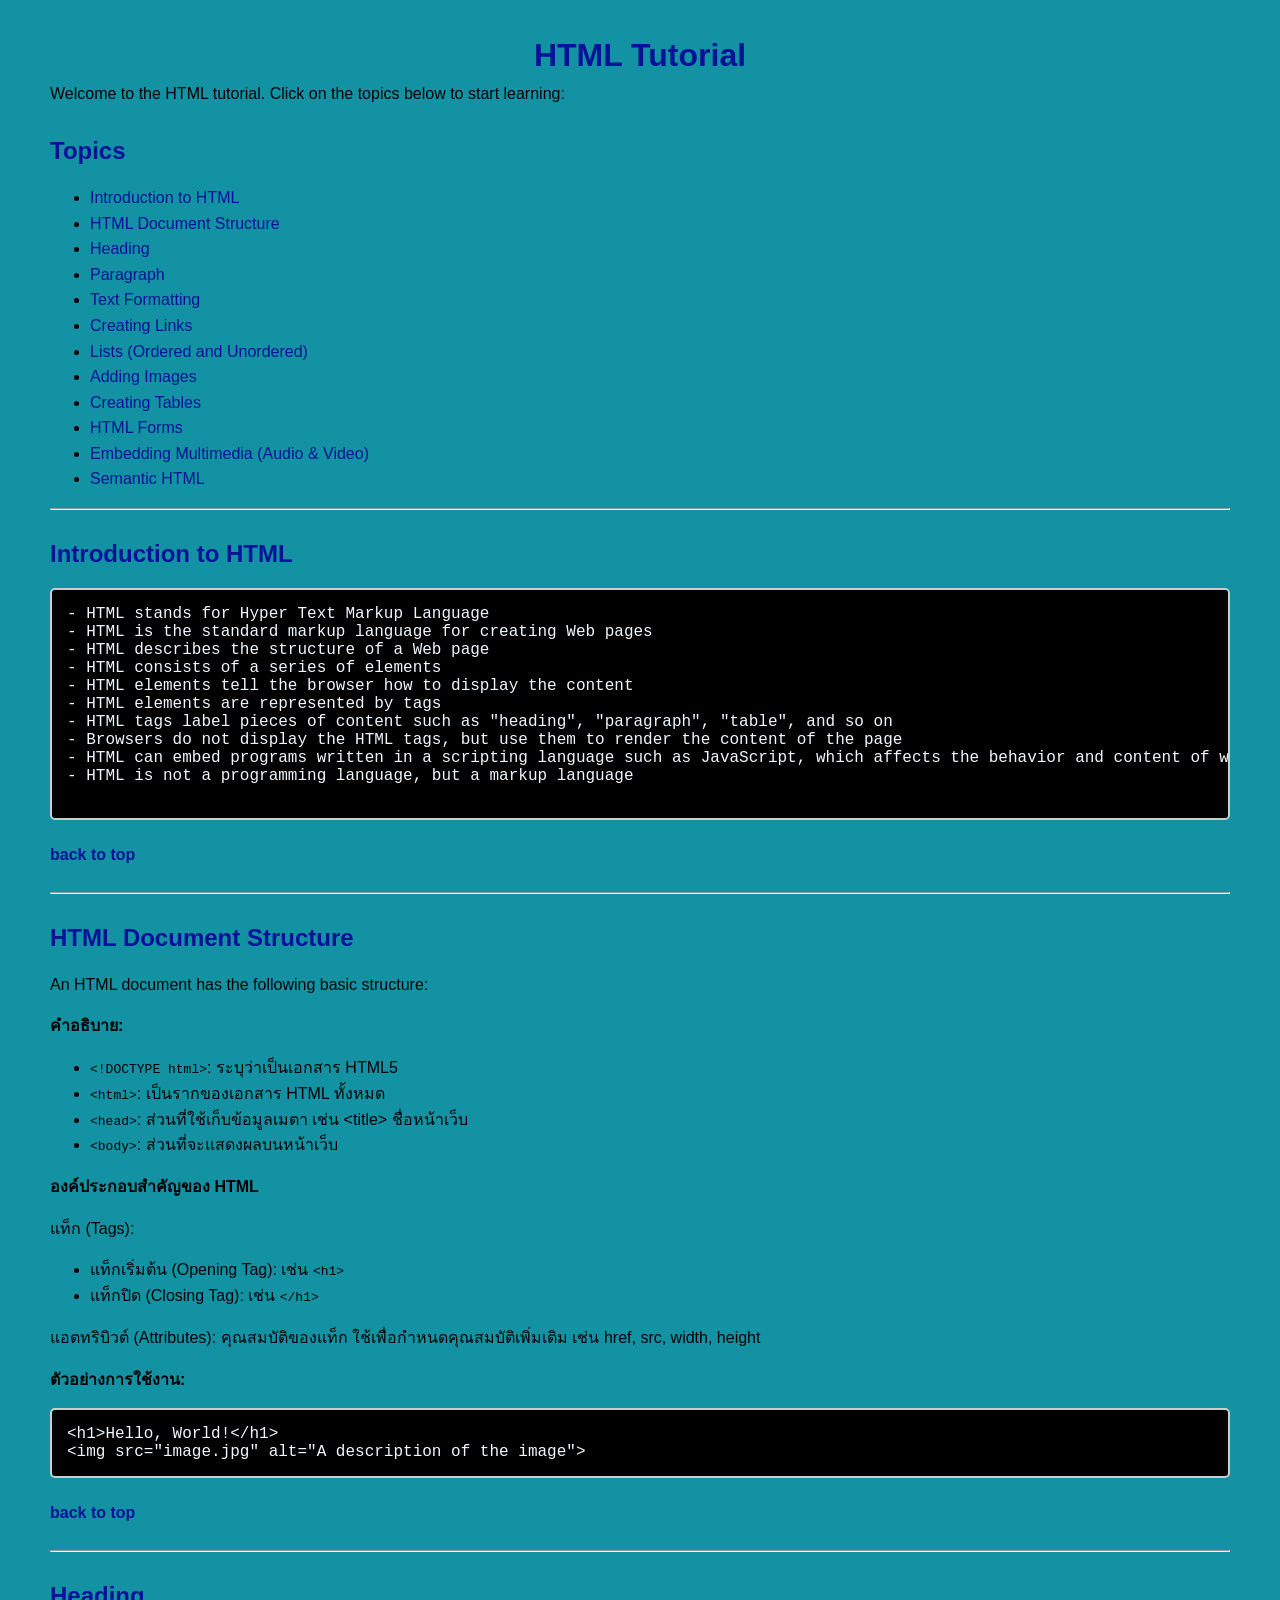
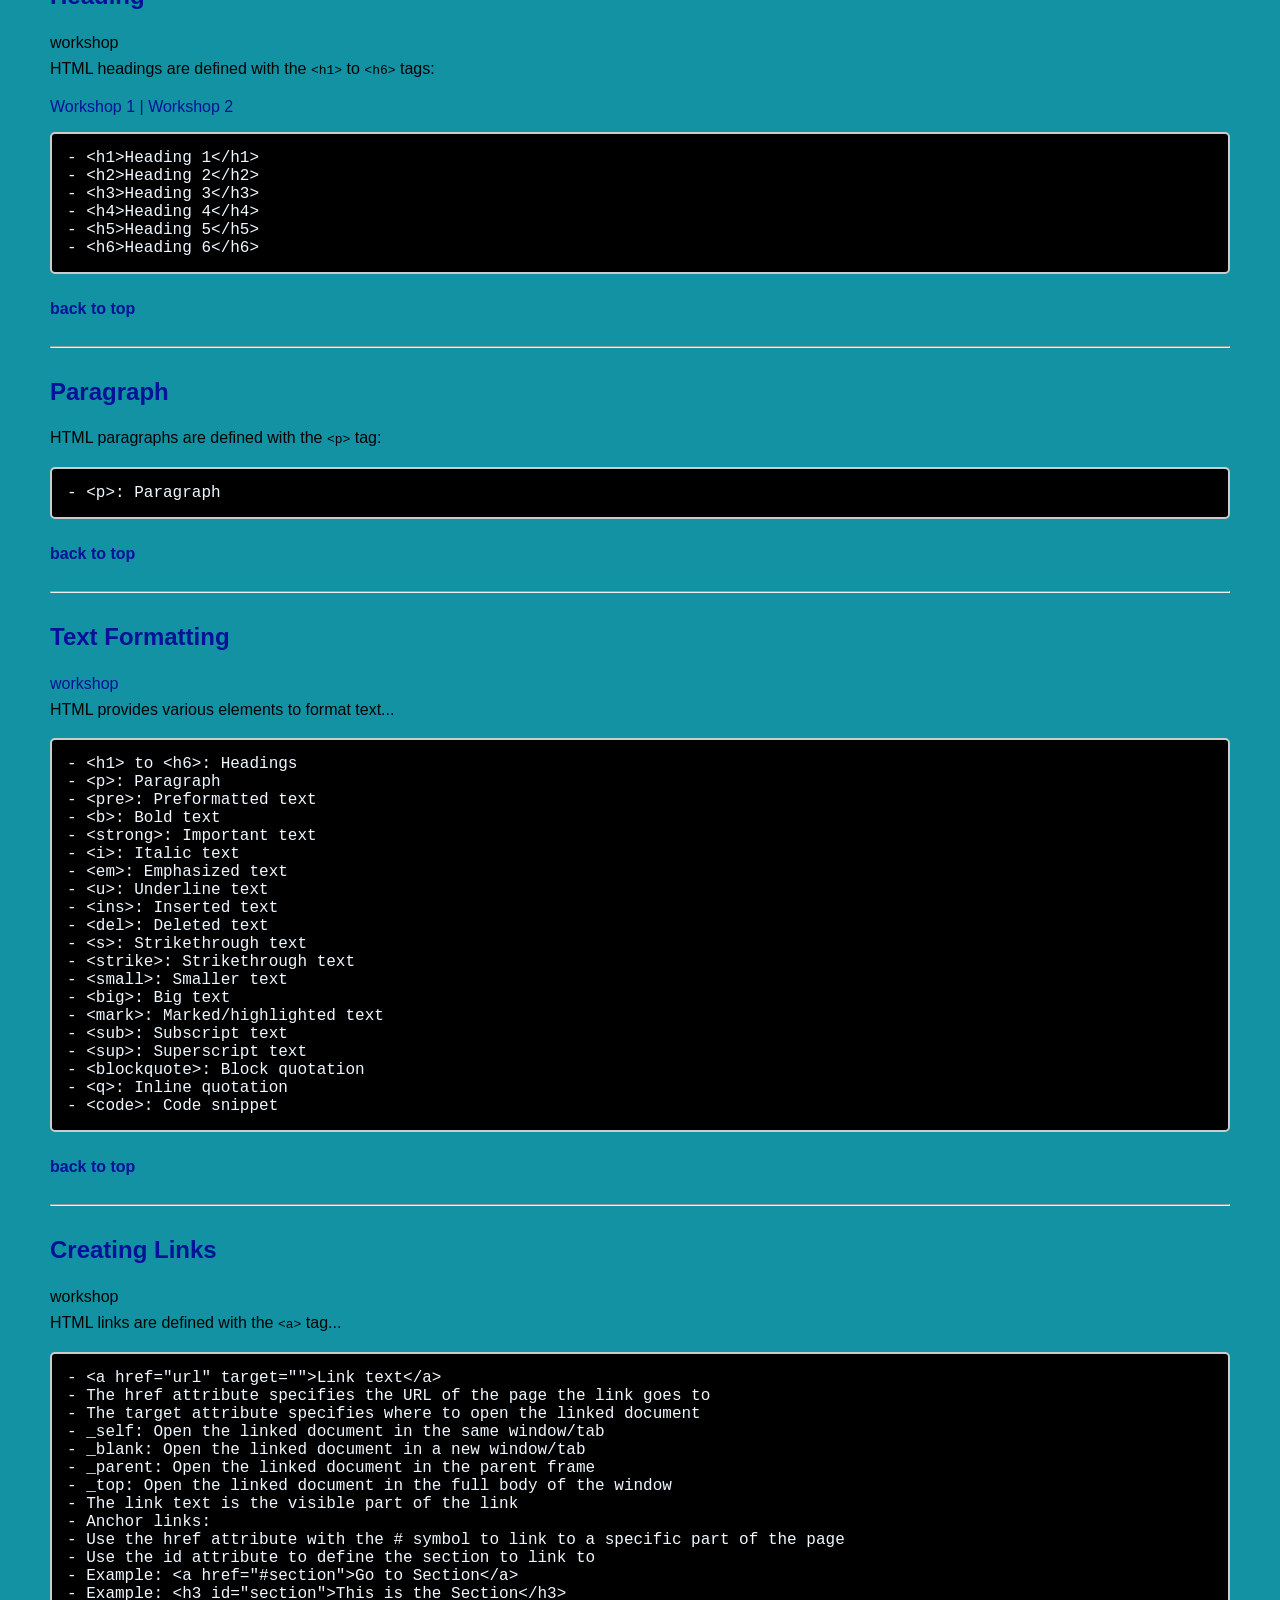
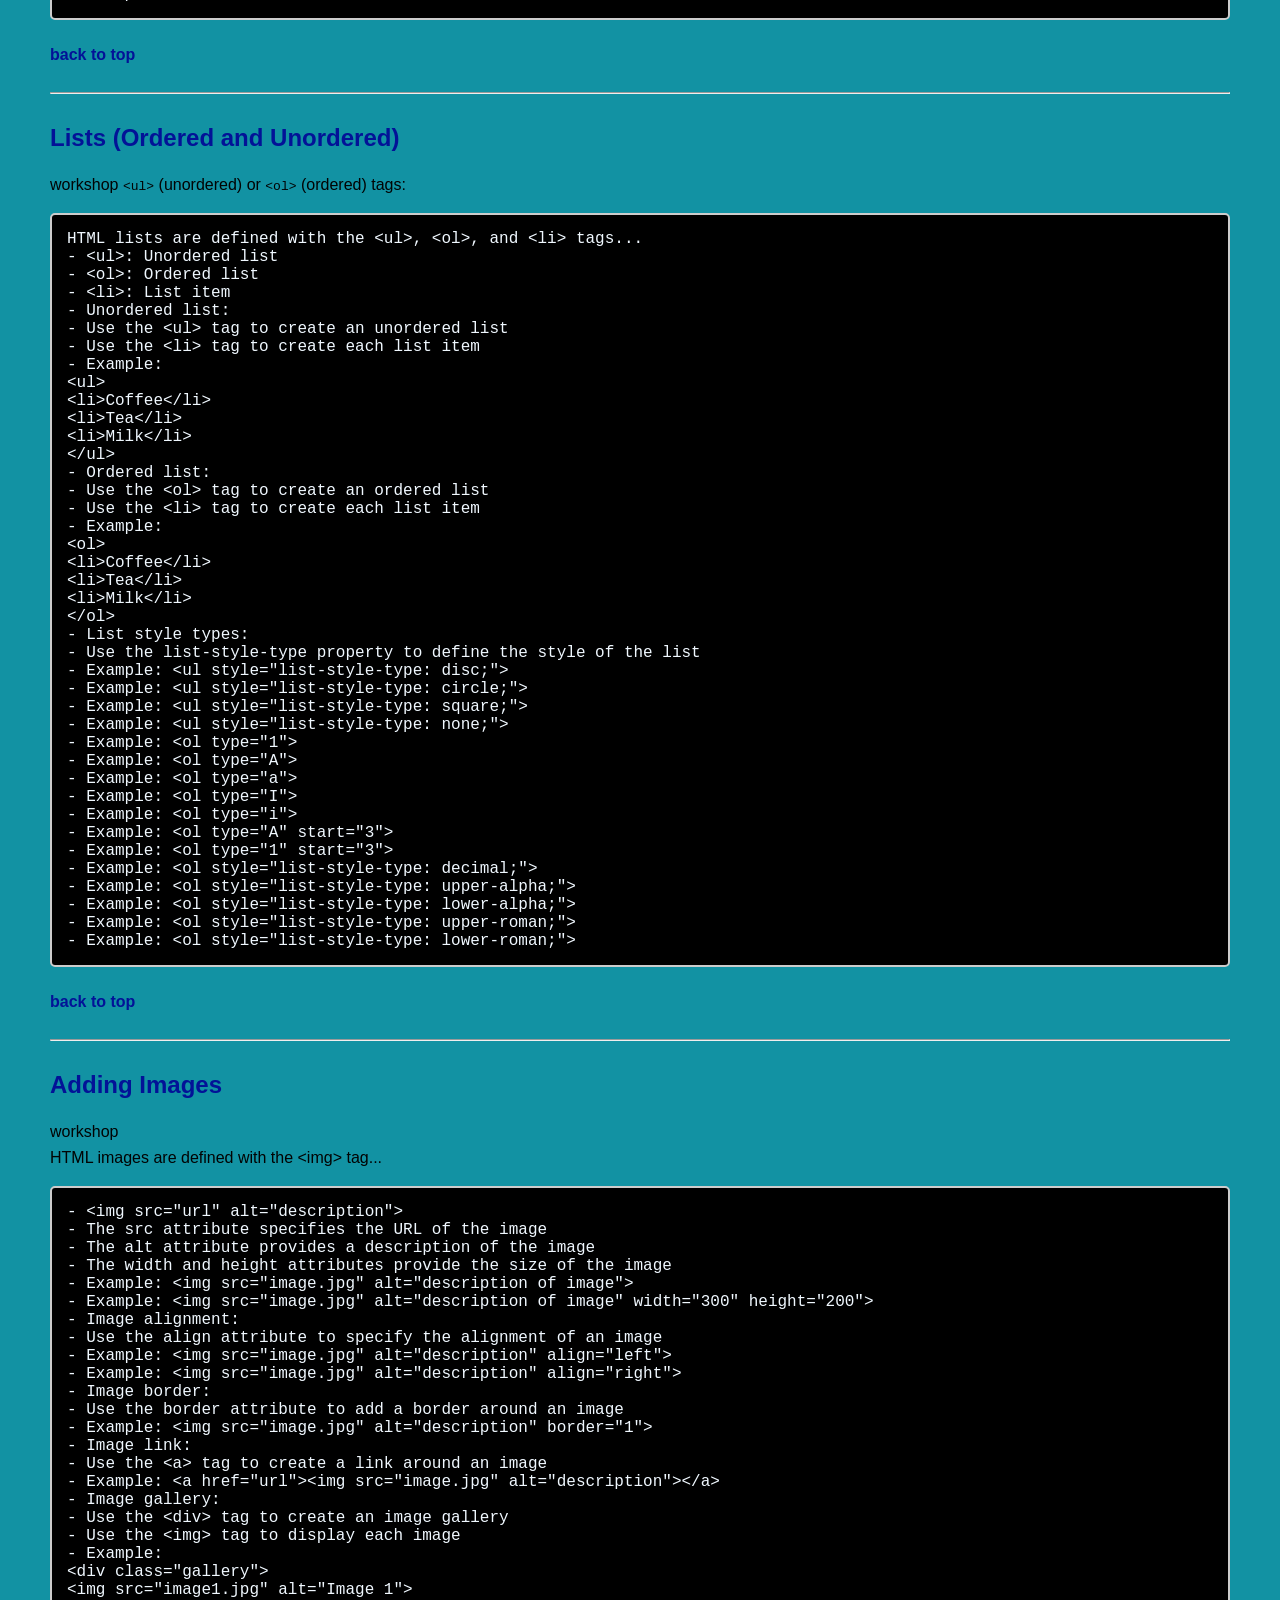
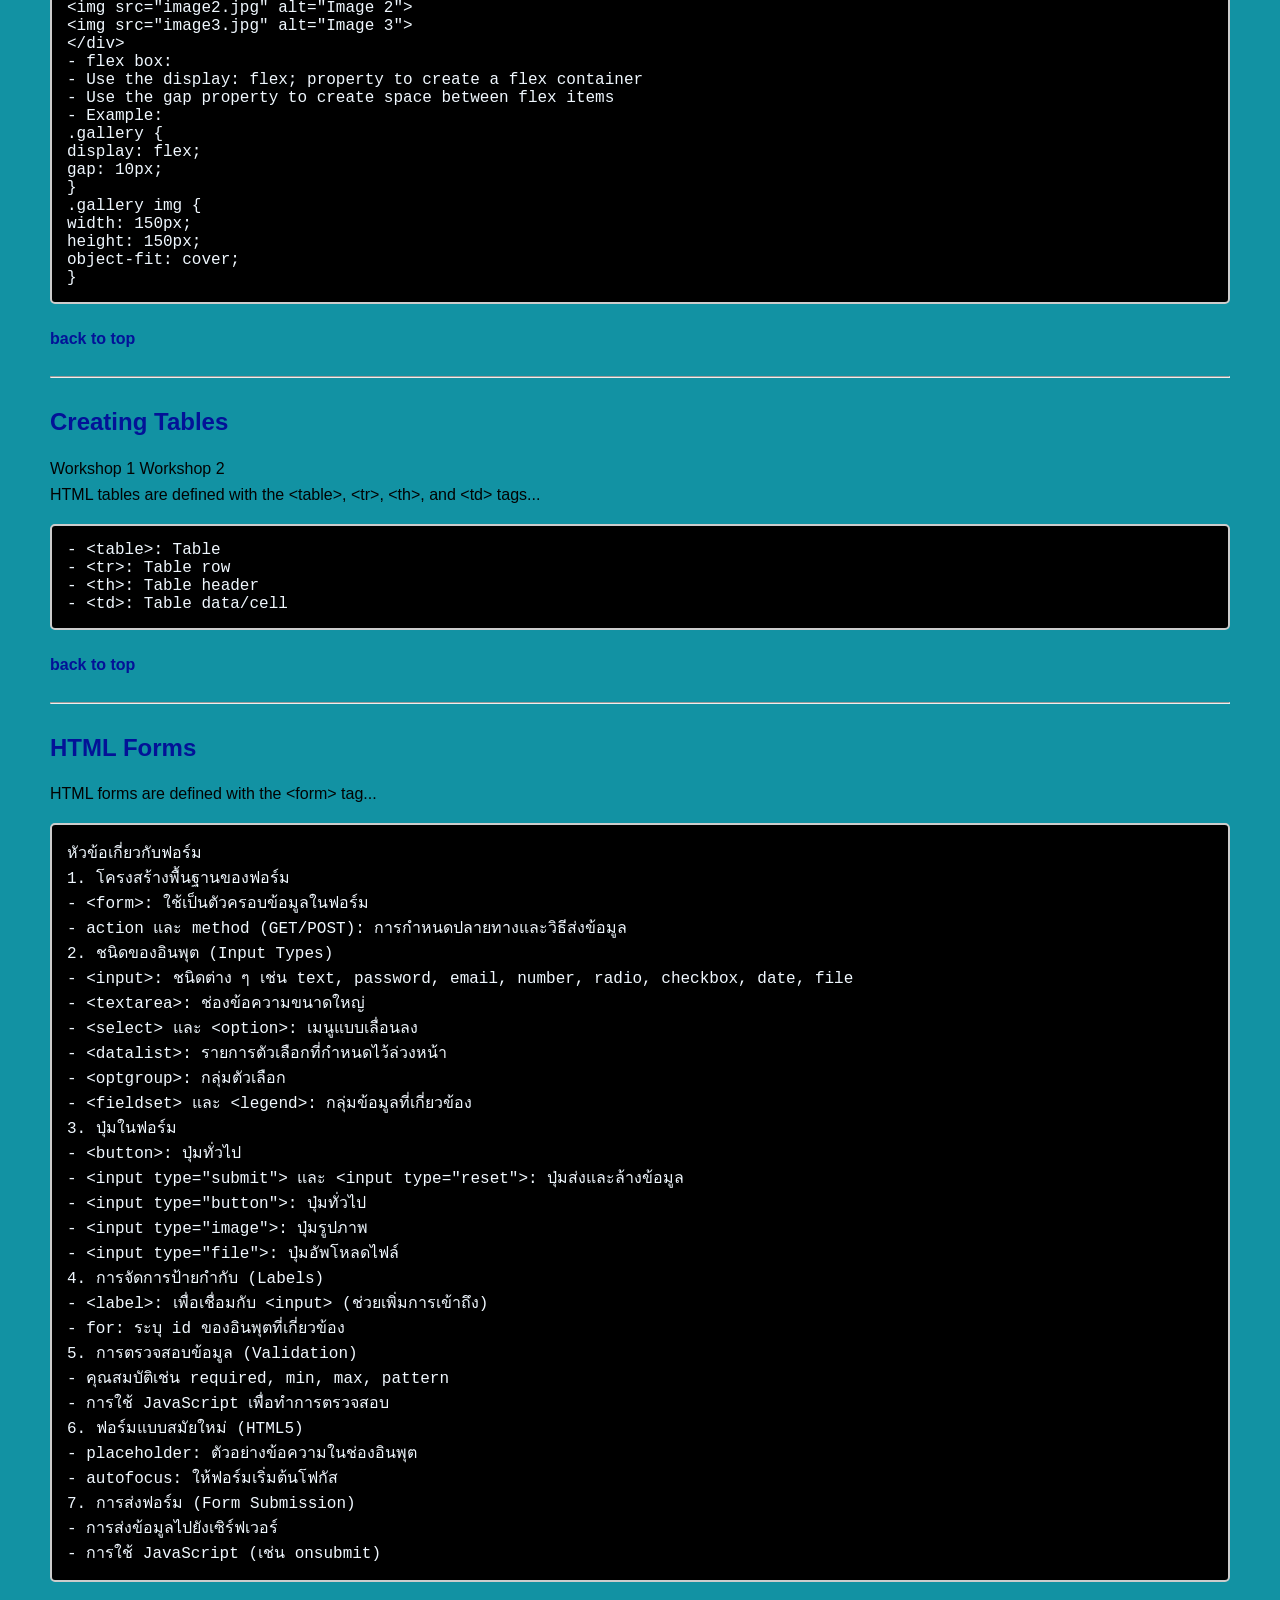
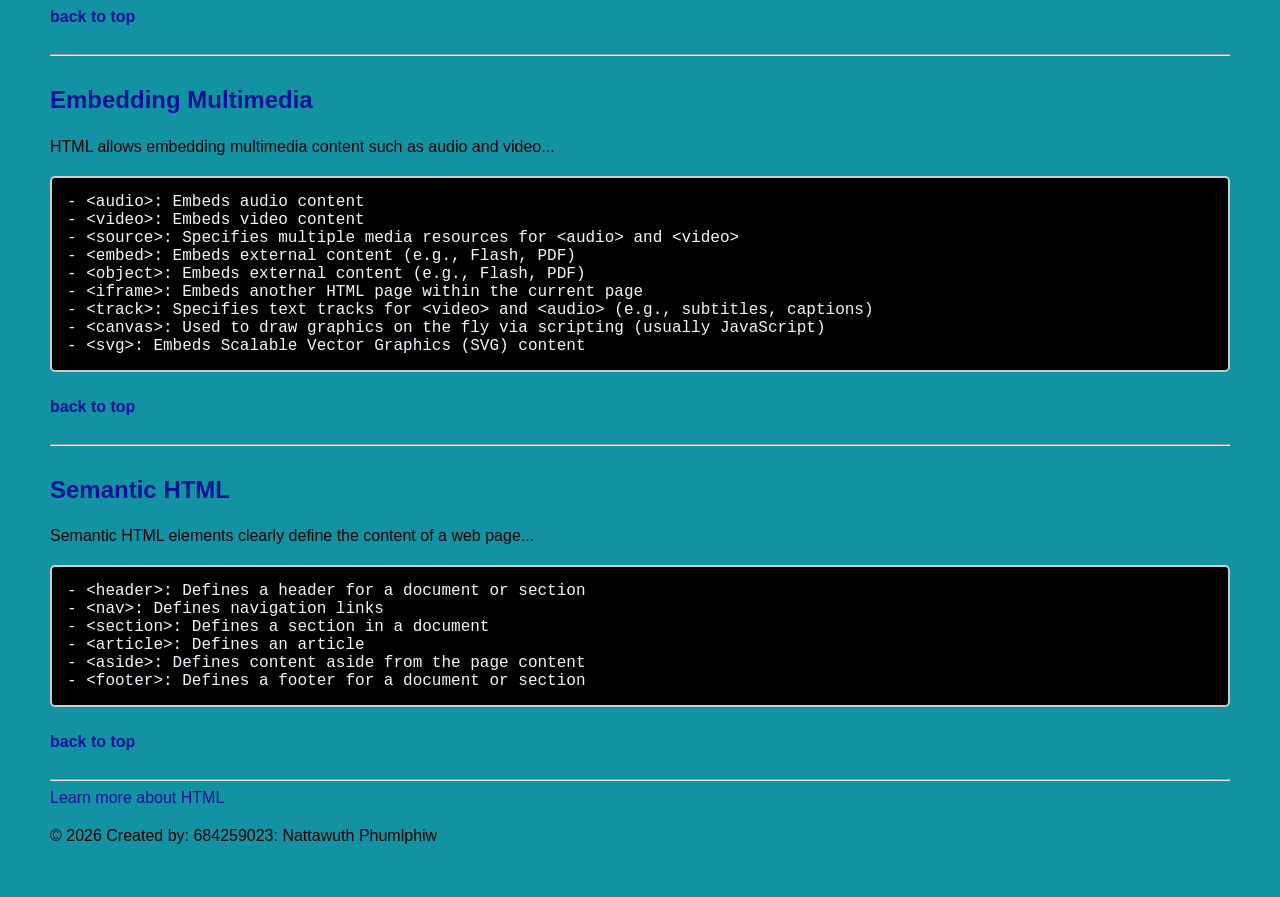
==== index.html @ 4678fd96 "formatting card2" ====
<!DOCTYPE html>
<html lang="en">
<head>
    <meta charset="UTF-8">
    <meta name="viewport" content="width=device-width, initial-scale=1.0">
    <meta name="description" content="Learning about HTML"> 
    <title>HTML Tutorial : 684259023</title>
    
    <style>
        html {
            scroll-behavior: smooth;
        }
        body {
            font-family: Arial, Helvetica, sans-serif;
            background-color: #1292a3;
            margin: 50px;
            scroll-behavior: smooth;
        }
        h1 {
            color: rgb(3, 18, 151);
            text-align: center;
        line-height: 10px;
        }
        h2 {
            color: rgb(3, 18, 151);
            margin-top: 30px;
        }
        ul, p {
            color: rgb(2, 3, 3);
            line-height: 1.6;
        }
        pre {
            font-family: 'Courier New', Courier, monospace;
            color: aliceblue;
            background-color: rgb(0, 0, 0);
            padding: 15px;
            border-radius: 5px;
            overflow-x: auto;
            border: 2px solid #ccc;
        }
        .back-to-top {
            display: inline-block;
            margin-top: 10px;
            margin-bottom: 20px;
            color: rgb(3, 18, 151);
            text-decoration: none;
            font-weight: bold;
        }
        .back-to-top:hover {
            text-decoration: underline;
        }
        a {
            color: rgb(3, 18, 151);
            text-decoration: none;
        }
        a:hover {
            color: red;
            /* text-decoration: underline; */
        }
        .text-center {
            text-align: center;
        }
    </style>
</head>
<body>

    <h1 id="top">HTML Tutorial</h1>
    <p>Welcome to the HTML tutorial. Click on the topics below to start learning:</p>
    <h2>Topics</h2>
    <ul>
        <li><a href="#Introduction">Introduction to HTML</a></li>
        <li><a href="#Structure">HTML Document Structure</a></li>
        <li><a href="#Heading">Heading</a></li>
        <li><a href="#Paragraph">Paragraph</a></li>
        <li><a href="#TextFormatting">Text Formatting</a></li>
        <li><a href="#CreatingLinks">Creating Links</a></li>
        <li><a href="#Lists">Lists (Ordered and Unordered)</a></li>
        <li><a href="#AddingImages">Adding Images</a></li>
        <li><a href="#CreatingTables">Creating Tables</a></li>
        <li><a href="#HTMLForms">HTML Forms</a></li>
        <li><a href="#EmbeddingMultimedia">Embedding Multimedia (Audio & Video)</a></li>
        <li><a href="#SemanticHTML">Semantic HTML</a></li>
    </ul>
    <hr>

    <h2 id="Introduction">Introduction to HTML</h2>
    <pre>
- HTML stands for Hyper Text Markup Language
- HTML is the standard markup language for creating Web pages
- HTML describes the structure of a Web page
- HTML consists of a series of elements
- HTML elements tell the browser how to display the content
- HTML elements are represented by tags
- HTML tags label pieces of content such as "heading", "paragraph", "table", and so on
- Browsers do not display the HTML tags, but use them to render the content of the page
- HTML can embed programs written in a scripting language such as JavaScript, which affects the behavior and content of web pages
- HTML is not a programming language, but a markup language
    </pre>
    <a href="#top" class="back-to-top">back to top</a>
    <hr>

    <h2 id="Structure">HTML Document Structure</h2>
    <p>An HTML document has the following basic structure:</p>
    
    <p><strong>คำอธิบาย:</strong></p>
    <ul>
        <li><code>&lt;!DOCTYPE html&gt;</code>: ระบุว่าเป็นเอกสาร HTML5</li>
        <li><code>&lt;html&gt;</code>: เป็นรากของเอกสาร HTML ทั้งหมด</li>
        <li><code>&lt;head&gt;</code>: ส่วนที่ใช้เก็บข้อมูลเมตา เช่น &lt;title&gt; ชื่อหน้าเว็บ</li>
        <li><code>&lt;body&gt;</code>: ส่วนที่จะแสดงผลบนหน้าเว็บ</li>
    </ul>

    <p><strong>องค์ประกอบสำคัญของ HTML</strong></p>
    <p>แท็ก (Tags):</p>
    <ul>
        <li>แท็กเริ่มต้น (Opening Tag): เช่น <code>&lt;h1&gt;</code></li>
        <li>แท็กปิด (Closing Tag): เช่น <code>&lt;/h1&gt;</code></li>
    </ul>
    
    <p>แอตทริบิวต์ (Attributes): คุณสมบัติของแท็ก ใช้เพื่อกำหนดคุณสมบัติเพิ่มเติม เช่น href, src, width, height</p>
    
    <p><strong>ตัวอย่างการใช้งาน:</strong></p>
    <pre>&lt;h1&gt;Hello, World!&lt;/h1&gt;
&lt;img src="image.jpg" alt="A description of the image"&gt;</pre>
    
    <a href="#top" class="back-to-top">back to top</a>
    <hr>

    <h2 id="Heading">Heading</h2>
    <p>workshop <br>HTML headings are defined with the <code>&lt;h1&gt;</code> to <code>&lt;h6&gt;</code> tags:</p>
    <a href="W03-01-heading.html">Workshop 1</a>
    <a href="W03-02-heading.html">| Workshop 2</a>
    <pre>
- &lt;h1&gt;Heading 1&lt;/h1&gt;
- &lt;h2&gt;Heading 2&lt;/h2&gt;
- &lt;h3&gt;Heading 3&lt;/h3&gt;
- &lt;h4&gt;Heading 4&lt;/h4&gt;
- &lt;h5&gt;Heading 5&lt;/h5&gt;
- &lt;h6&gt;Heading 6&lt;/h6&gt;</pre>
    
    <a href="#top" class="back-to-top">back to top</a>
    <hr>

    <h2 id="Paragraph">Paragraph</h2>
    <p>HTML paragraphs are defined with the <code>&lt;p&gt;</code> tag:</p>
    <pre>
- &lt;p&gt;: Paragraph</pre>
    <a href="#top" class="back-to-top">back to top</a>
    <hr>

    <h2 id="TextFormatting">Text Formatting</h2>
    <!-- โค้ดที่แก้ไขแล้ว -->
<p><a href="w04-01-formatting.html">workshop</a> <br>HTML provides various elements to format text...</p>
    <pre>
- &lt;h1&gt; to &lt;h6&gt;: Headings
- &lt;p&gt;: Paragraph
- &lt;pre&gt;: Preformatted text
- &lt;b&gt;: Bold text
- &lt;strong&gt;: Important text
- &lt;i&gt;: Italic text
- &lt;em&gt;: Emphasized text
- &lt;u&gt;: Underline text
- &lt;ins&gt;: Inserted text
- &lt;del&gt;: Deleted text
- &lt;s&gt;: Strikethrough text
- &lt;strike&gt;: Strikethrough text
- &lt;small&gt;: Smaller text
- &lt;big&gt;: Big text
- &lt;mark&gt;: Marked/highlighted text
- &lt;sub&gt;: Subscript text
- &lt;sup&gt;: Superscript text
- &lt;blockquote&gt;: Block quotation
- &lt;q&gt;: Inline quotation
- &lt;code&gt;: Code snippet</pre>
    <a href="#top" class="back-to-top">back to top</a>
    <hr>

    <h2 id="CreatingLinks">Creating Links</h2>
    <p>workshop <br>HTML links are defined with the <code>&lt;a&gt;</code> tag...</p>
    <pre>
- &lt;a href="url" target=""&gt;Link text&lt;/a&gt;
- The href attribute specifies the URL of the page the link goes to
- The target attribute specifies where to open the linked document
- _self: Open the linked document in the same window/tab
- _blank: Open the linked document in a new window/tab
- _parent: Open the linked document in the parent frame
- _top: Open the linked document in the full body of the window
- The link text is the visible part of the link
- Anchor links:
- Use the href attribute with the # symbol to link to a specific part of the page
- Use the id attribute to define the section to link to
- Example: &lt;a href="#section"&gt;Go to Section&lt;/a&gt;
- Example: &lt;h3 id="section"&gt;This is the Section&lt;/h3&gt;</pre>
    <a href="#top" class="back-to-top">back to top</a>
    <hr>

    <h2 id="Lists">Lists (Ordered and Unordered)</h2>
    <p>workshop <code>&lt;ul&gt;</code> (unordered) or <code>&lt;ol&gt;</code> (ordered) tags:</p>
    <pre>
HTML lists are defined with the &lt;ul&gt;, &lt;ol&gt;, and &lt;li&gt; tags...
- &lt;ul&gt;: Unordered list
- &lt;ol&gt;: Ordered list
- &lt;li&gt;: List item
- Unordered list:
- Use the &lt;ul&gt; tag to create an unordered list
- Use the &lt;li&gt; tag to create each list item
- Example:
&lt;ul&gt;
&lt;li&gt;Coffee&lt;/li&gt;
&lt;li&gt;Tea&lt;/li&gt;
&lt;li&gt;Milk&lt;/li&gt;
&lt;/ul>
- Ordered list:
- Use the &lt;ol&gt; tag to create an ordered list
- Use the &lt;li&gt; tag to create each list item
- Example:
&lt;ol&gt;
&lt;li&gt;Coffee&lt;/li&gt;
&lt;li&gt;Tea&lt;/li&gt;
&lt;li&gt;Milk&lt;/li&gt;
&lt;/ol>
- List style types:
- Use the list-style-type property to define the style of the list
- Example: &lt;ul style="list-style-type: disc;"&gt;
- Example: &lt;ul style="list-style-type: circle;"&gt;
- Example: &lt;ul style="list-style-type: square;"&gt;
- Example: &lt;ul style="list-style-type: none;"&gt;
- Example: &lt;ol type="1"&gt;
- Example: &lt;ol type="A"&gt;
- Example: &lt;ol type="a"&gt;
- Example: &lt;ol type="I"&gt;
- Example: &lt;ol type="i"&gt;
- Example: &lt;ol type="A" start="3"&gt;
- Example: &lt;ol type="1" start="3"&gt;
- Example: &lt;ol style="list-style-type: decimal;"&gt;
- Example: &lt;ol style="list-style-type: upper-alpha;"&gt;
- Example: &lt;ol style="list-style-type: lower-alpha;"&gt;
- Example: &lt;ol style="list-style-type: upper-roman;"&gt;
- Example: &lt;ol style="list-style-type: lower-roman;"&gt;</pre>
    <a href="#top" class="back-to-top">back to top</a>
    <hr>

    <h2 id="AddingImages">Adding Images</h2>
    <p>workshop <br>HTML images are defined with the &lt;img&gt; tag...</p>
    <pre>
- &lt;img src="url" alt="description"&gt;
- The src attribute specifies the URL of the image
- The alt attribute provides a description of the image
- The width and height attributes provide the size of the image
- Example: &lt;img src="image.jpg" alt="description of image"&gt;
- Example: &lt;img src="image.jpg" alt="description of image" width="300" height="200"&gt;
- Image alignment:
- Use the align attribute to specify the alignment of an image
- Example: &lt;img src="image.jpg" alt="description" align="left"&gt;
- Example: &lt;img src="image.jpg" alt="description" align="right"&gt;
- Image border:
- Use the border attribute to add a border around an image
- Example: &lt;img src="image.jpg" alt="description" border="1"&gt;
- Image link:
- Use the &lt;a&gt; tag to create a link around an image
- Example: &lt;a href="url"&gt;&lt;img src="image.jpg" alt="description"&gt;&lt;/a&gt;
- Image gallery:
- Use the &lt;div&gt; tag to create an image gallery
- Use the &lt;img&gt; tag to display each image
- Example:
&lt;div class="gallery"&gt;
&lt;img src="image1.jpg" alt="Image 1"&gt;
&lt;img src="image2.jpg" alt="Image 2"&gt;
&lt;img src="image3.jpg" alt="Image 3"&gt;
&lt;/div&gt;
- flex box:
- Use the display: flex; property to create a flex container
- Use the gap property to create space between flex items
- Example:
.gallery {
display: flex;
gap: 10px;
}
.gallery img {
width: 150px;
height: 150px;
object-fit: cover;
}</pre>
    <a href="#top" class="back-to-top">back to top</a>
    <hr>

    <h2 id="CreatingTables">Creating Tables</h2>
    <p>Workshop 1 Workshop 2 <br>HTML tables are defined with the &lt;table&gt;, &lt;tr&gt;, &lt;th&gt;, and &lt;td&gt; tags...</p>
    <pre>
- &lt;table&gt;: Table
- &lt;tr&gt;: Table row
- &lt;th&gt;: Table header
- &lt;td&gt;: Table data/cell</pre>
    <a href="#top" class="back-to-top">back to top</a>
    <hr>

    <h2 id="HTMLForms">HTML Forms</h2>
    <p>HTML forms are defined with the &lt;form&gt; tag...</p>
    <pre>
หัวข้อเกี่ยวกับฟอร์ม
1. โครงสร้างพื้นฐานของฟอร์ม
- &lt;form>: ใช้เป็นตัวครอบข้อมูลในฟอร์ม
- action และ method (GET/POST): การกำหนดปลายทางและวิธีส่งข้อมูล
2. ชนิดของอินพุต (Input Types)
- &lt;input>: ชนิดต่าง ๆ เช่น text, password, email, number, radio, checkbox, date, file
- &lt;textarea>: ช่องข้อความขนาดใหญ่
- &lt;select> และ &lt;option>: เมนูแบบเลื่อนลง
- &lt;datalist>: รายการตัวเลือกที่กำหนดไว้ล่วงหน้า
- &lt;optgroup>: กลุ่มตัวเลือก
- &lt;fieldset> และ &lt;legend>: กลุ่มข้อมูลที่เกี่ยวข้อง
3. ปุ่มในฟอร์ม
- &lt;button>: ปุ่มทั่วไป
- &lt;input type="submit"> และ &lt;input type="reset">: ปุ่มส่งและล้างข้อมูล
- &lt;input type="button">: ปุ่มทั่วไป
- &lt;input type="image">: ปุ่มรูปภาพ
- &lt;input type="file">: ปุ่มอัพโหลดไฟล์
4. การจัดการป้ายกำกับ (Labels)
- &lt;label>: เพื่อเชื่อมกับ &lt;input> (ช่วยเพิ่มการเข้าถึง)
- for: ระบุ id ของอินพุตที่เกี่ยวข้อง
5. การตรวจสอบข้อมูล (Validation)
- คุณสมบัติเช่น required, min, max, pattern
- การใช้ JavaScript เพื่อทำการตรวจสอบ
6. ฟอร์มแบบสมัยใหม่ (HTML5)
- placeholder: ตัวอย่างข้อความในช่องอินพุต
- autofocus: ให้ฟอร์มเริ่มต้นโฟกัส
7. การส่งฟอร์ม (Form Submission)
- การส่งข้อมูลไปยังเซิร์ฟเวอร์
- การใช้ JavaScript (เช่น onsubmit)</pre>
    <a href="#top" class="back-to-top">back to top</a>
    <hr>

    <h2 id="EmbeddingMultimedia">Embedding Multimedia</h2>
    <p>HTML allows embedding multimedia content such as audio and video...</p>
    <pre>
- &lt;audio&gt;: Embeds audio content
- &lt;video&gt;: Embeds video content
- &lt;source&gt;: Specifies multiple media resources for &lt;audio&gt; and &lt;video&gt;
- &lt;embed&gt;: Embeds external content (e.g., Flash, PDF)
- &lt;object&gt;: Embeds external content (e.g., Flash, PDF)
- &lt;iframe&gt;: Embeds another HTML page within the current page
- &lt;track&gt;: Specifies text tracks for &lt;video&gt; and &lt;audio&gt; (e.g., subtitles, captions)
- &lt;canvas&gt;: Used to draw graphics on the fly via scripting (usually JavaScript)
- &lt;svg&gt;: Embeds Scalable Vector Graphics (SVG) content</pre>
    <a href="#top" class="back-to-top">back to top</a>
    <hr>

    <h2 id="SemanticHTML">Semantic HTML</h2>
    <p>Semantic HTML elements clearly define the content of a web page...</p>
    <pre>
- &lt;header&gt;: Defines a header for a document or section
- &lt;nav&gt;: Defines navigation links
- &lt;section&gt;: Defines a section in a document
- &lt;article&gt;: Defines an article
- &lt;aside&gt;: Defines content aside from the page content
- &lt;footer&gt;: Defines a footer for a document or section</pre>
    <a href="#top" class="back-to-top">back to top</a>
    <hr>
        <a href="https://www.w3schools.com/html/default.asp">Learn more about HTML
        </a>
    <p>&copy; 2026 Created by: 684259023: Nattawuth Phumlphiw</p>

</body>
</html>
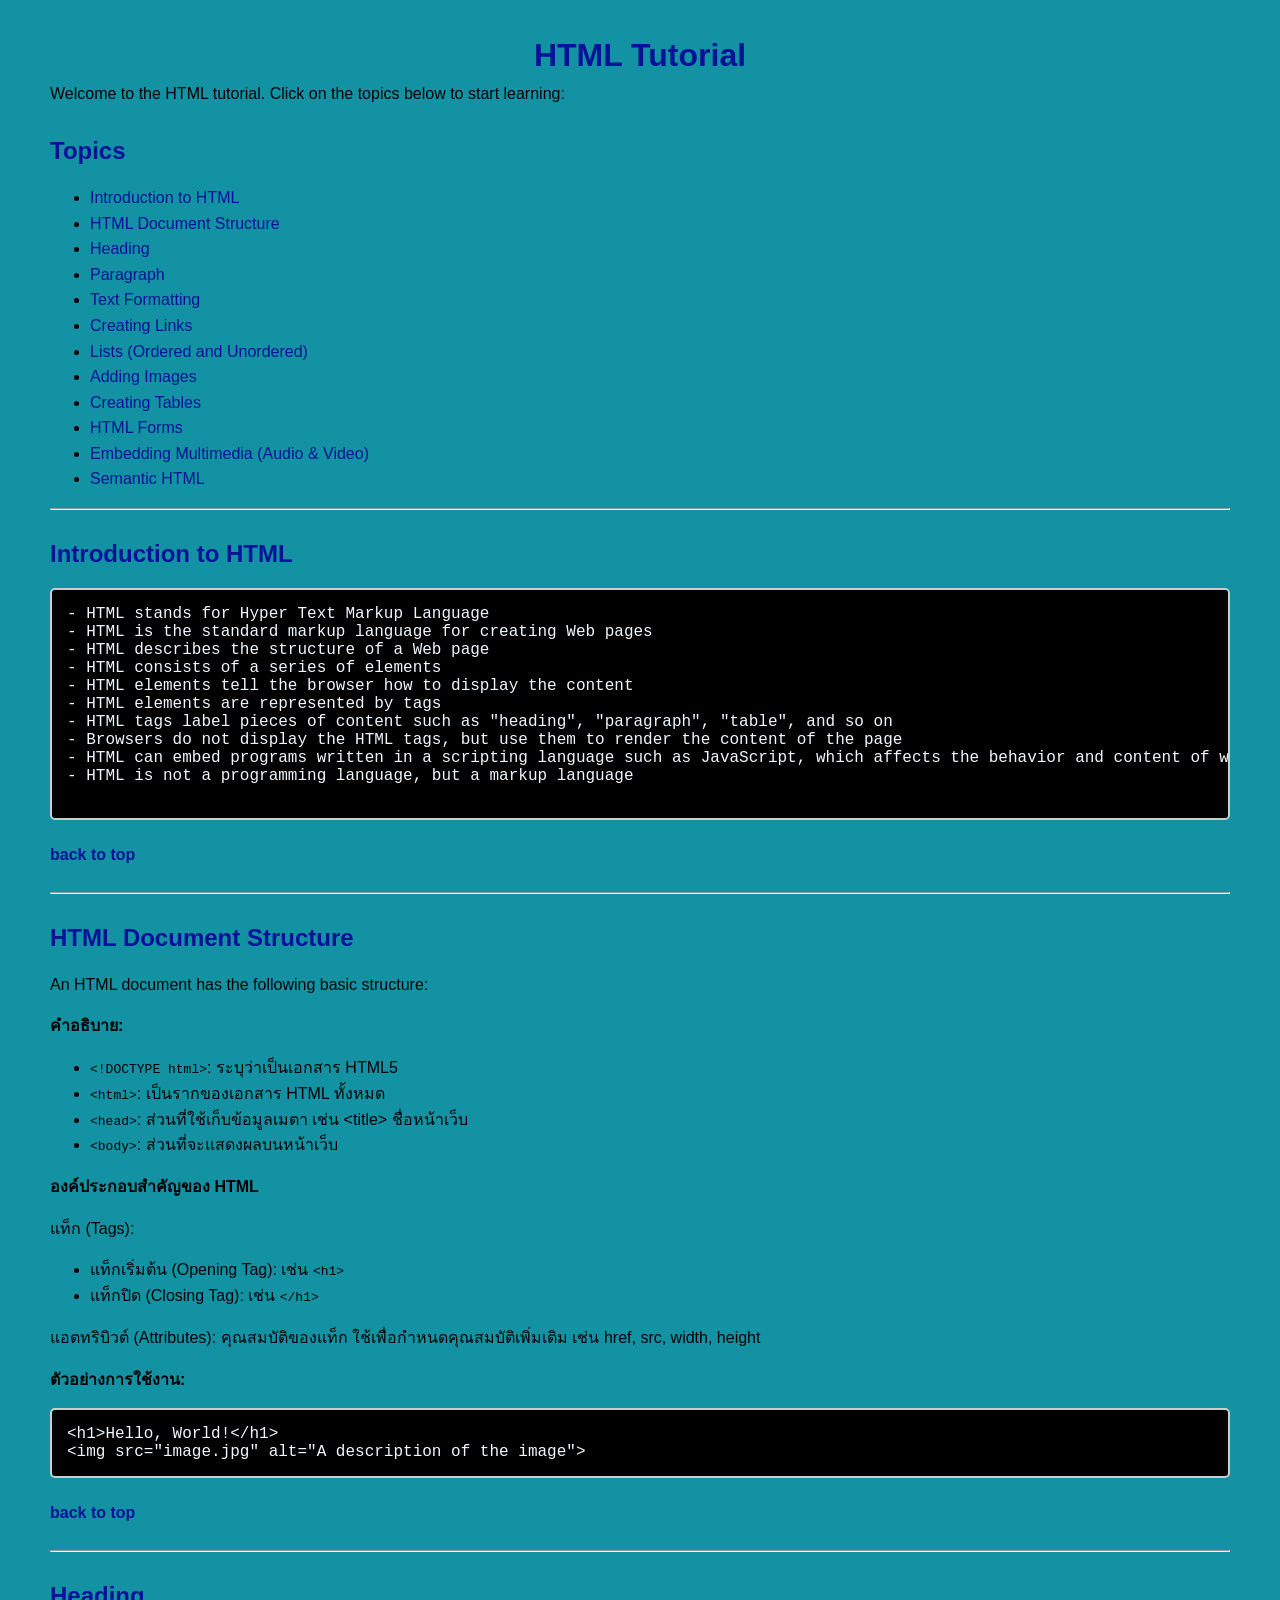
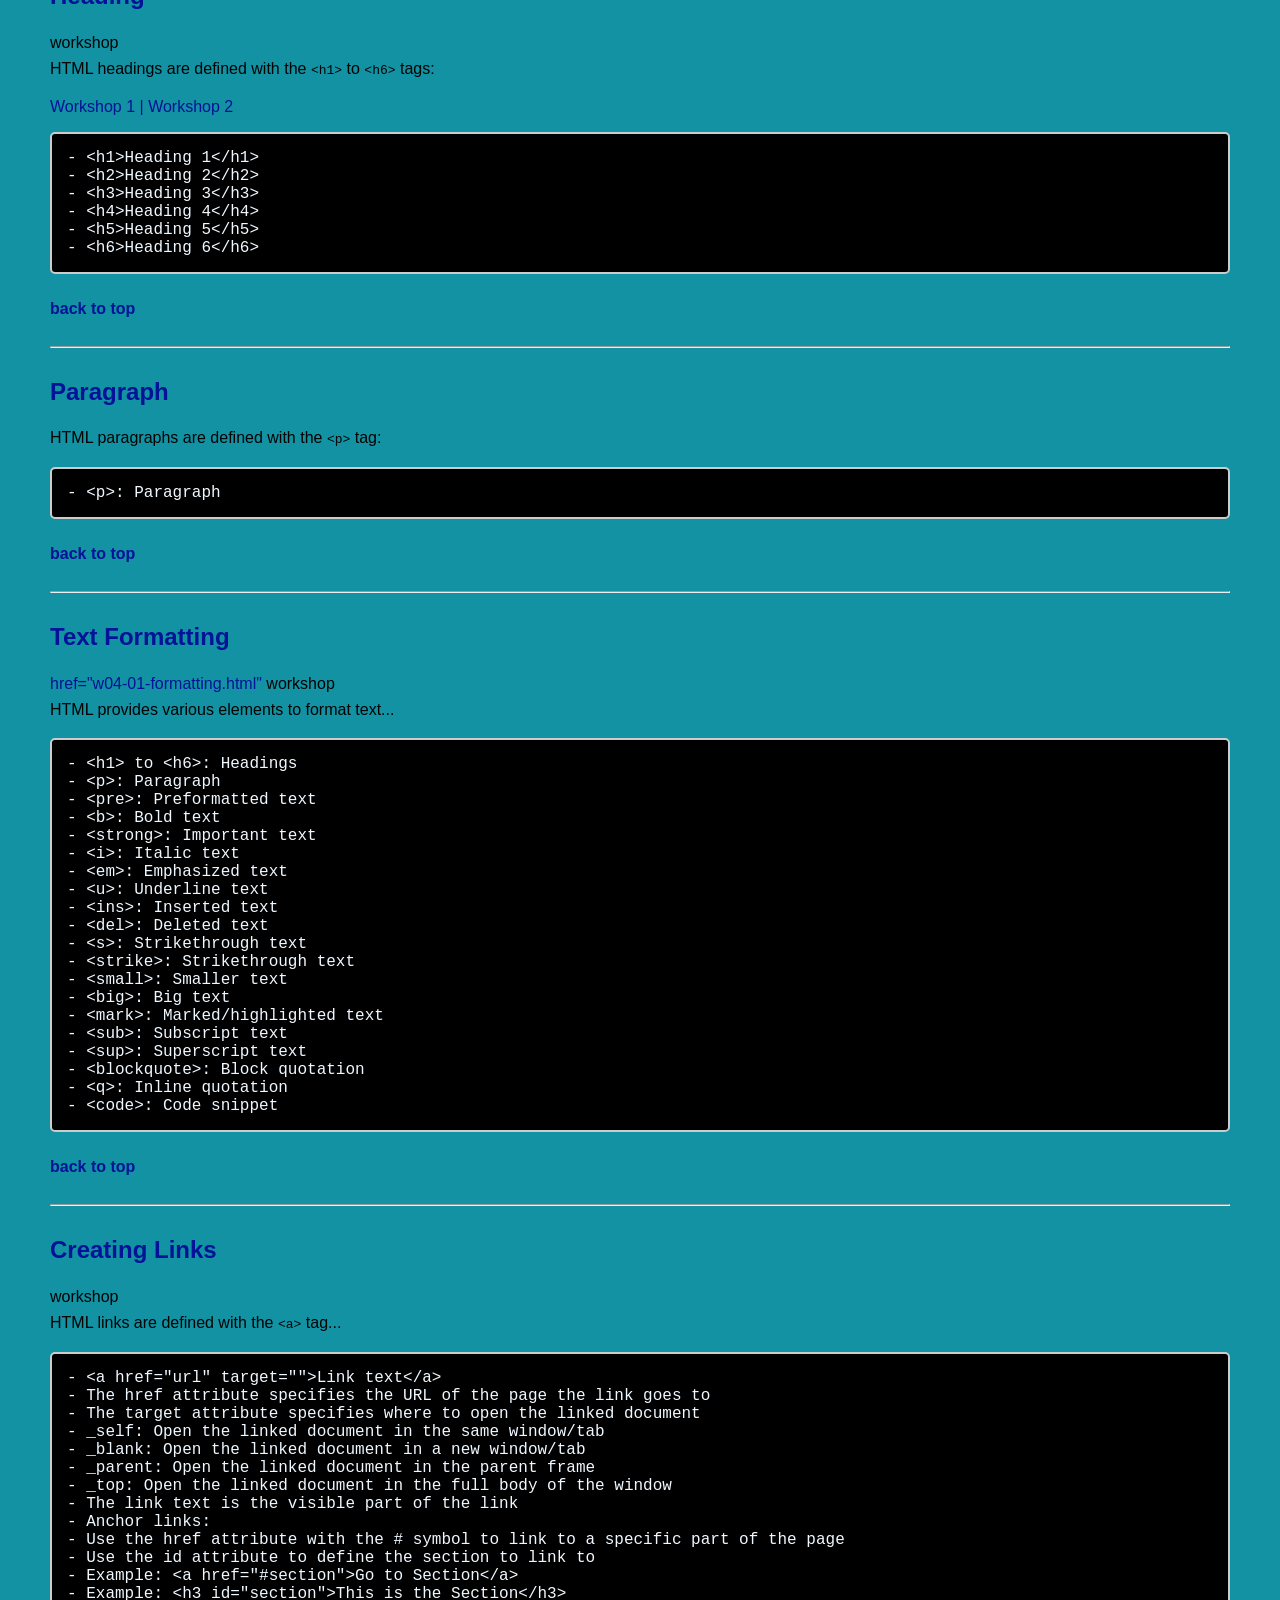
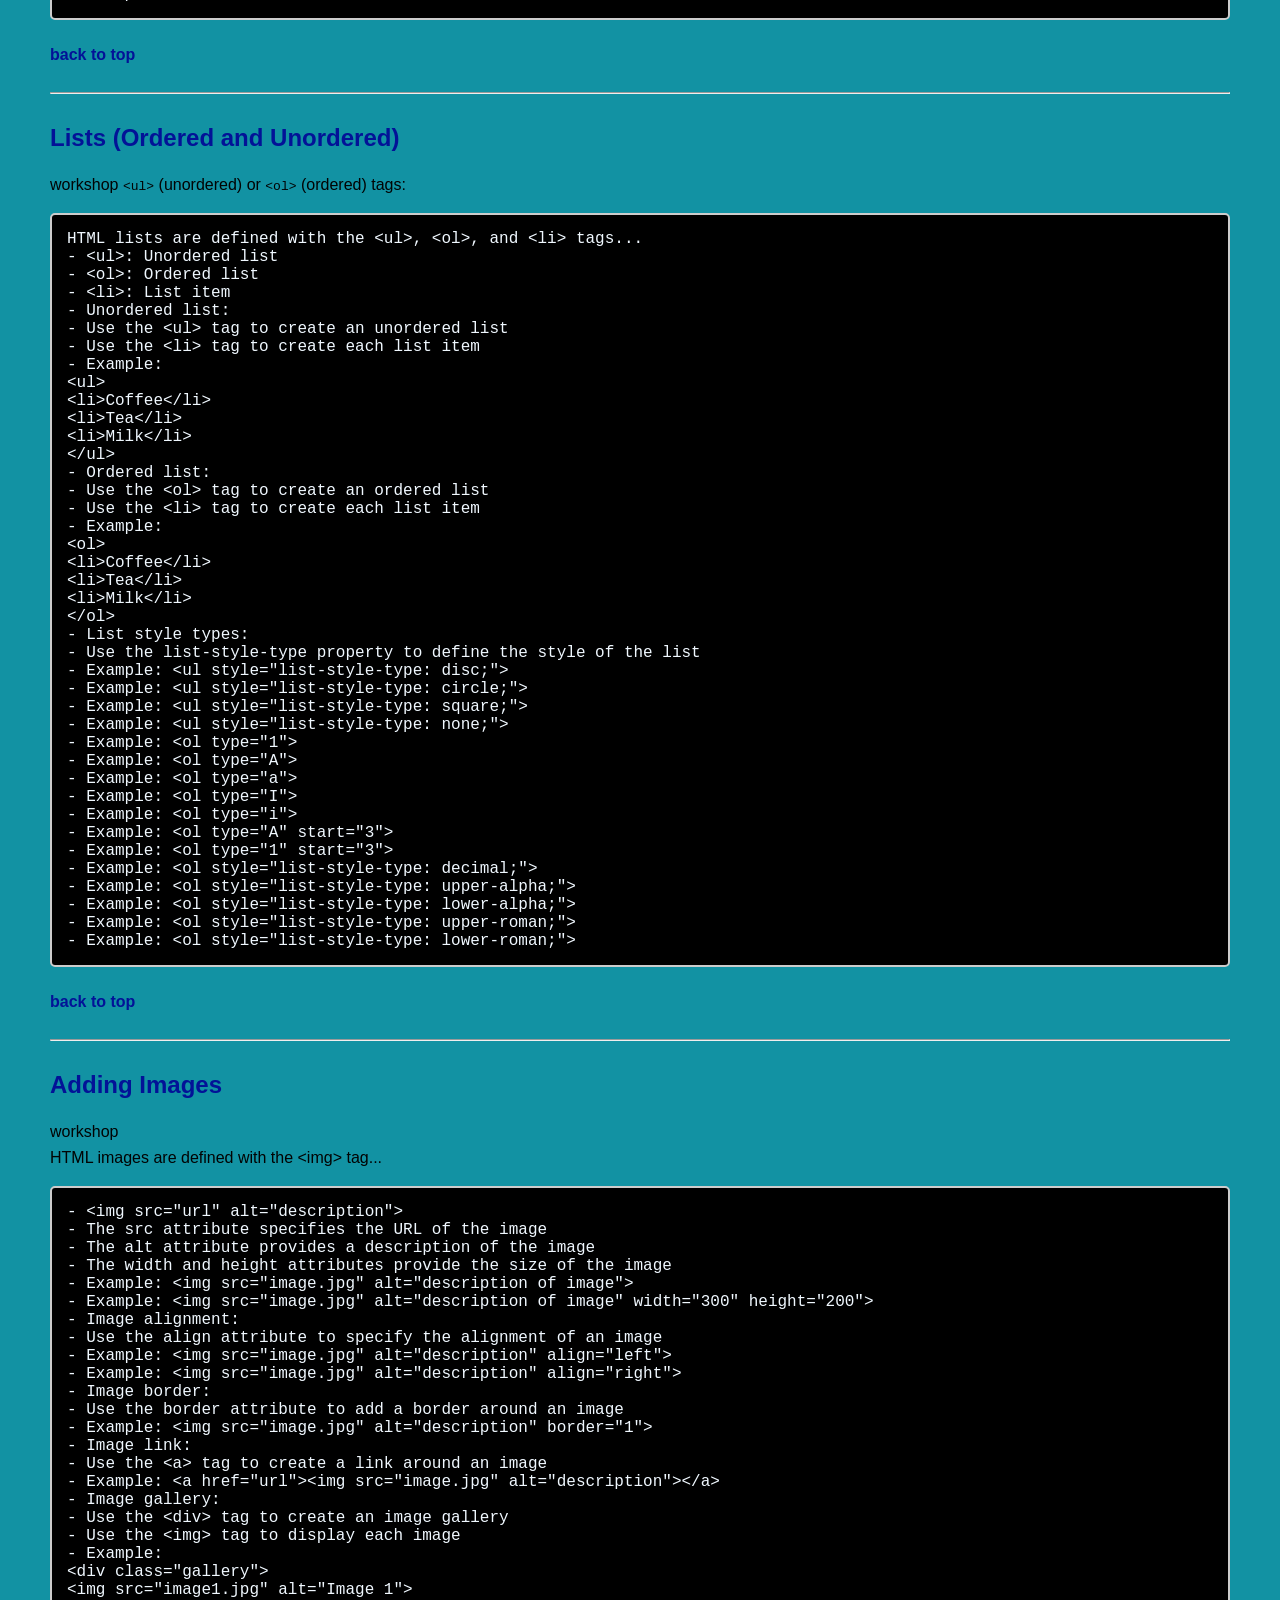
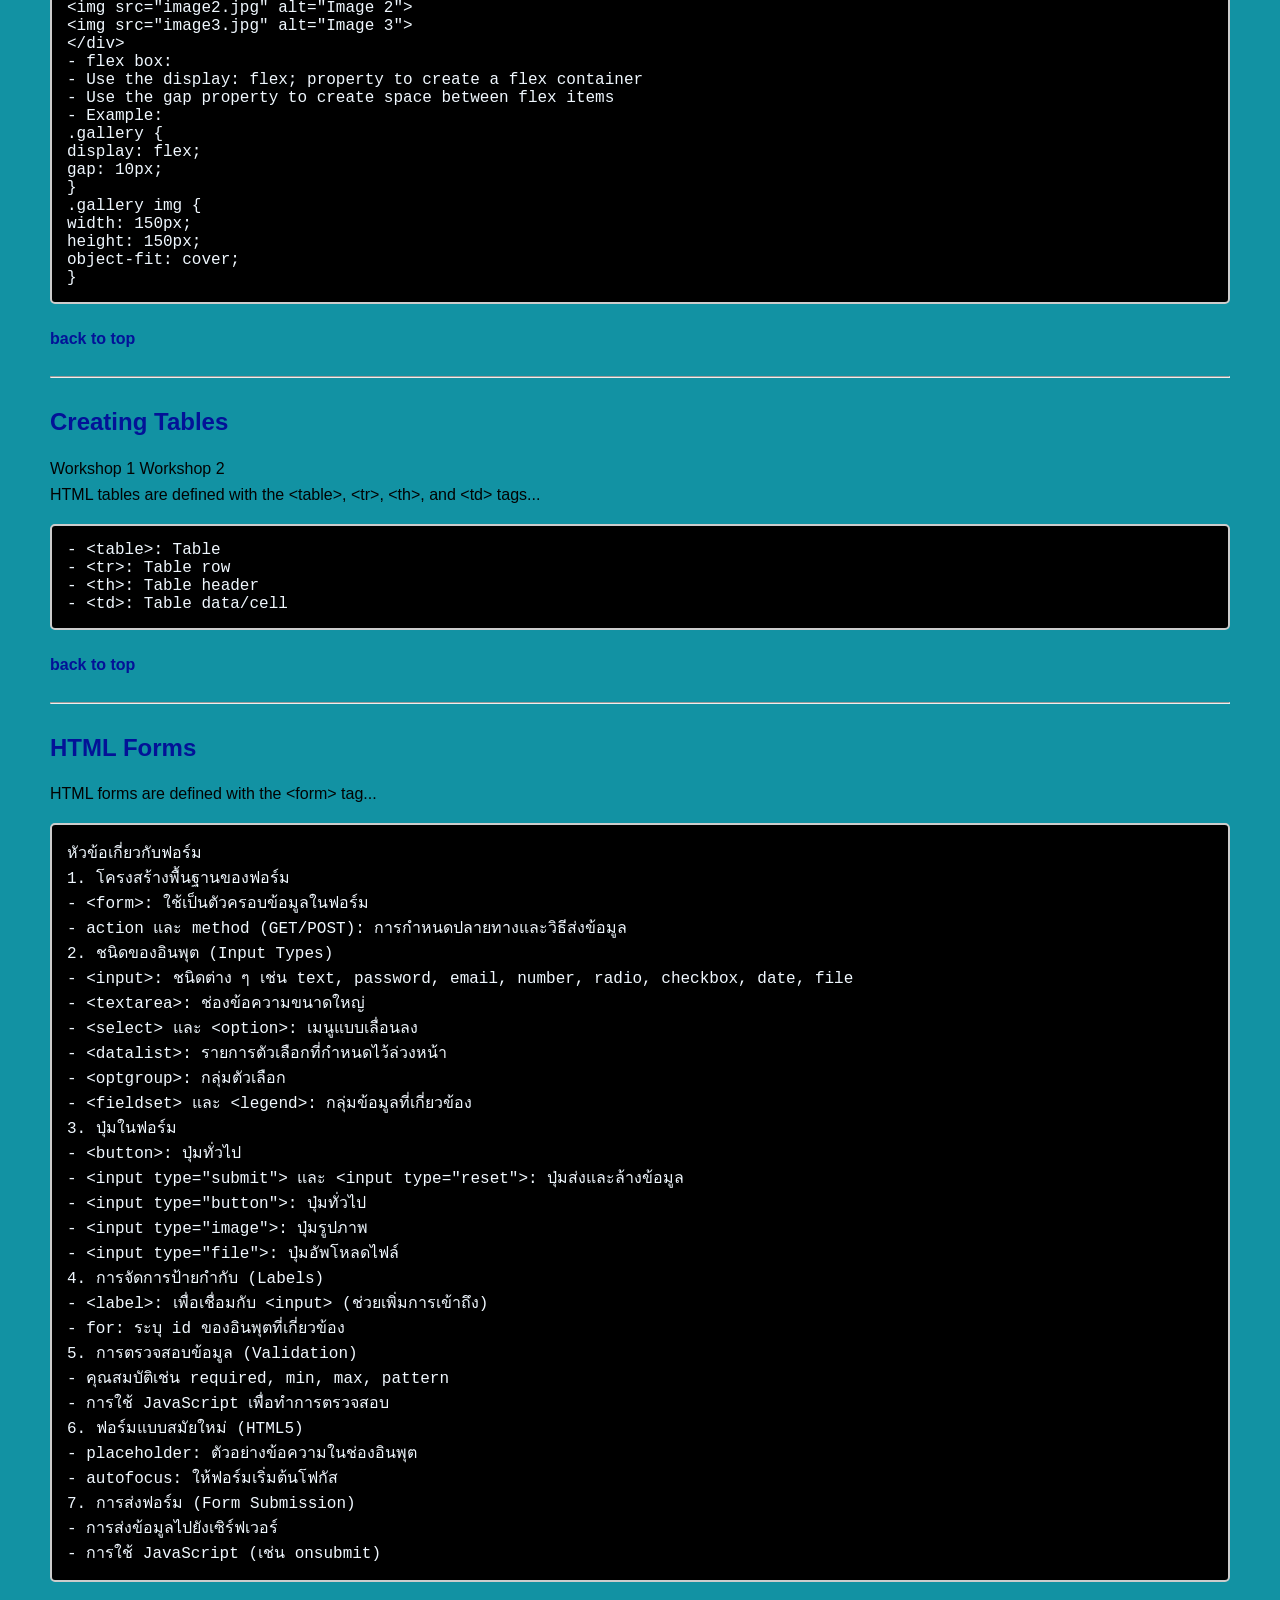
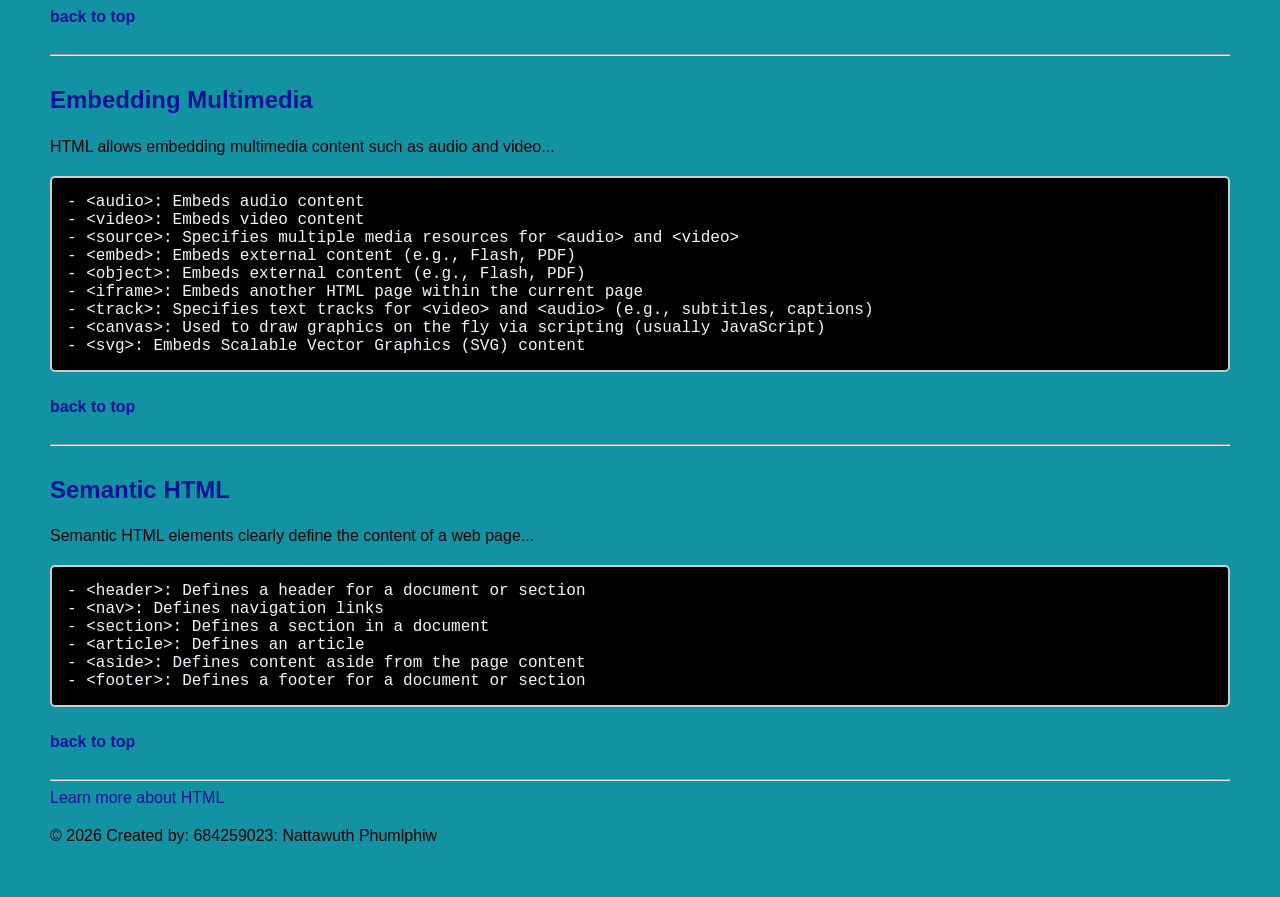
==== commit 719f4cf2: "fix merge" ====
--- a/index.html
+++ b/index.html
@@ -149,8 +149,7 @@
     <hr>
 
     <h2 id="TextFormatting">Text Formatting</h2>
-    <!-- โค้ดที่แก้ไขแล้ว -->
-<p><a href="w04-01-formatting.html">workshop</a> <br>HTML provides various elements to format text...</p>
+    <p><a>href="w04-01-formatting.html"</a> workshop <br>HTML provides various elements to format text...</p>
     <pre>
 - &lt;h1&gt; to &lt;h6&gt;: Headings
 - &lt;p&gt;: Paragraph
@@ -360,4 +359,4 @@
     <p>&copy; 2026 Created by: 684259023: Nattawuth Phumlphiw</p>
 
 </body>
-</html>+</html>
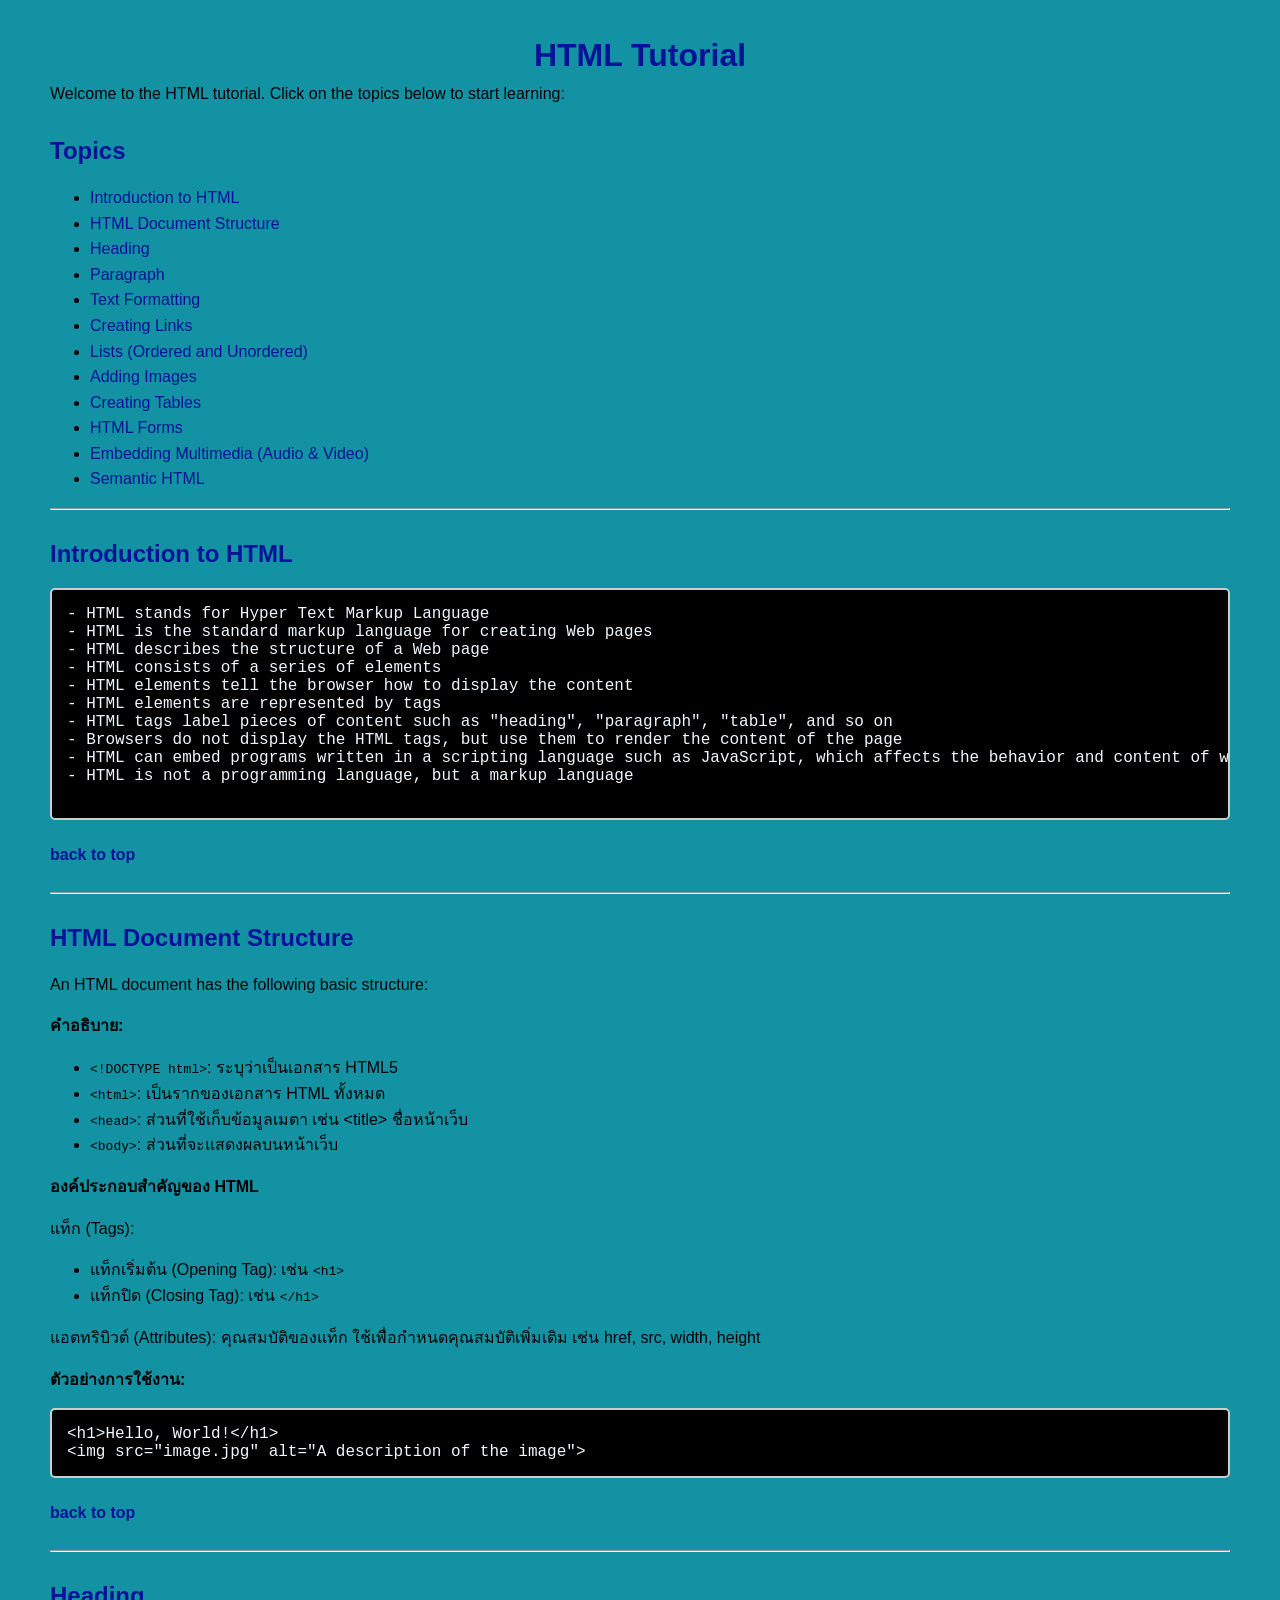
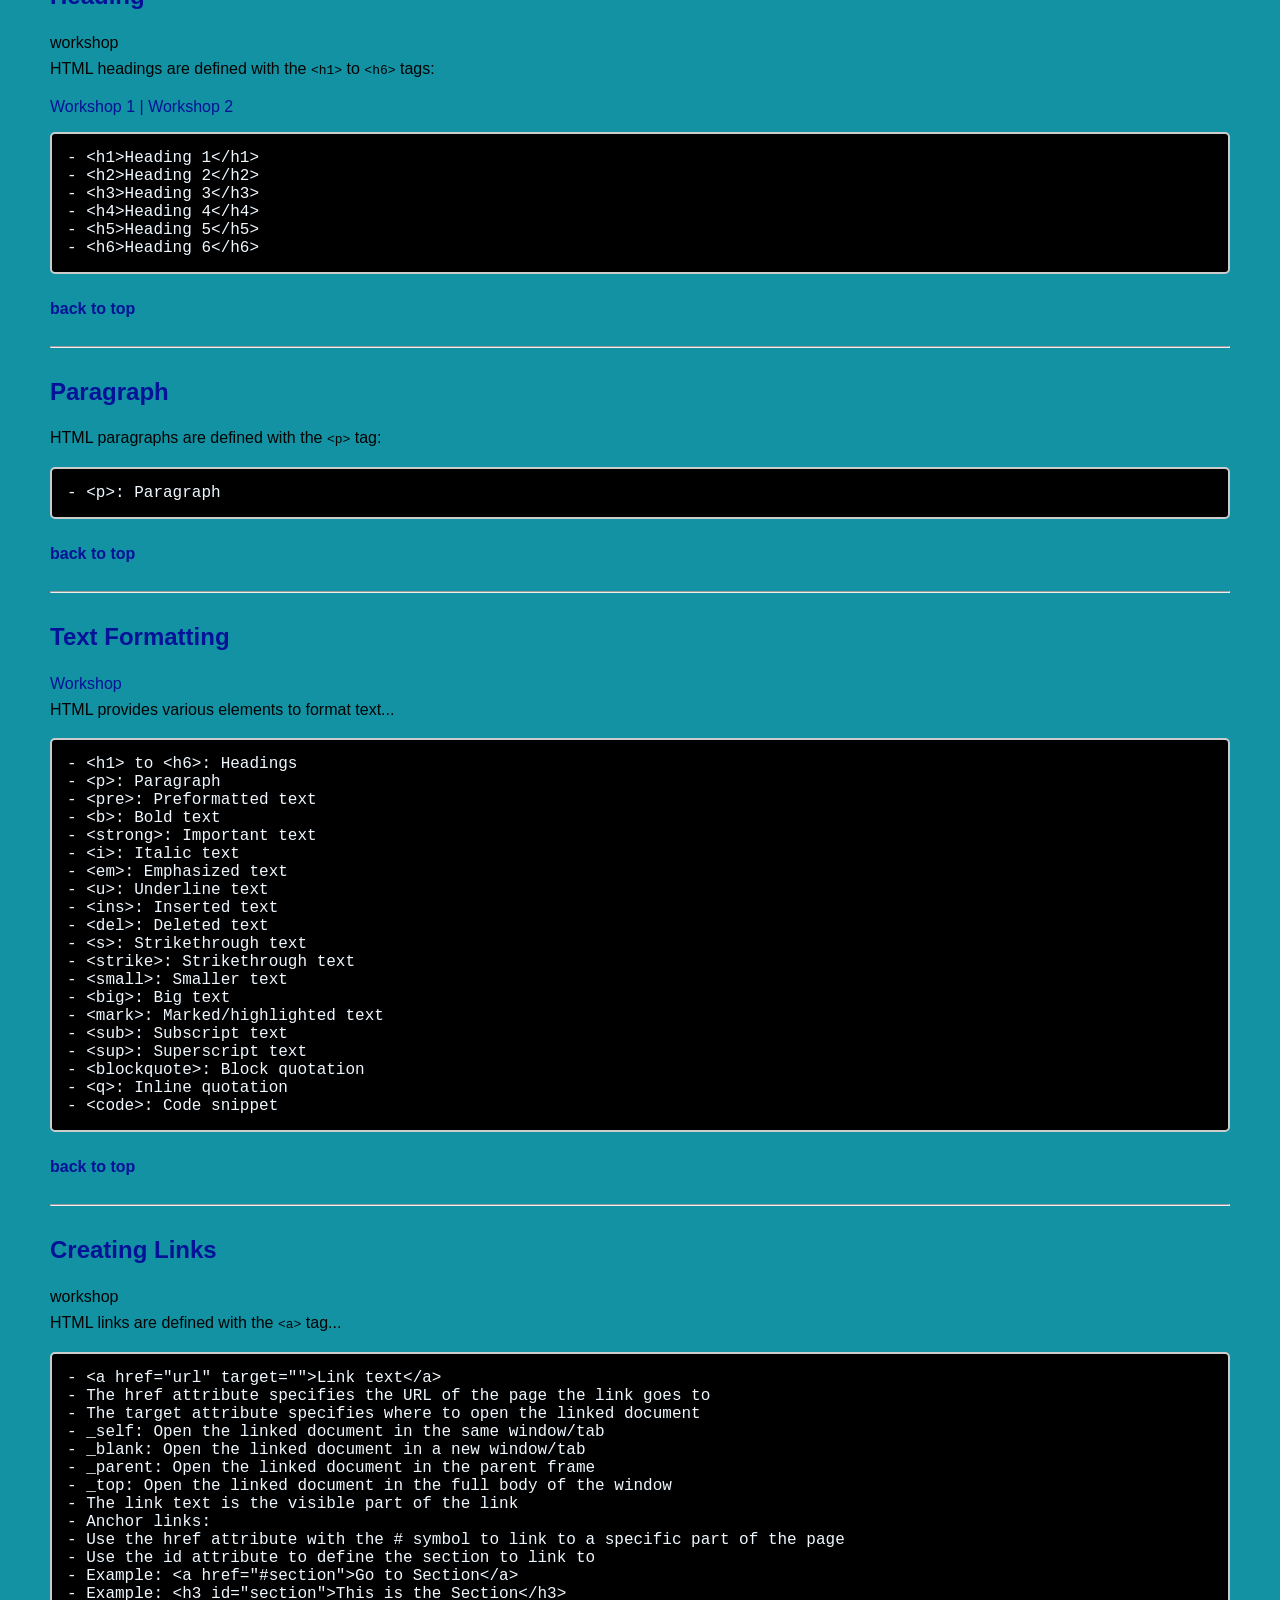
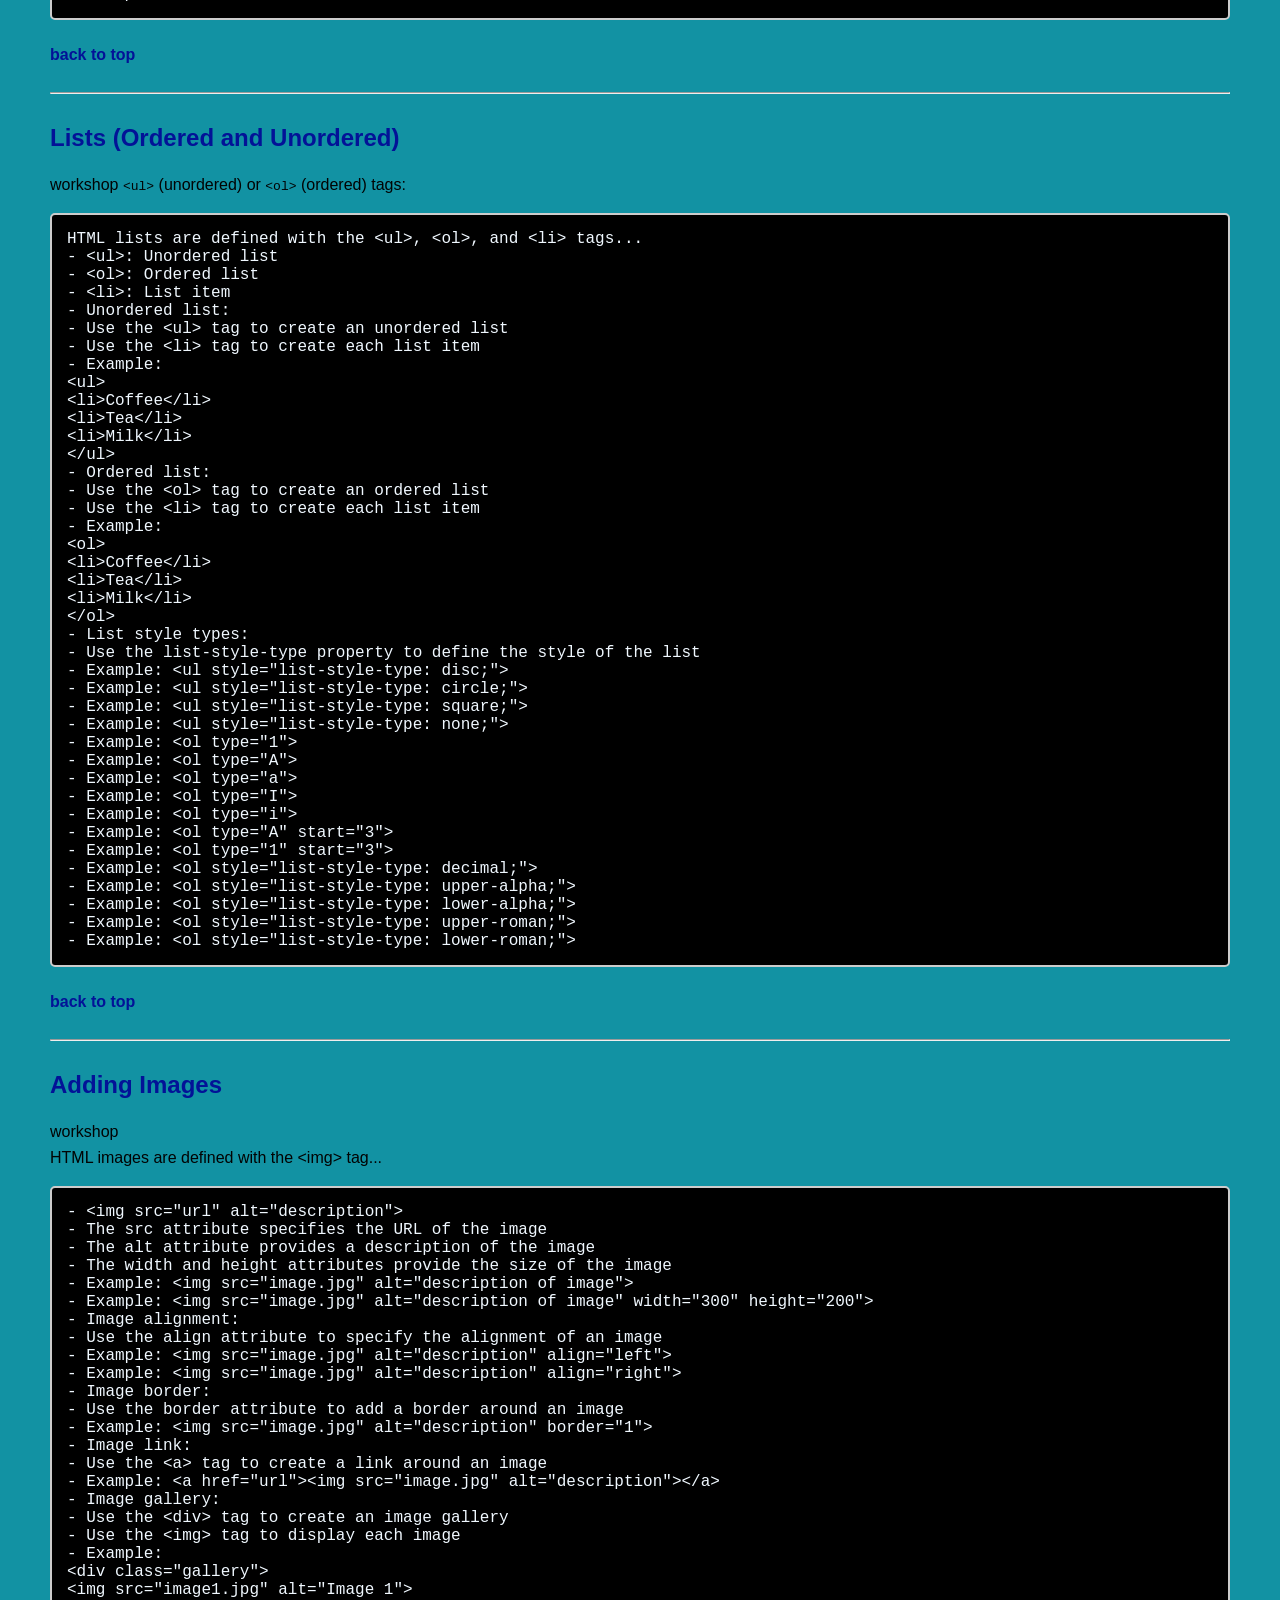
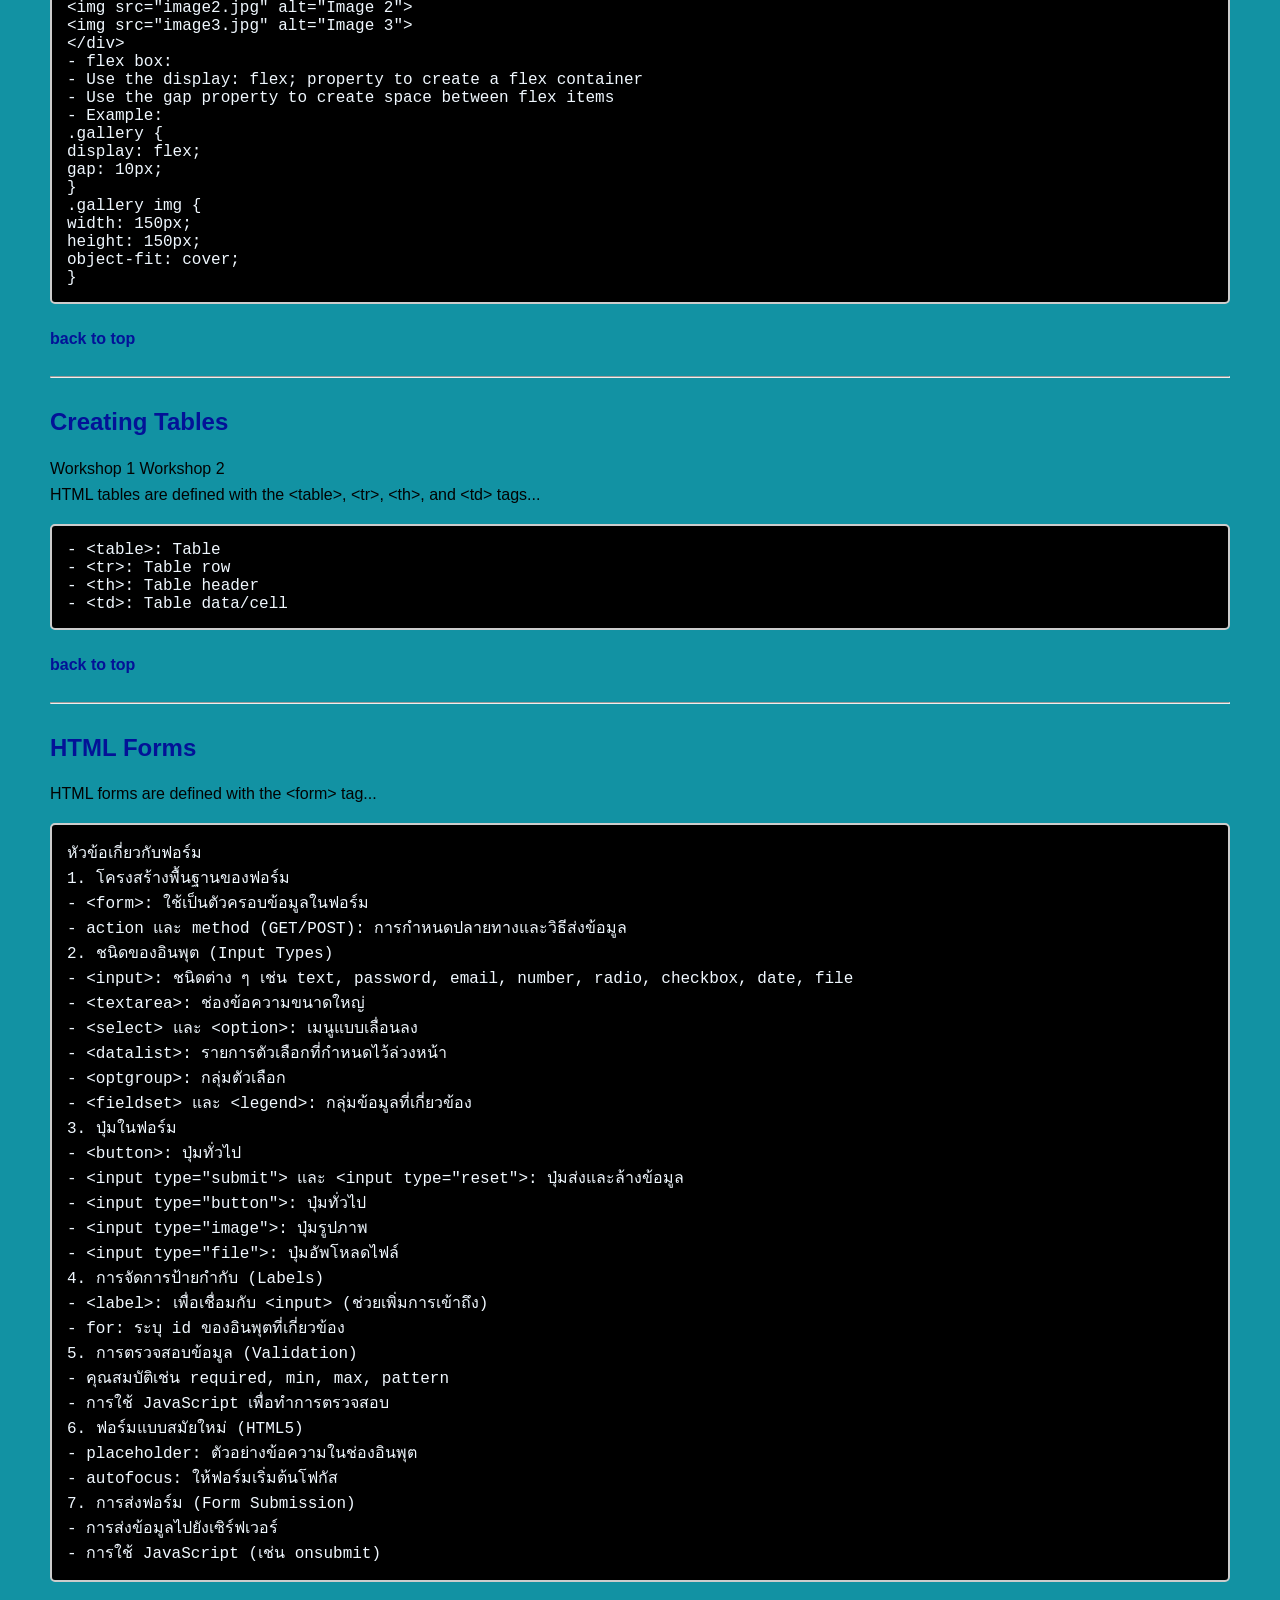
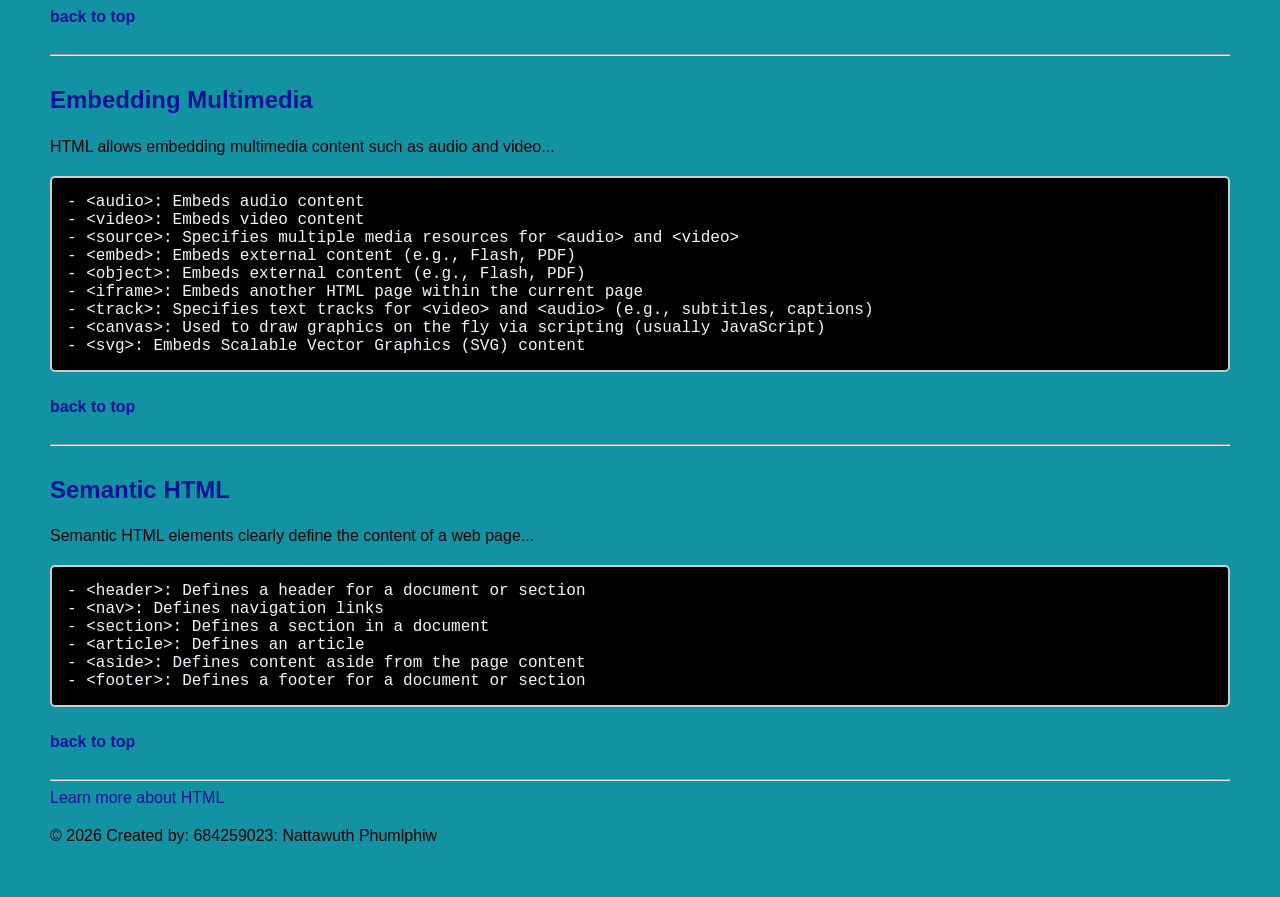
==== commit a94886ce: "finish formatting" ====
--- a/index.html
+++ b/index.html
@@ -149,7 +149,7 @@
     <hr>
 
     <h2 id="TextFormatting">Text Formatting</h2>
-    <p><a>href="w04-01-formatting.html"</a> workshop <br>HTML provides various elements to format text...</p>
+    <p><a href="w04-01-formatting.html">Workshop</a> <br>HTML provides various elements to format text...</p>
     <pre>
 - &lt;h1&gt; to &lt;h6&gt;: Headings
 - &lt;p&gt;: Paragraph
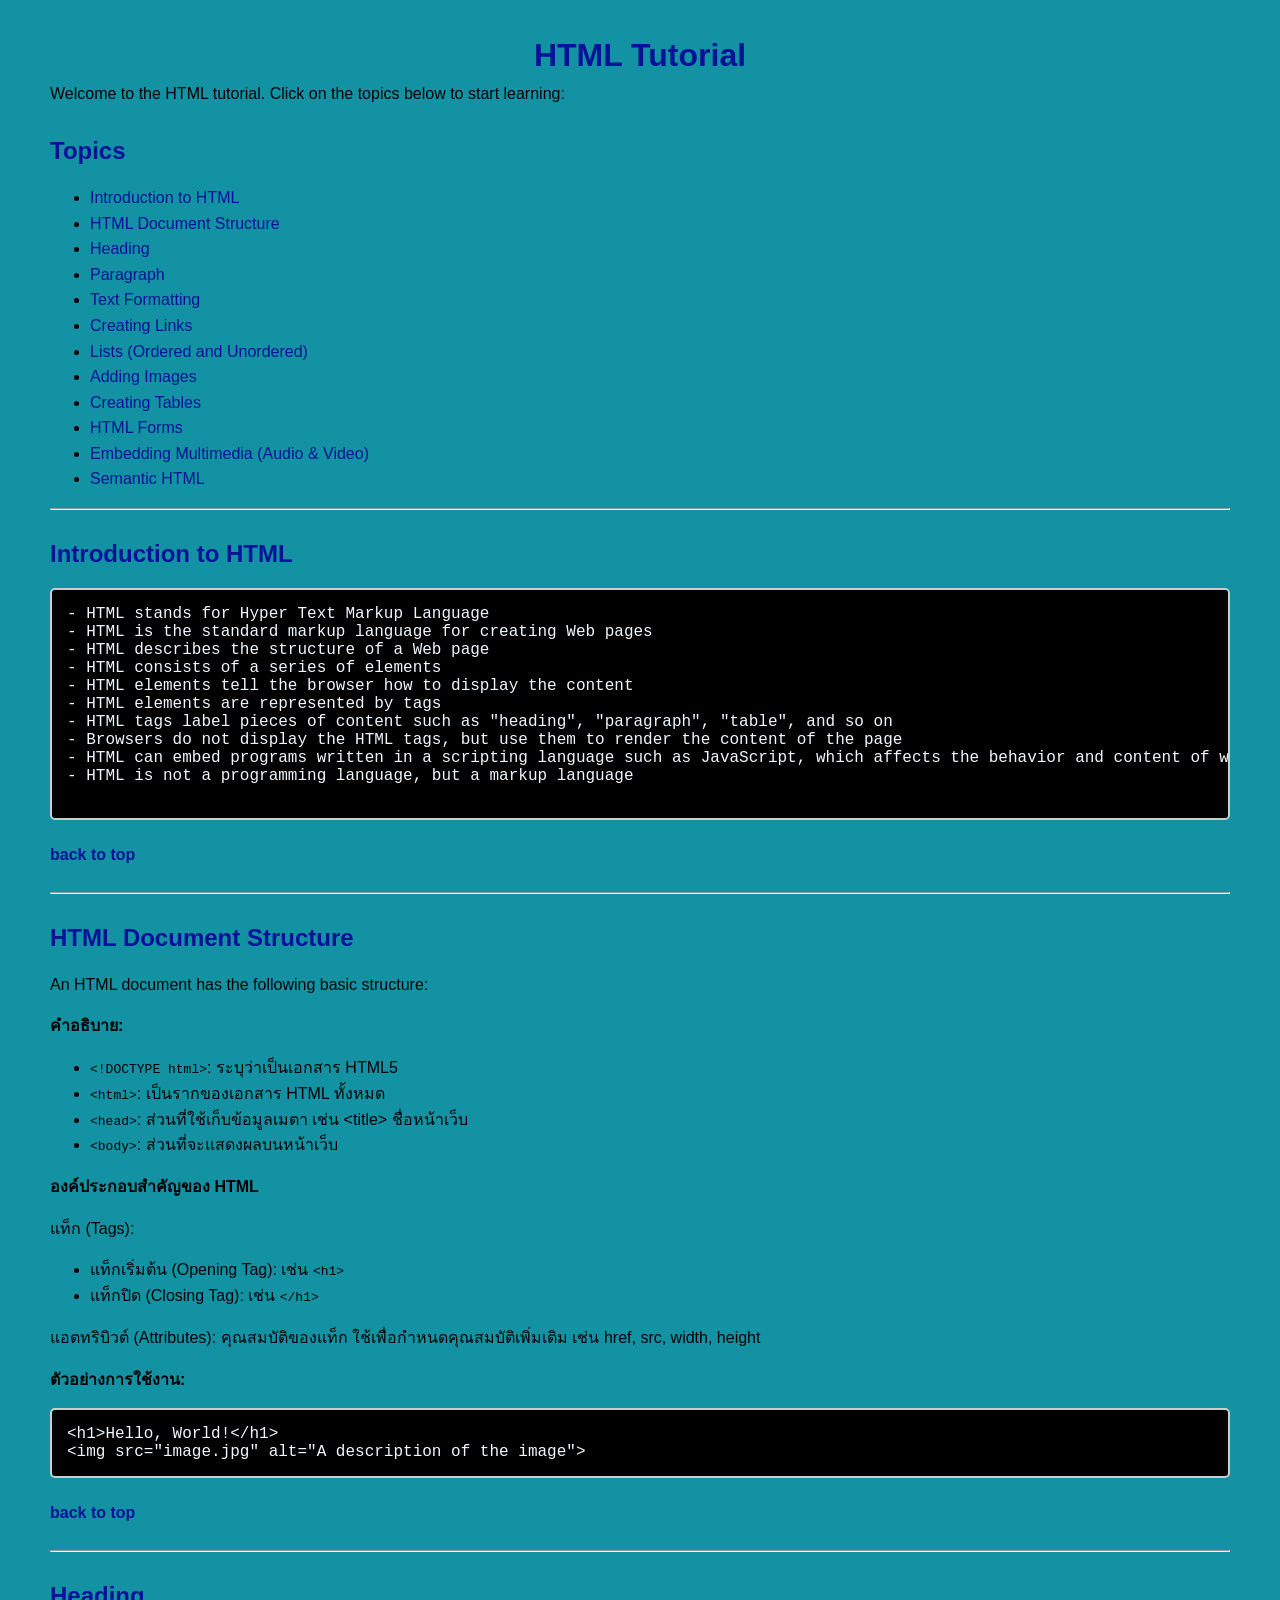
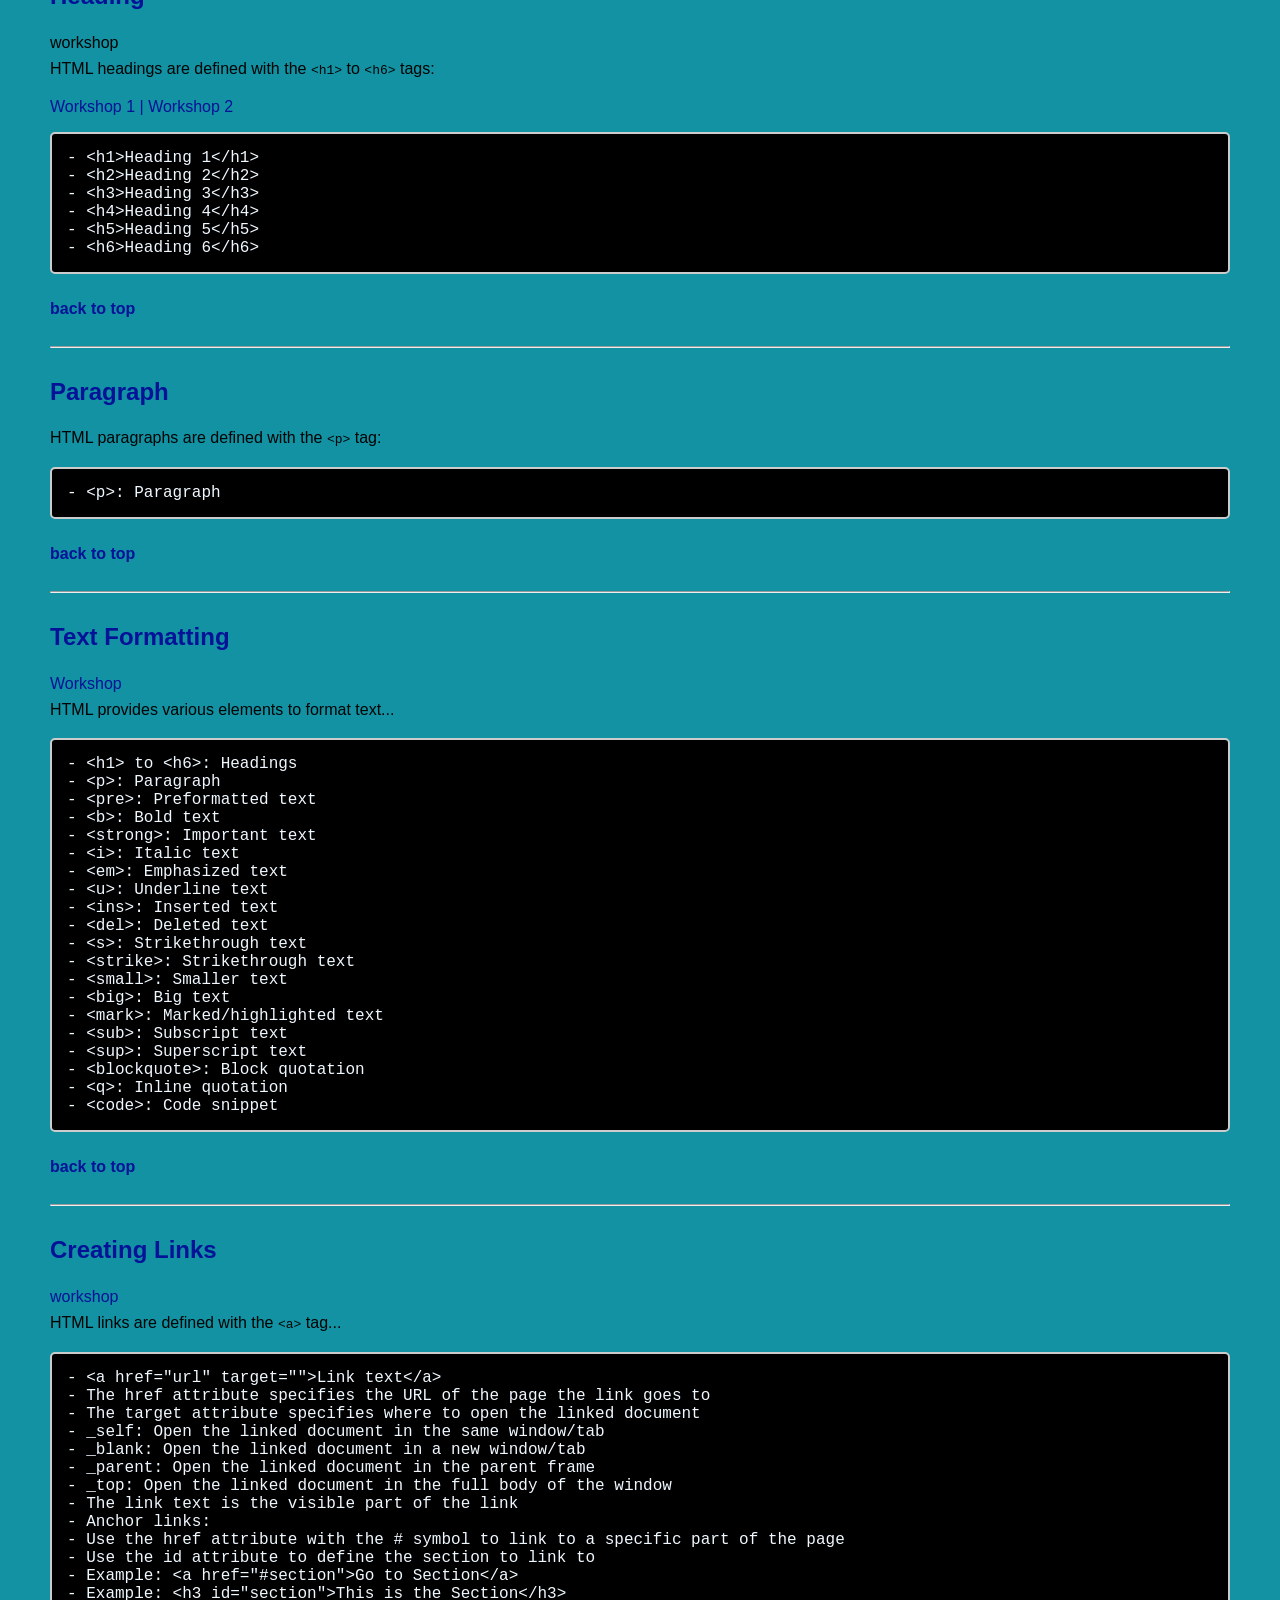
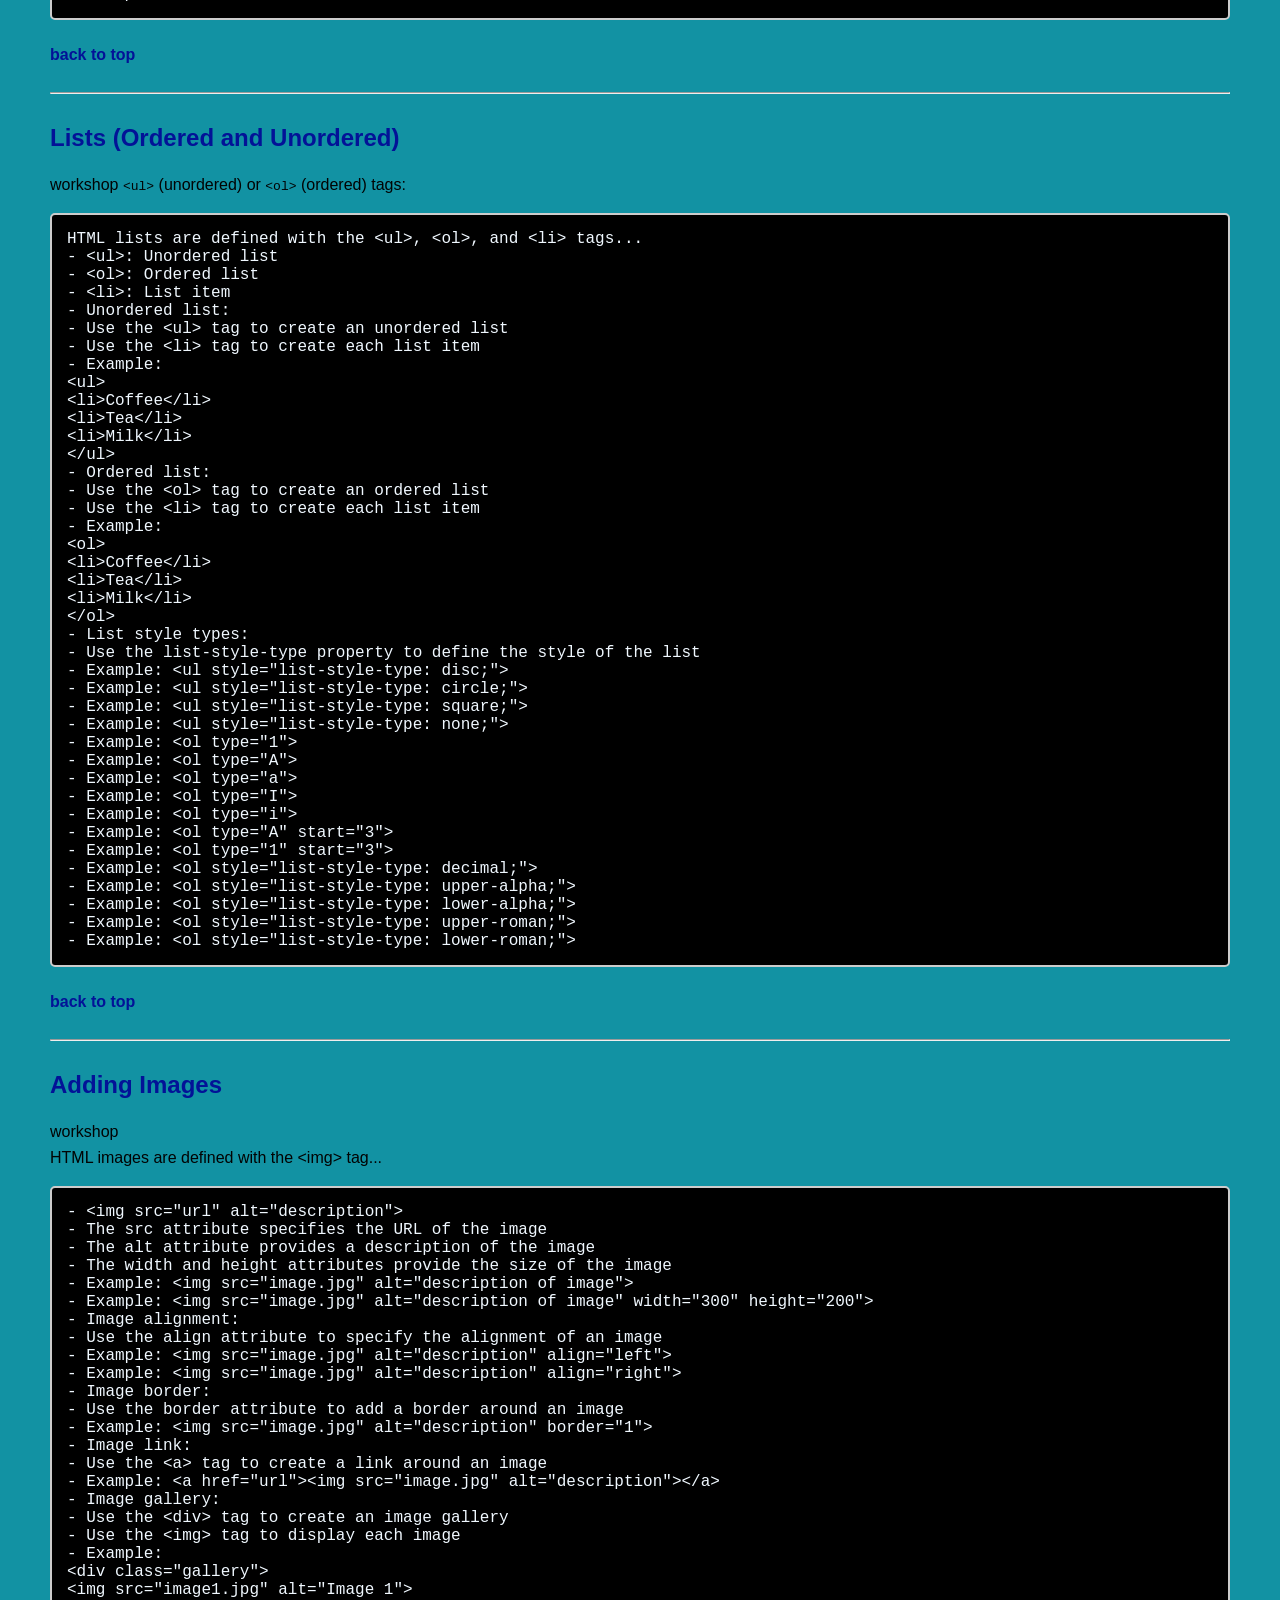
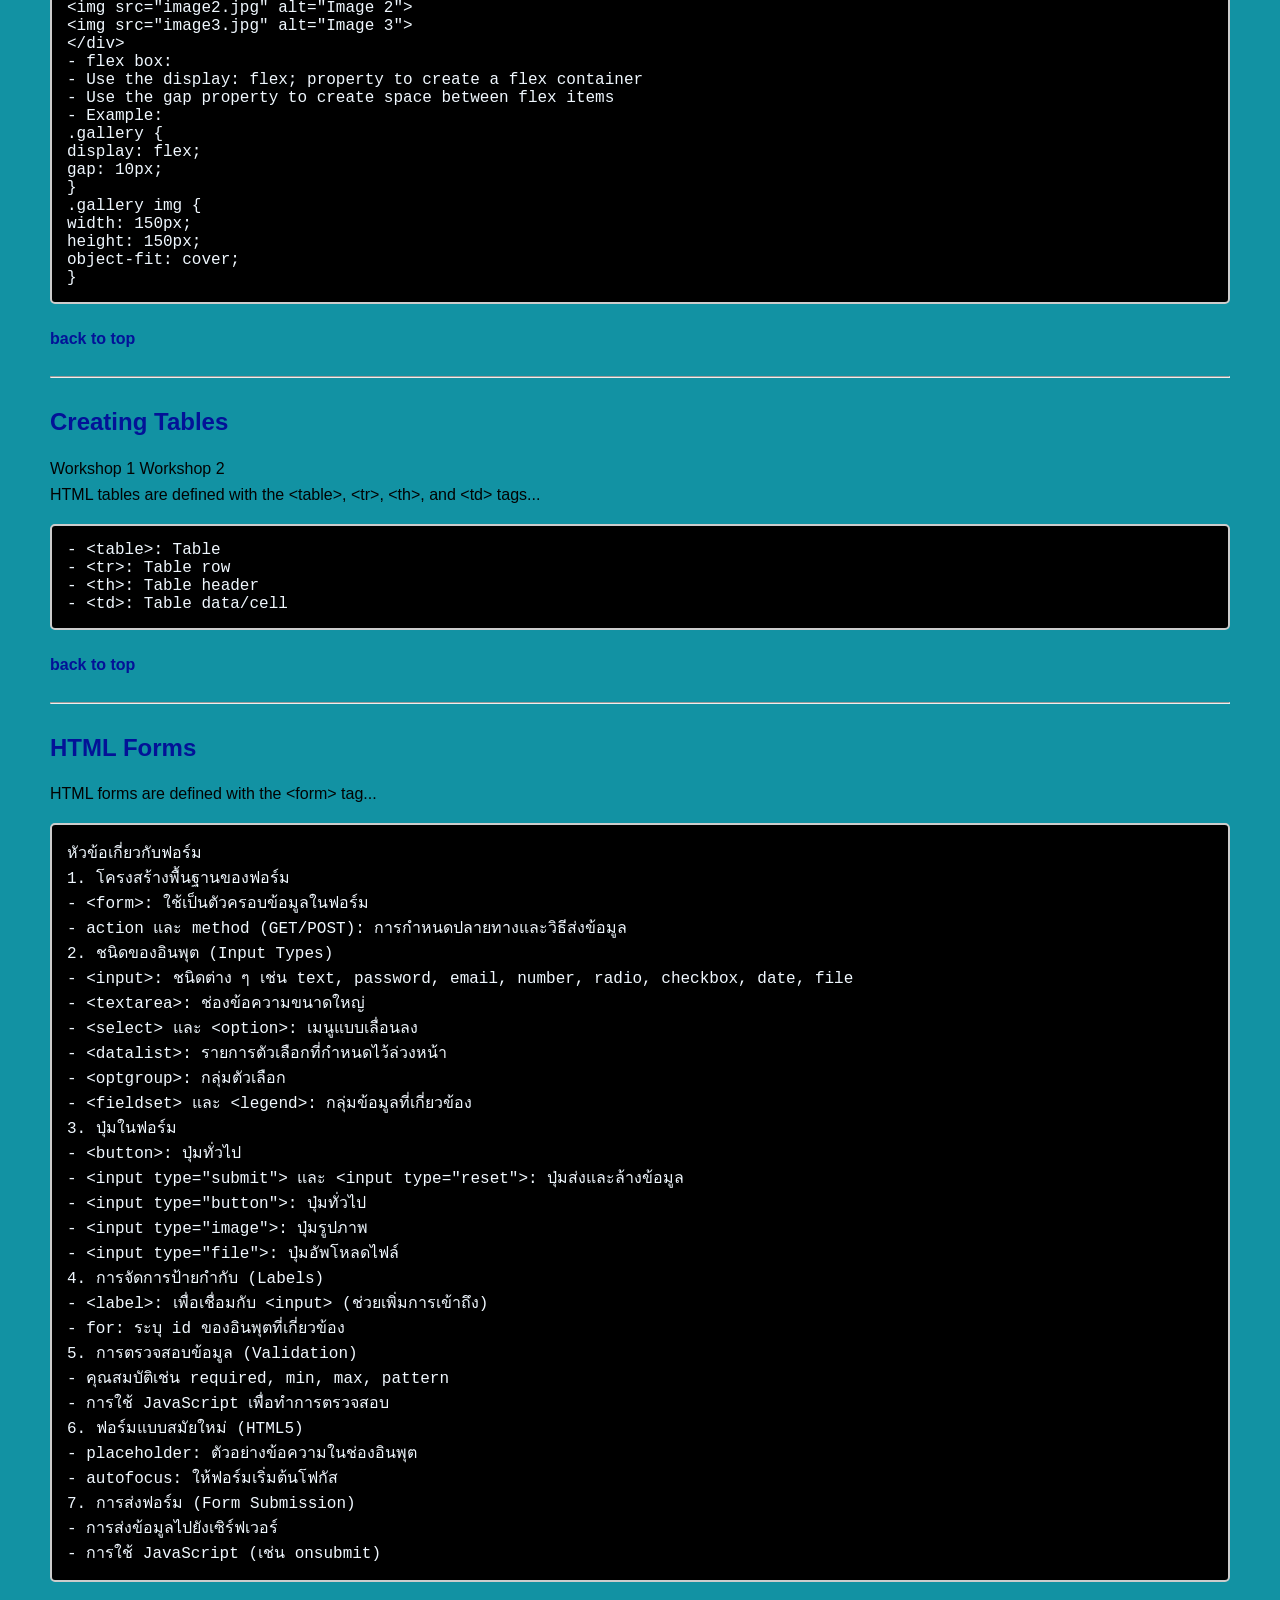
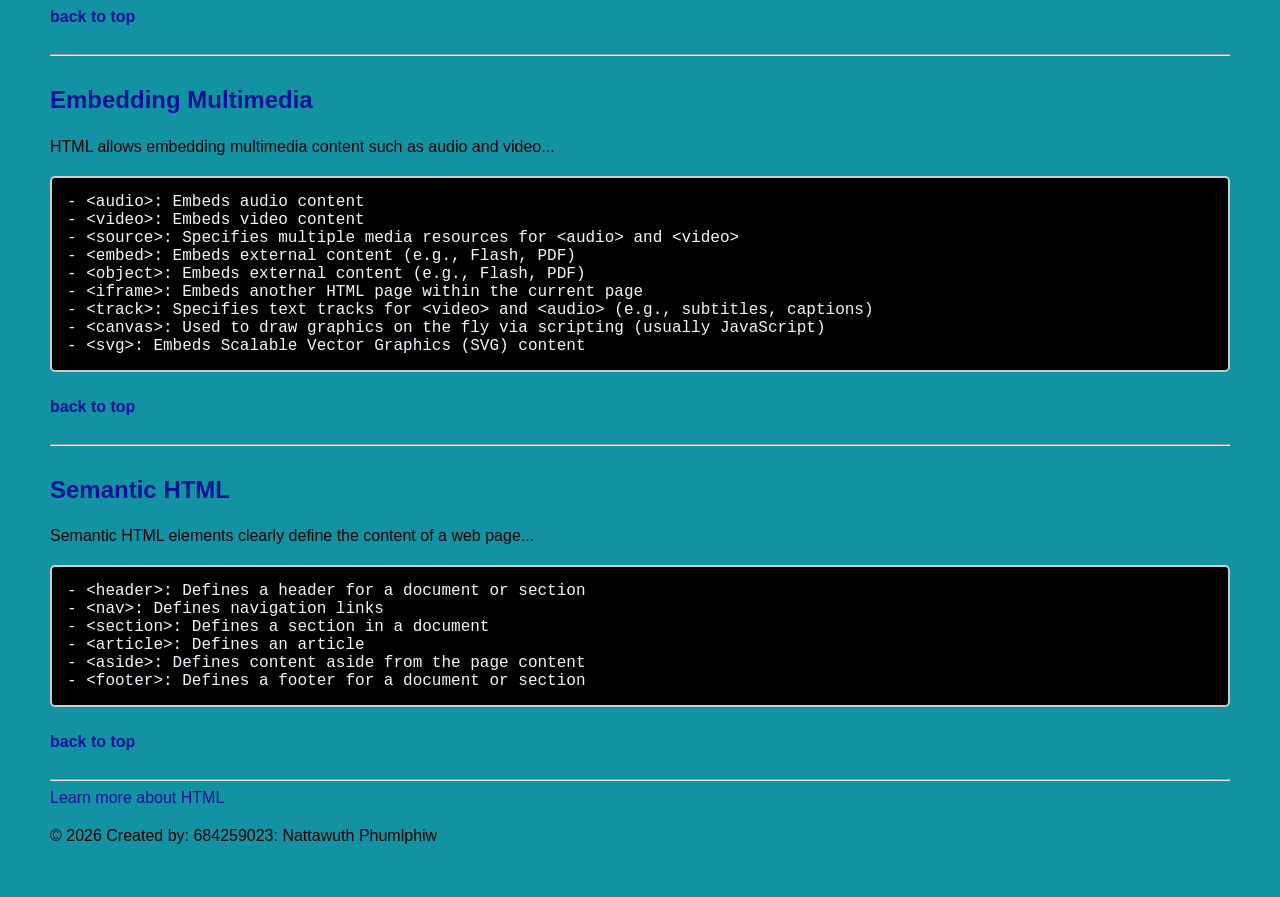
==== commit 11a09bb1: "เพิ่มงาน W06_01" ====
--- a/index.html
+++ b/index.html
@@ -175,7 +175,7 @@
     <hr>
 
     <h2 id="CreatingLinks">Creating Links</h2>
-    <p>workshop <br>HTML links are defined with the <code>&lt;a&gt;</code> tag...</p>
+    <p><a href="W06_01_link-image.html">workshop</a> <br>HTML links are defined with the <code>&lt;a&gt;</code> tag...</p>
     <pre>
 - &lt;a href="url" target=""&gt;Link text&lt;/a&gt;
 - The href attribute specifies the URL of the page the link goes to
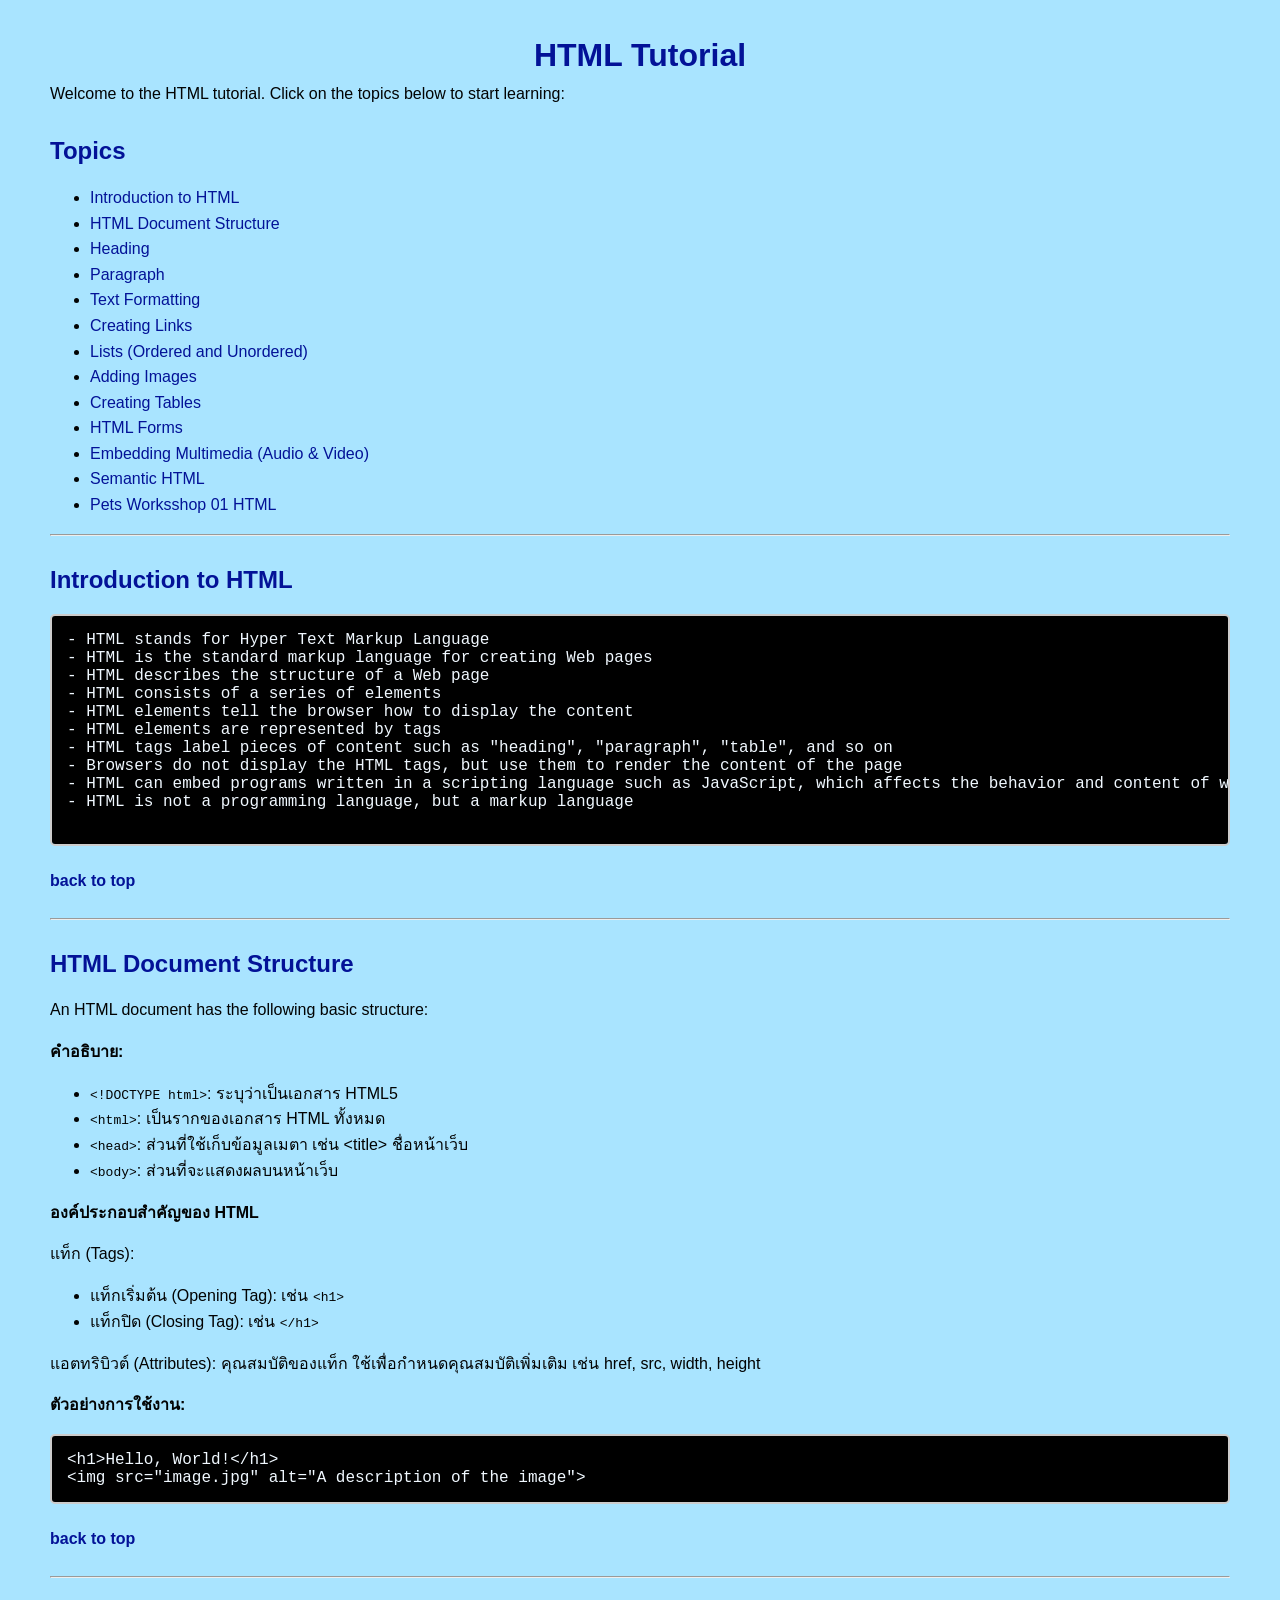
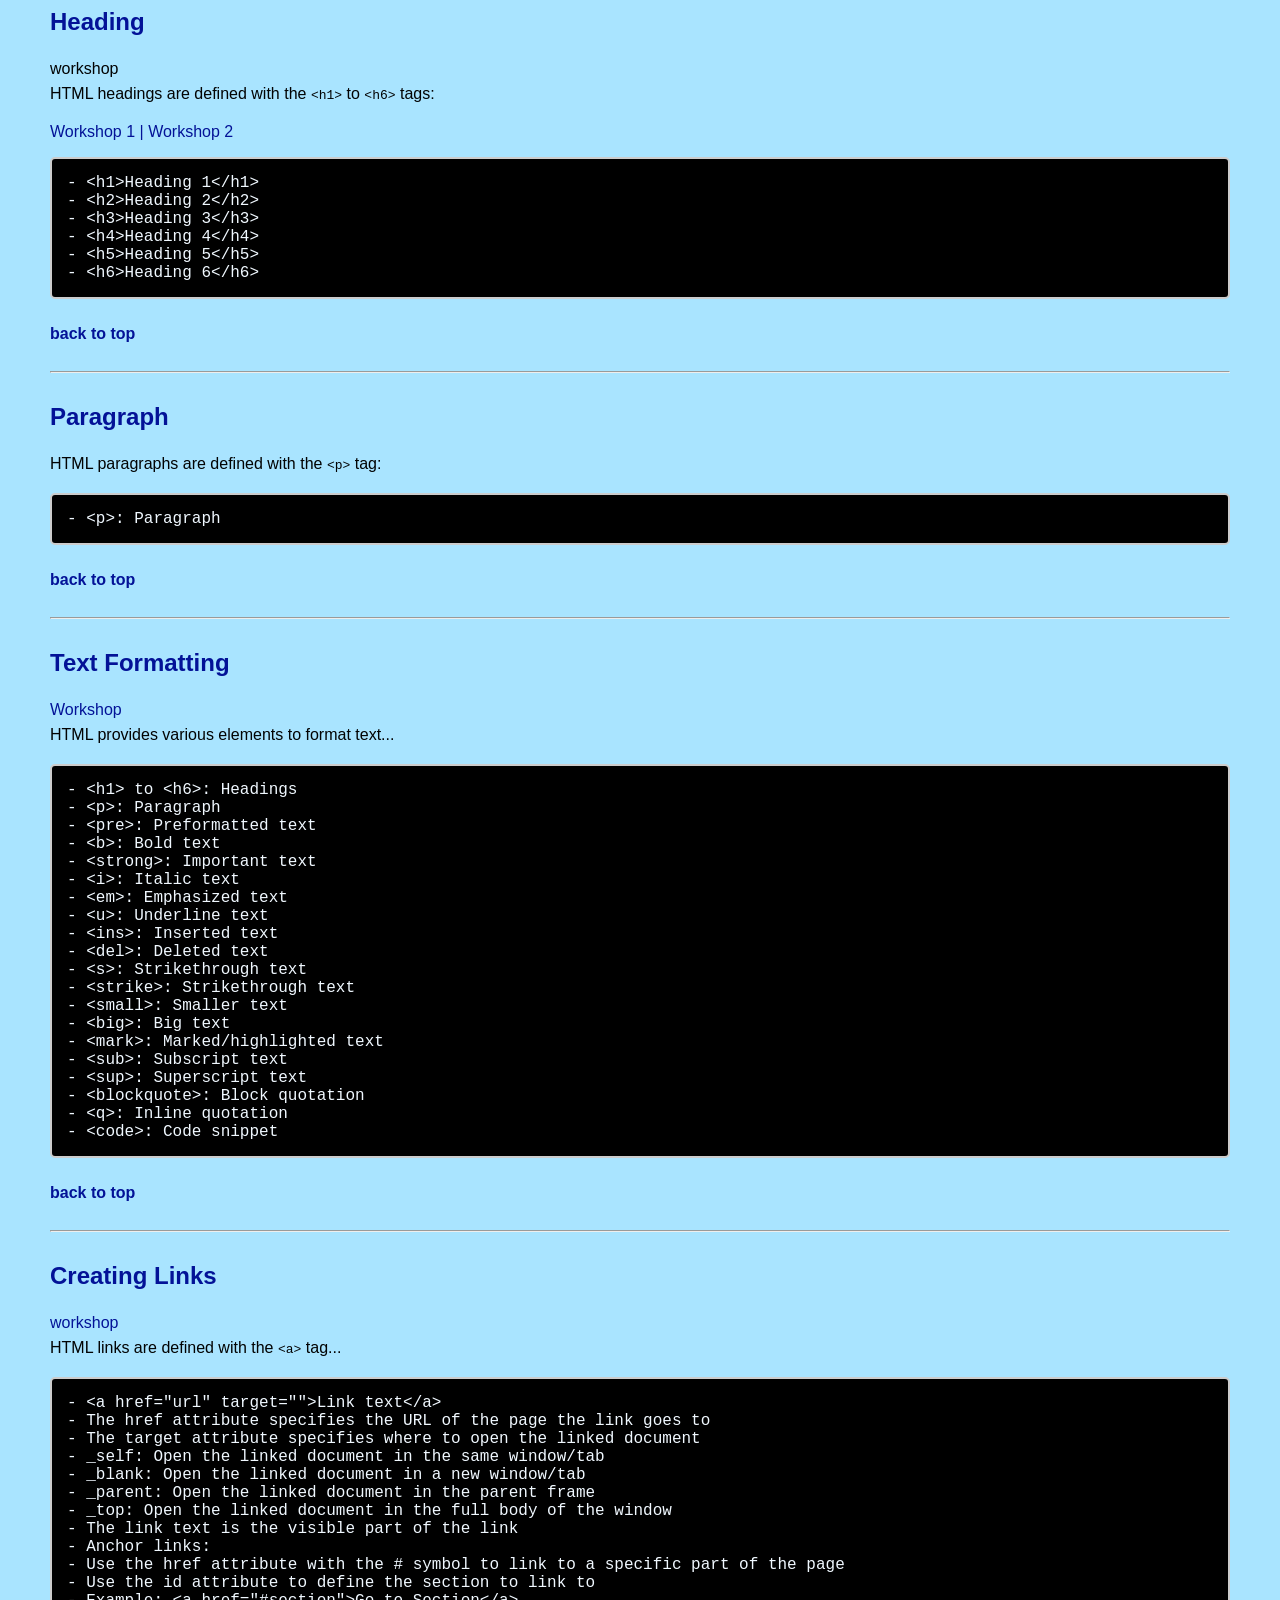
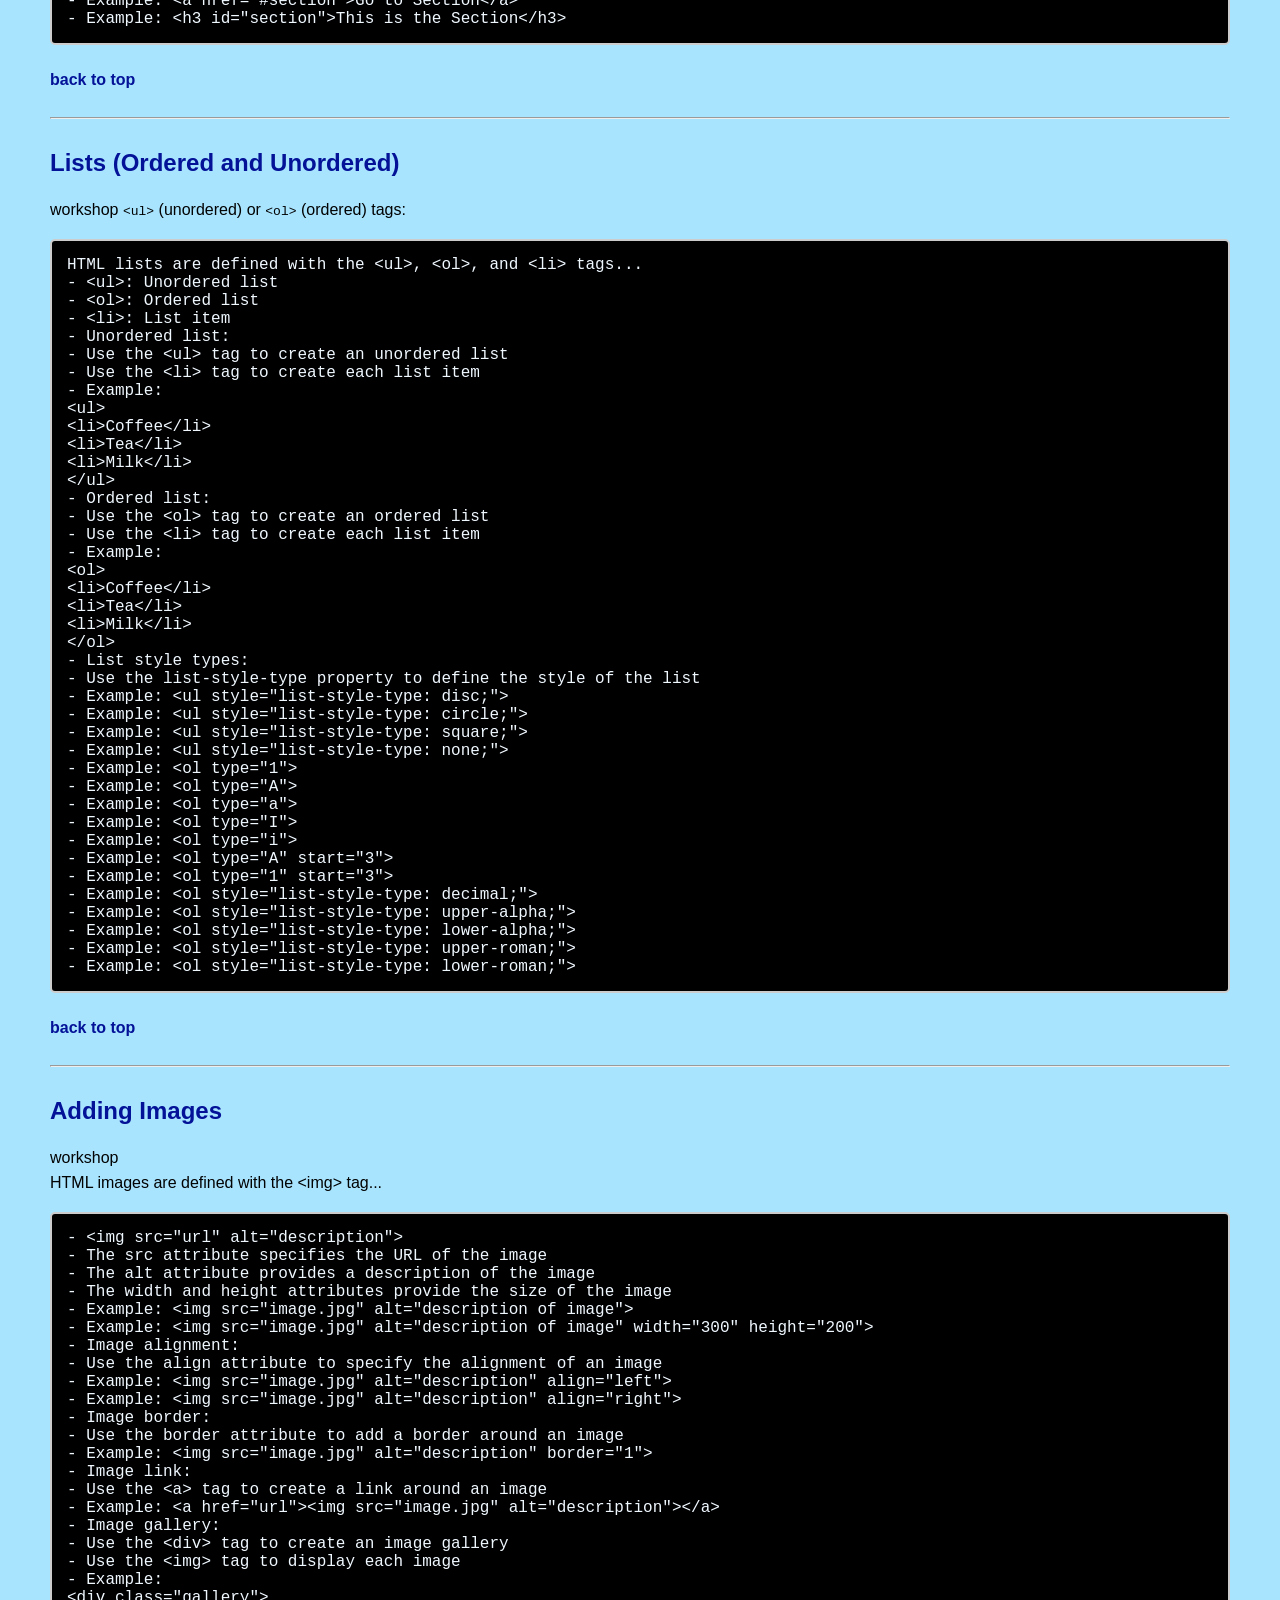
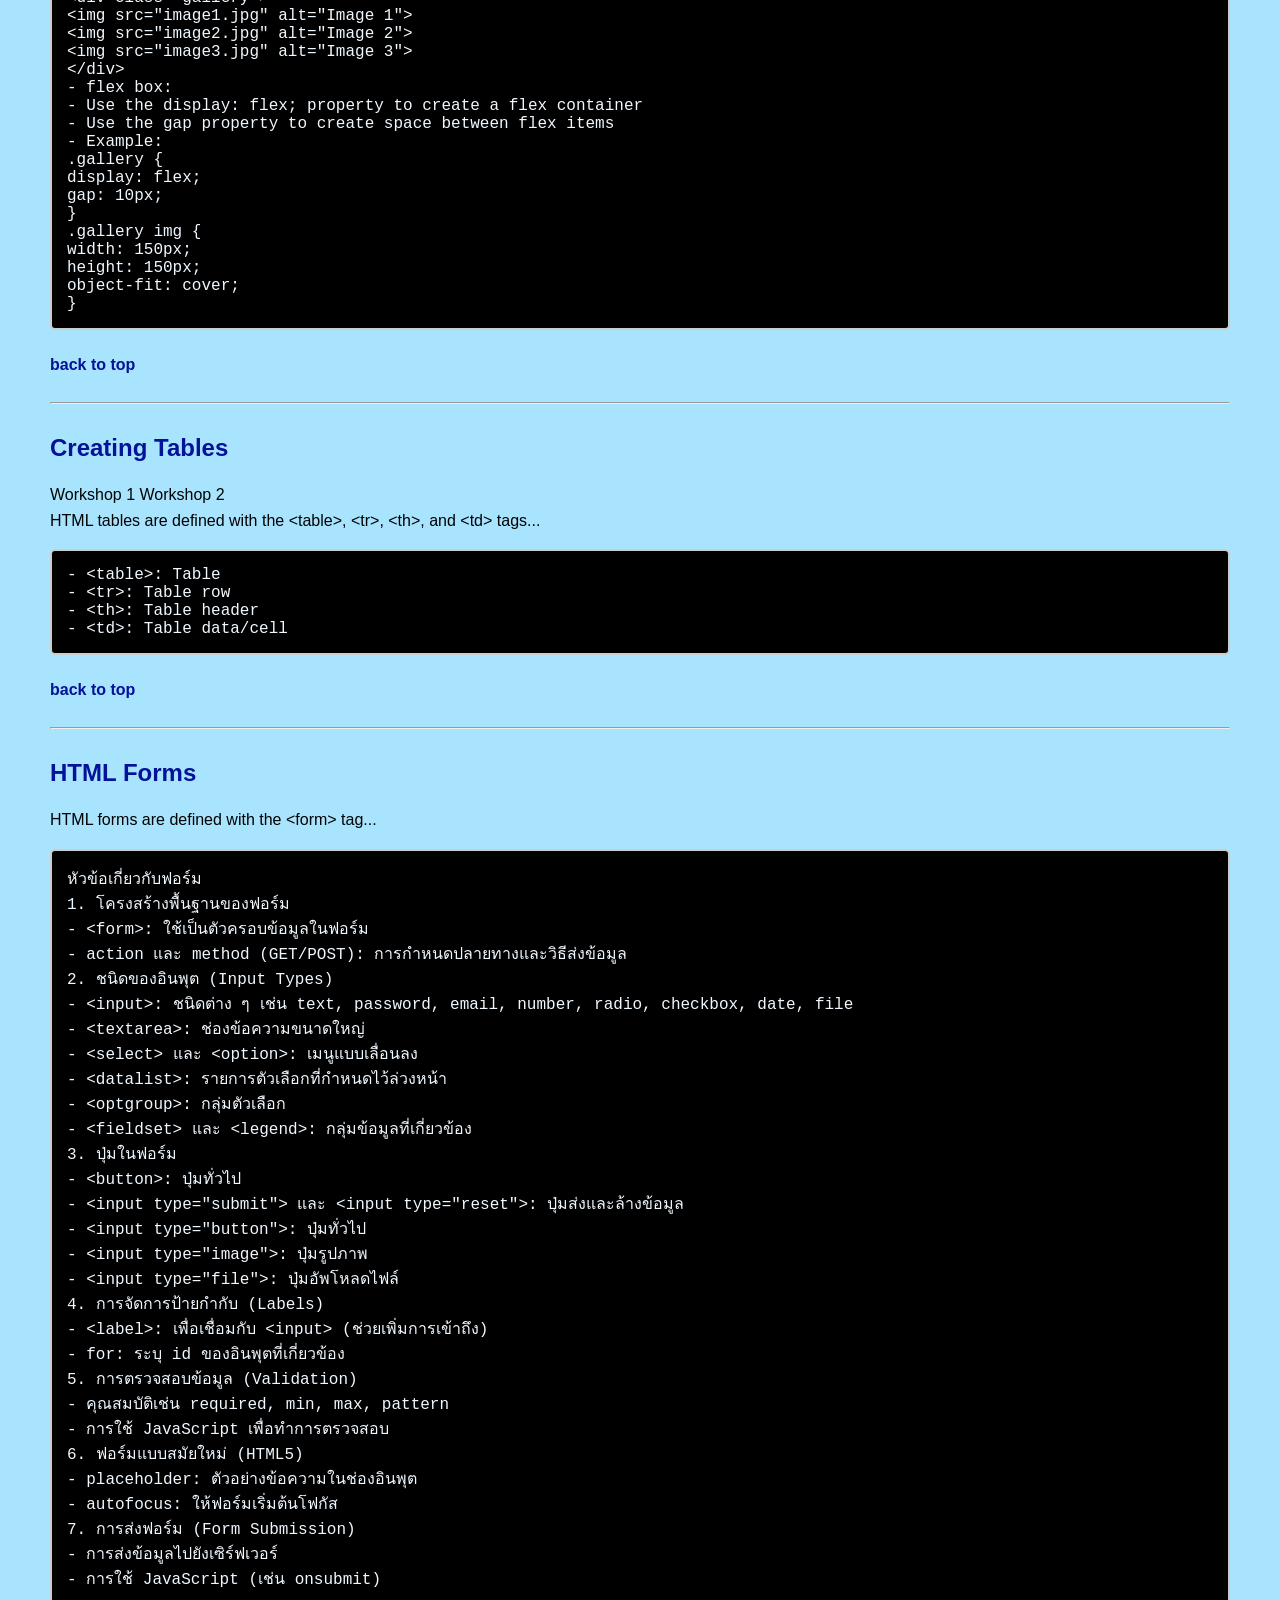
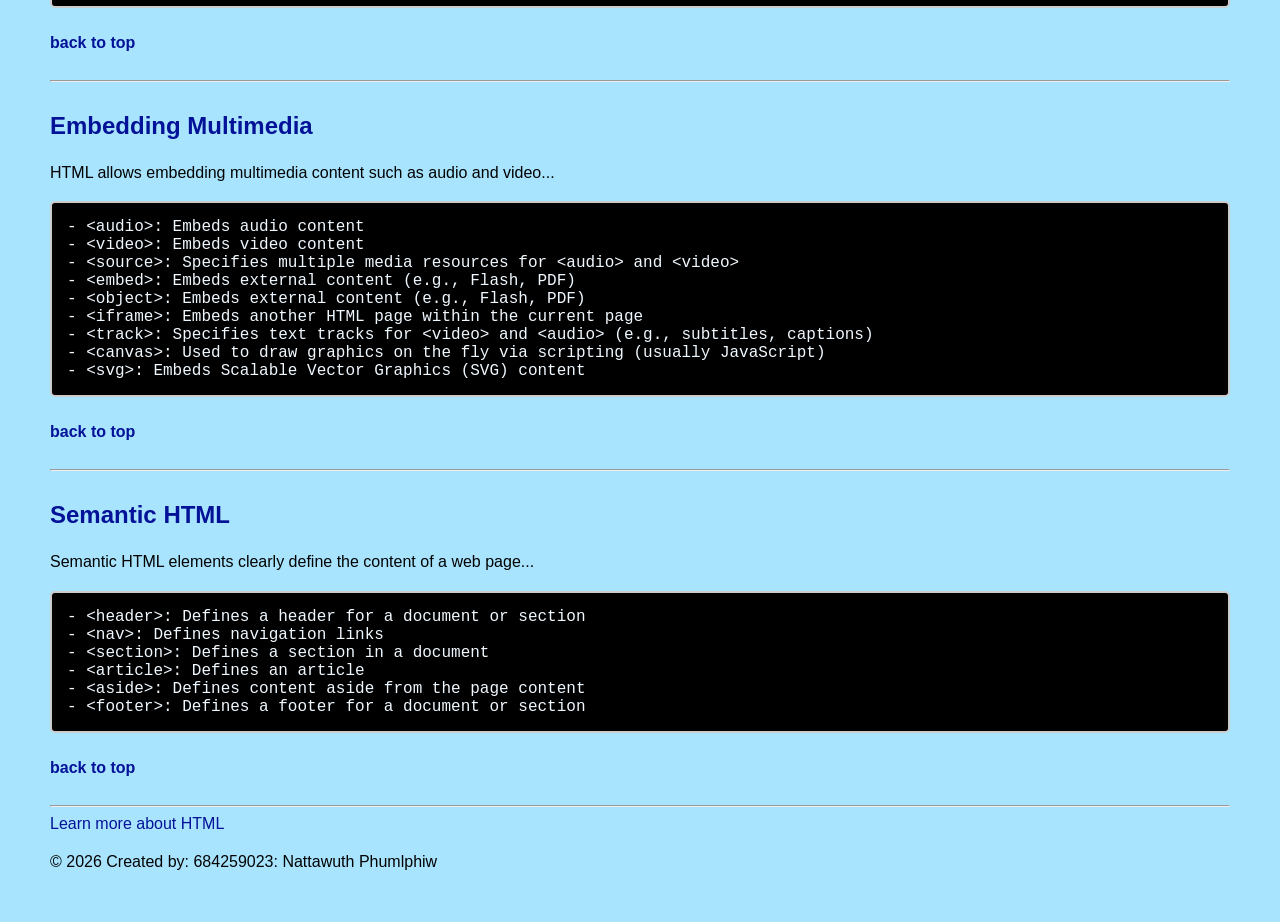
==== commit 52853887: "pet-web" ====
--- a/index.html
+++ b/index.html
@@ -12,7 +12,7 @@
         }
         body {
             font-family: Arial, Helvetica, sans-serif;
-            background-color: #1292a3;
+            background-color: #a9e4ff;
             margin: 50px;
             scroll-behavior: smooth;
         }
@@ -80,6 +80,7 @@
         <li><a href="#HTMLForms">HTML Forms</a></li>
         <li><a href="#EmbeddingMultimedia">Embedding Multimedia (Audio & Video)</a></li>
         <li><a href="#SemanticHTML">Semantic HTML</a></li>
+        <li><a href="pets01/index.html">Pets Worksshop 01 HTML</a></li>
     </ul>
     <hr>
 
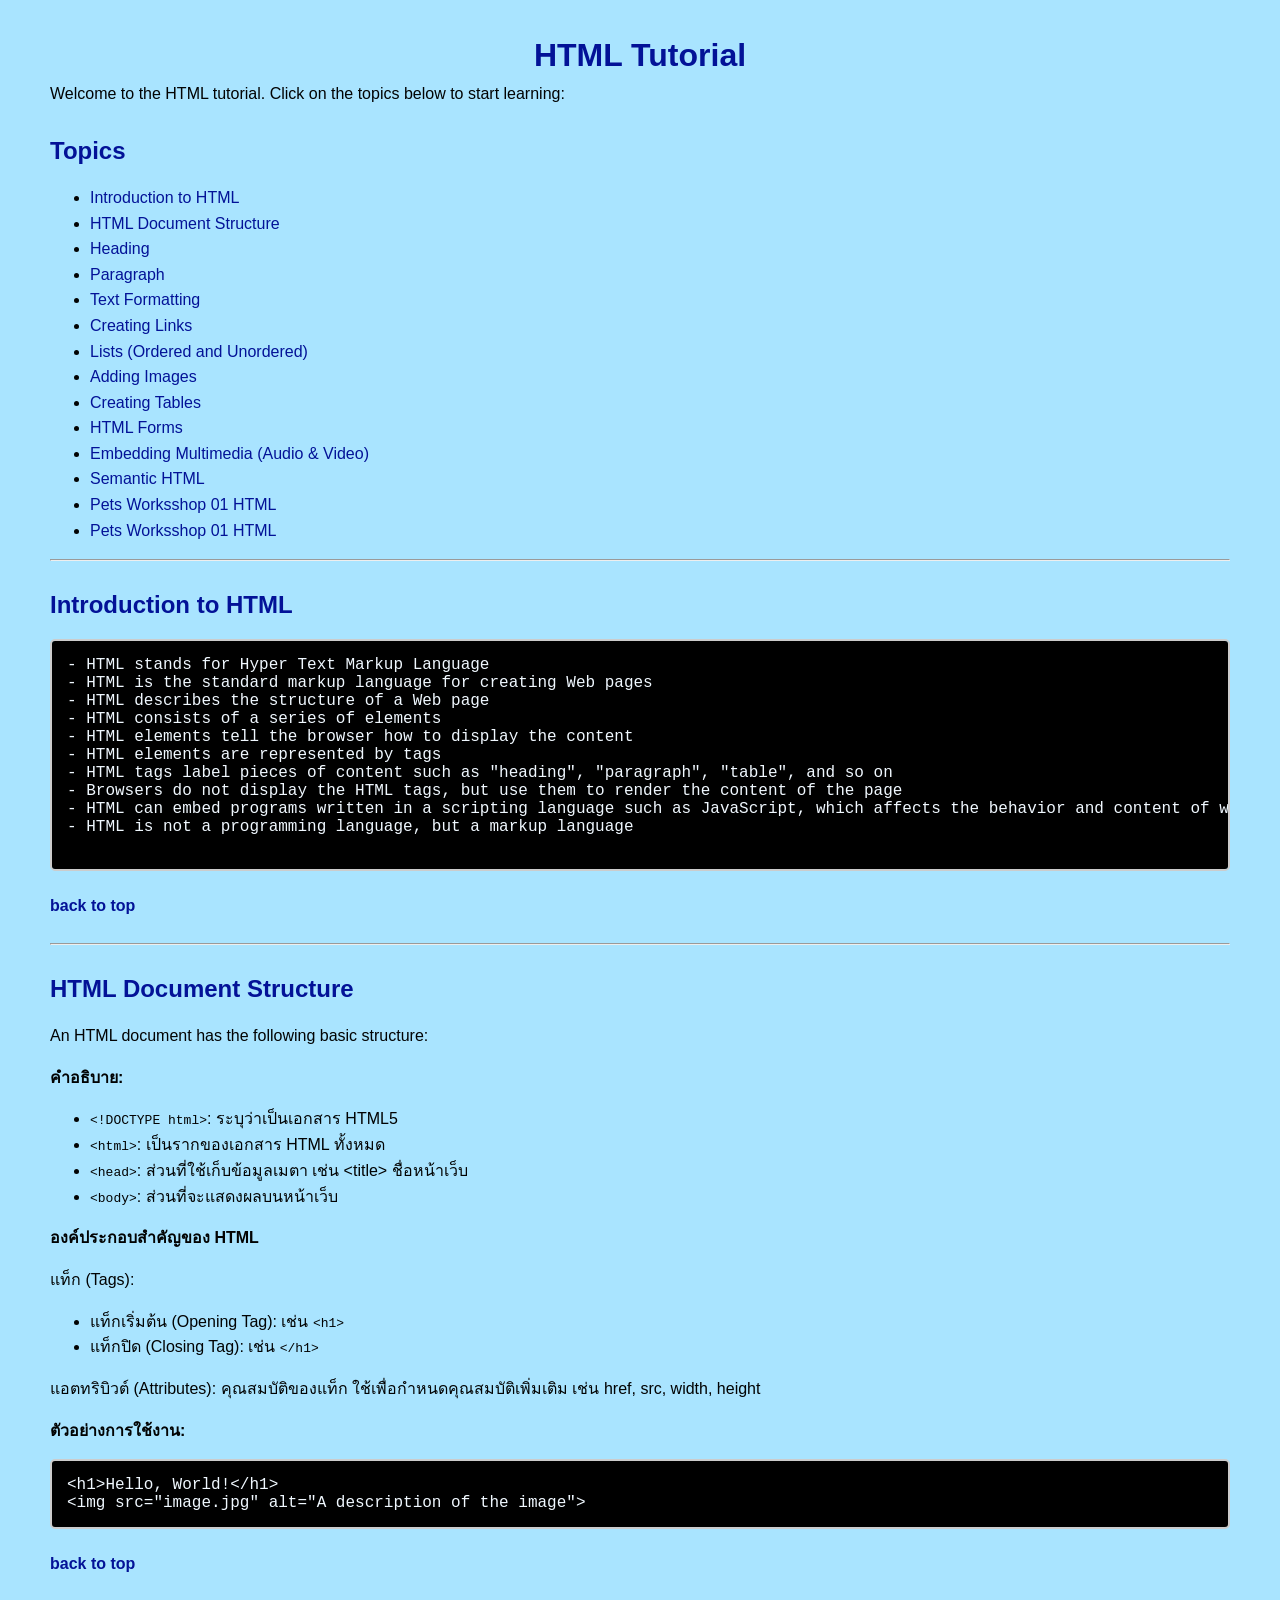
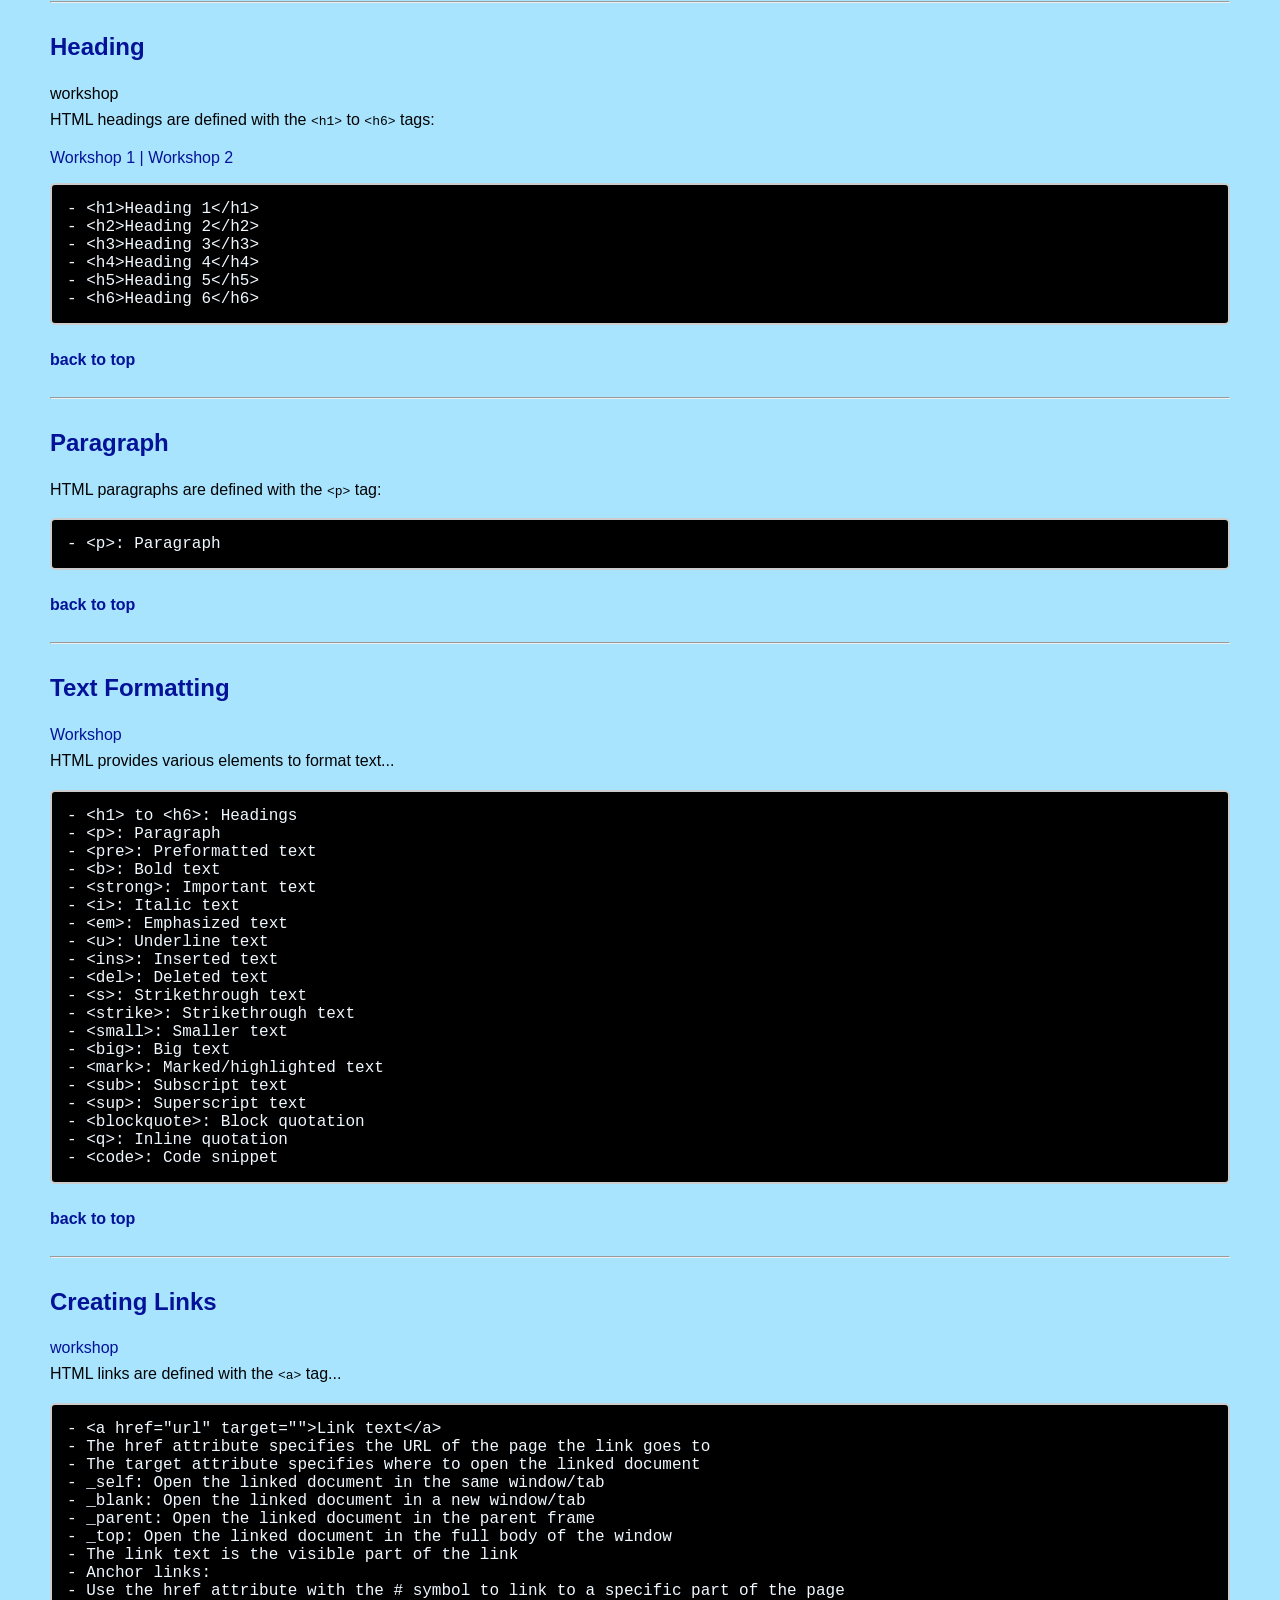
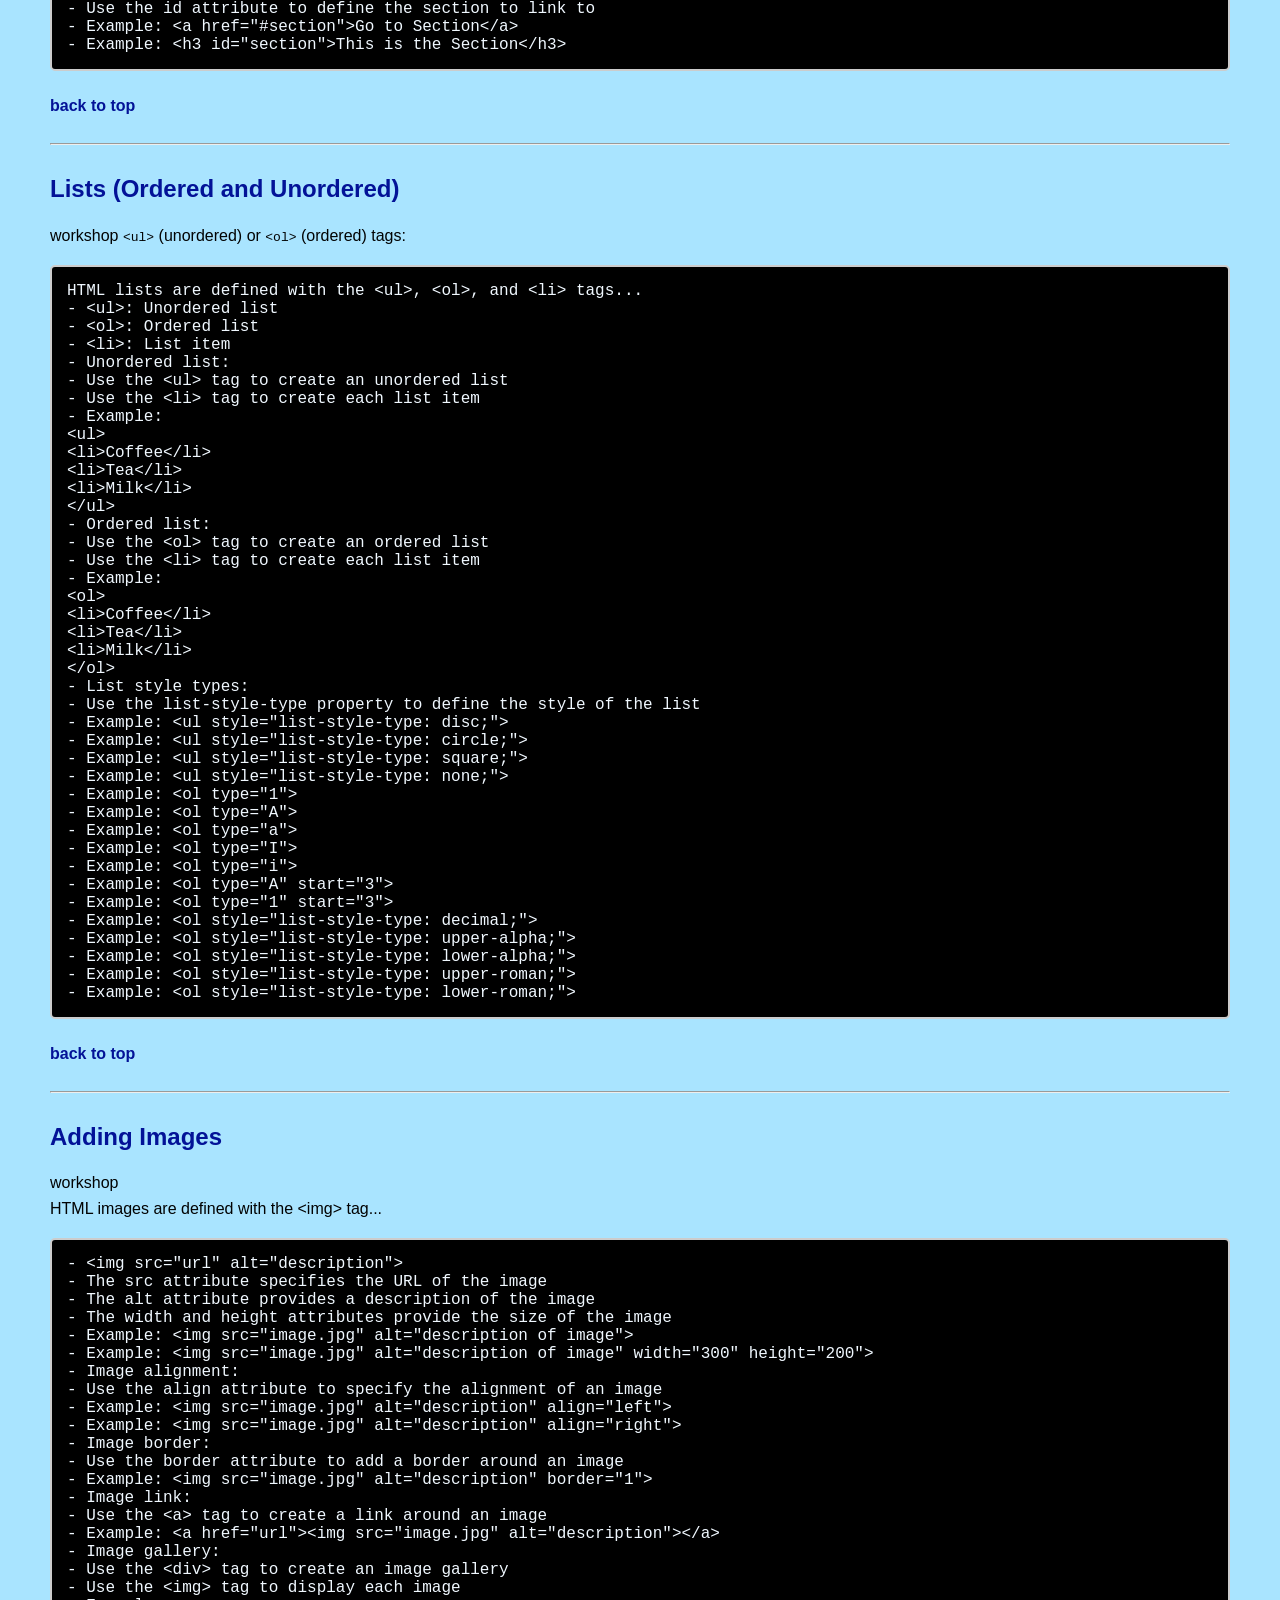
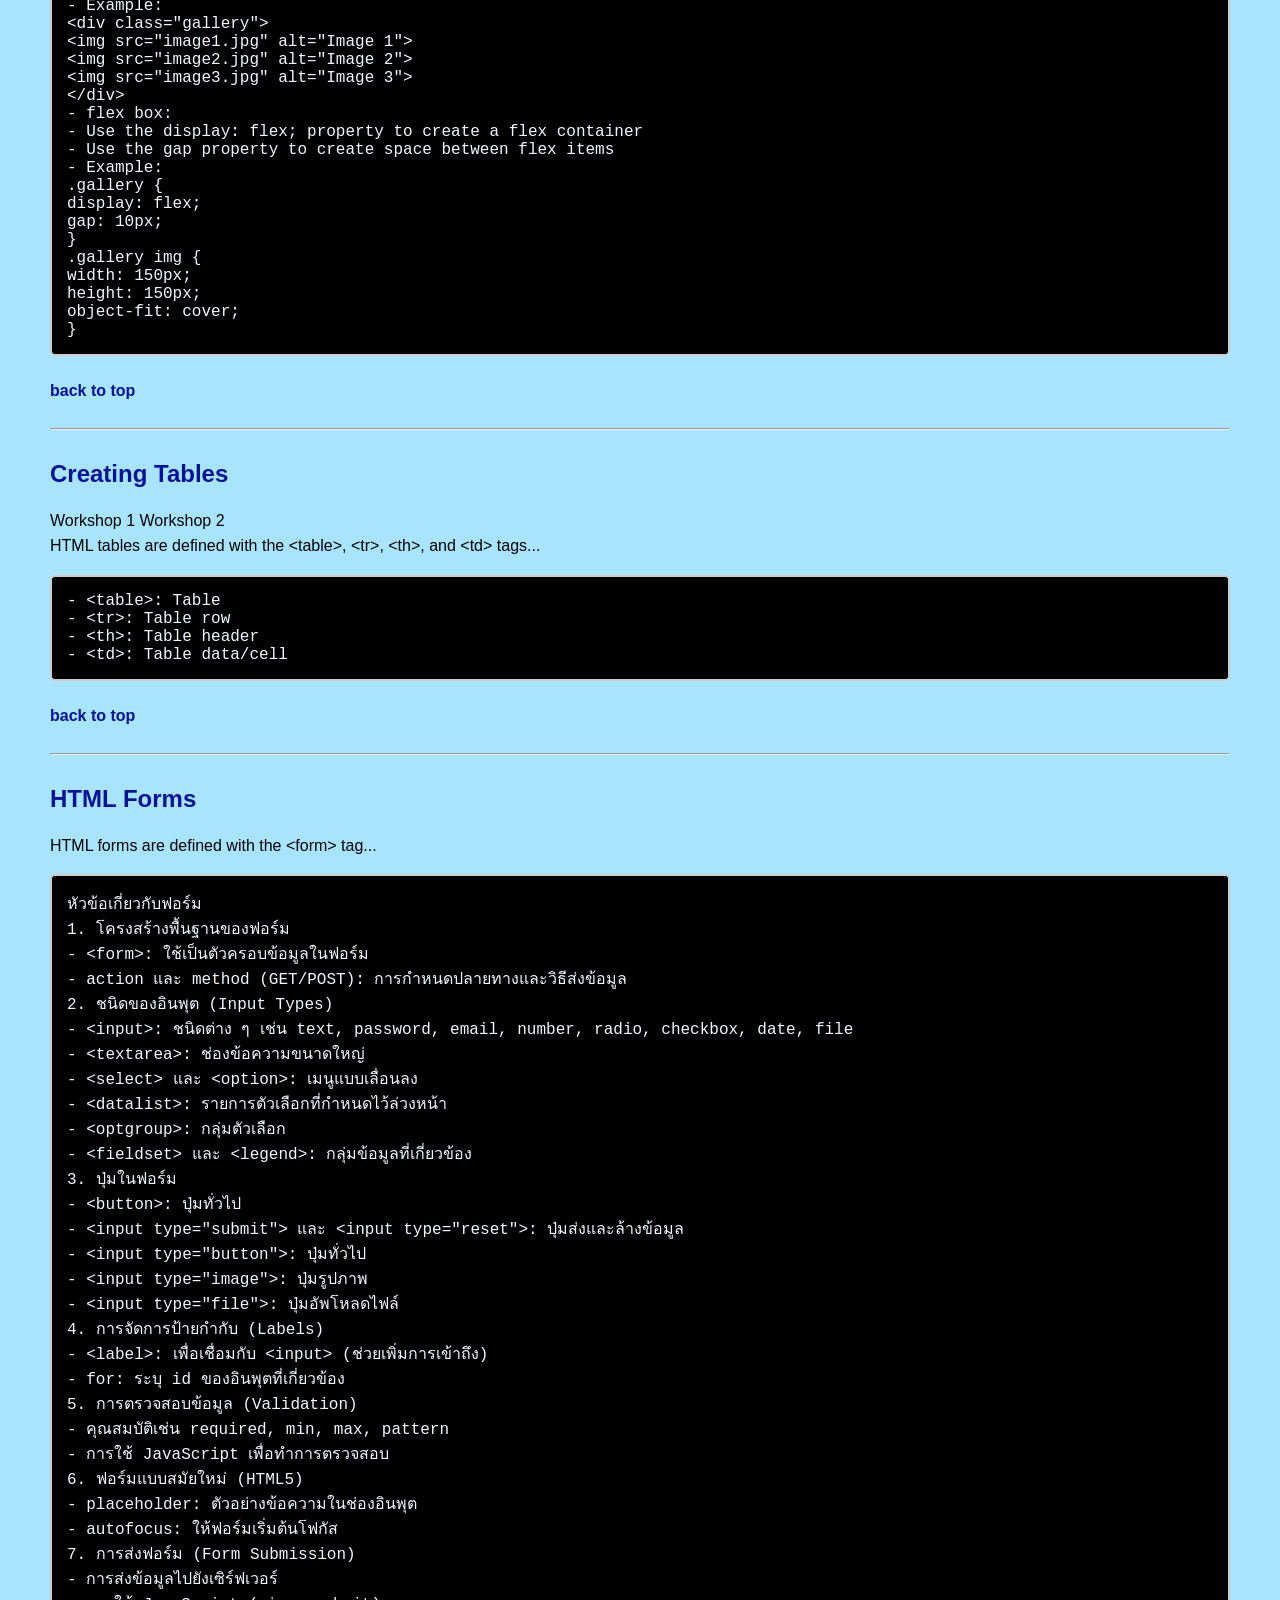
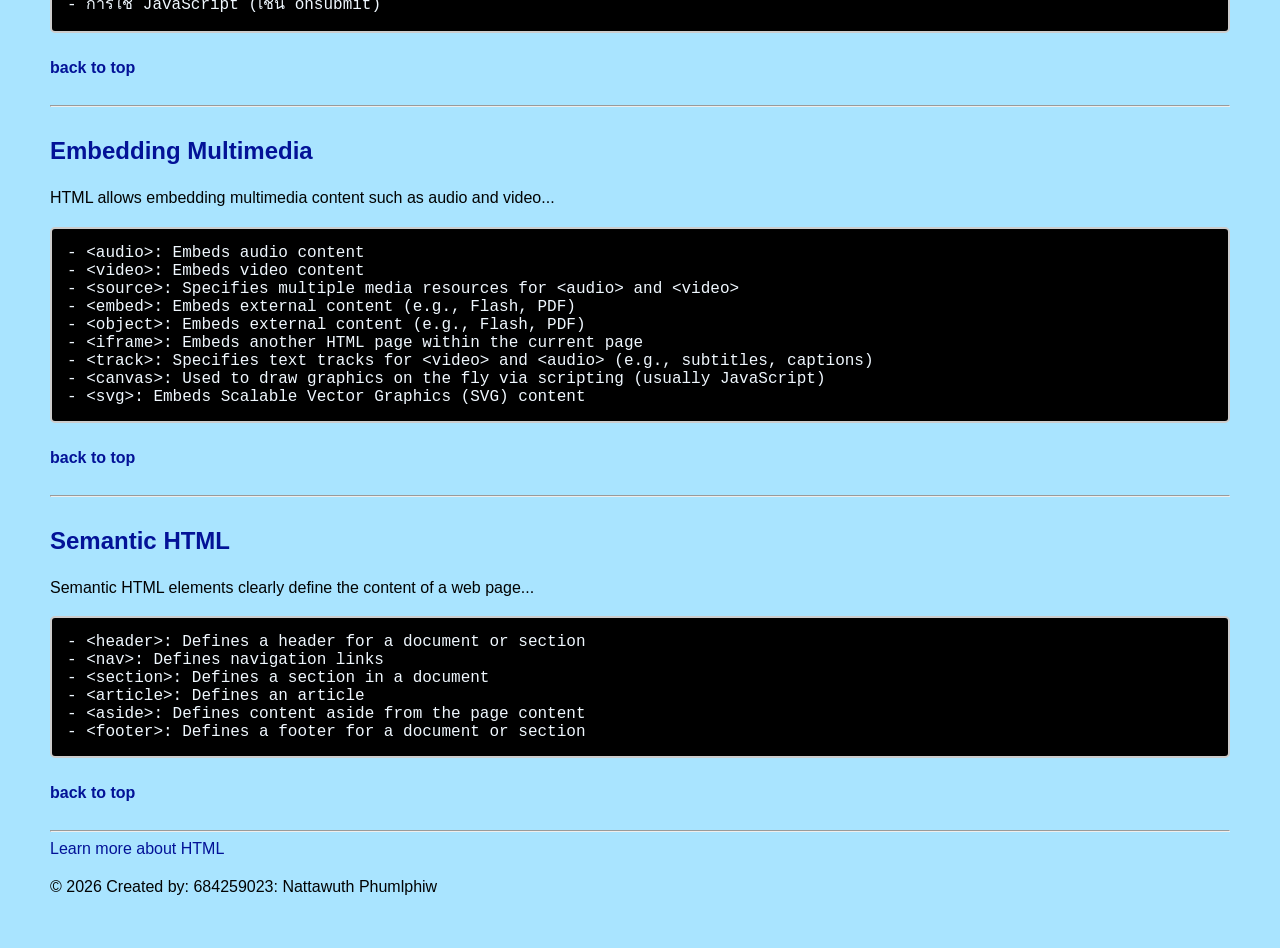
==== commit 8ddbd412: "pet02" ====
--- a/index.html
+++ b/index.html
@@ -81,6 +81,8 @@
         <li><a href="#EmbeddingMultimedia">Embedding Multimedia (Audio & Video)</a></li>
         <li><a href="#SemanticHTML">Semantic HTML</a></li>
         <li><a href="pets01/index.html">Pets Worksshop 01 HTML</a></li>
+        <li><a href="pets02/index.html">Pets Worksshop 01 HTML</a></li>
+
     </ul>
     <hr>
 
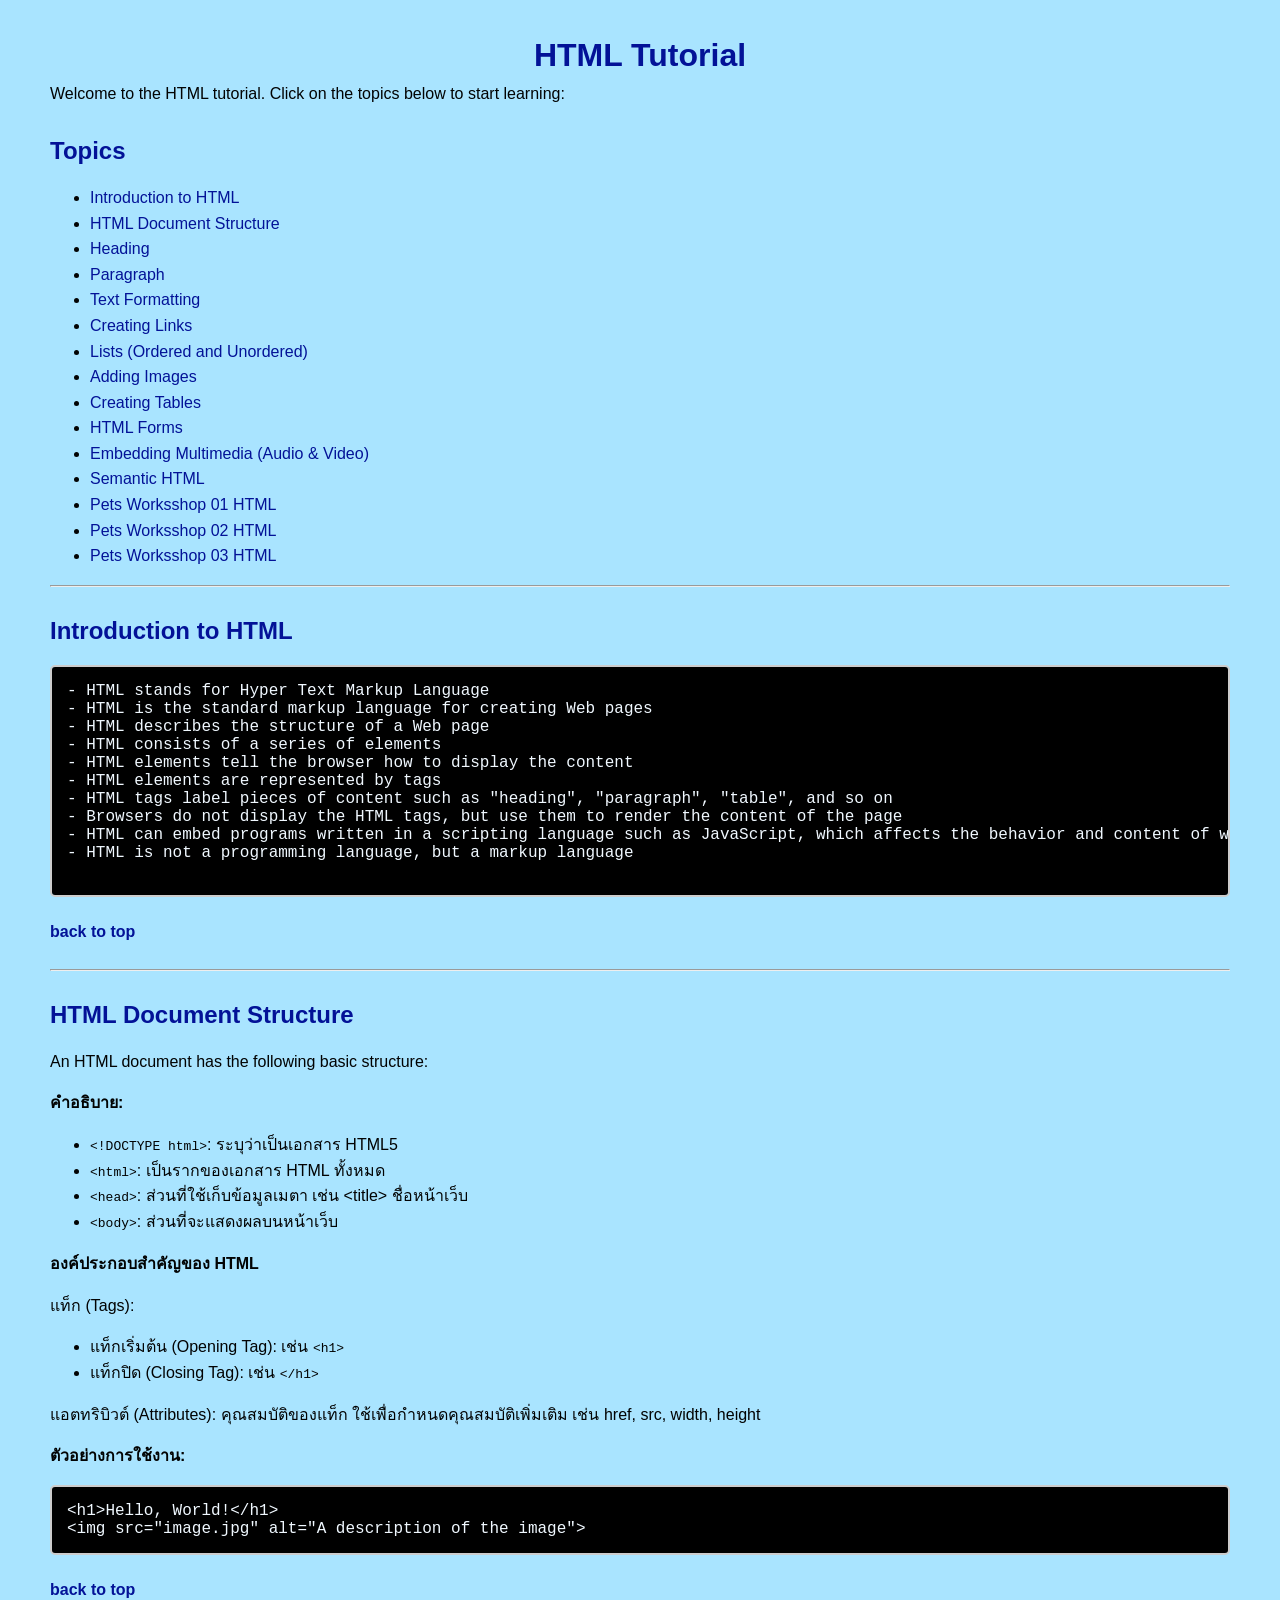
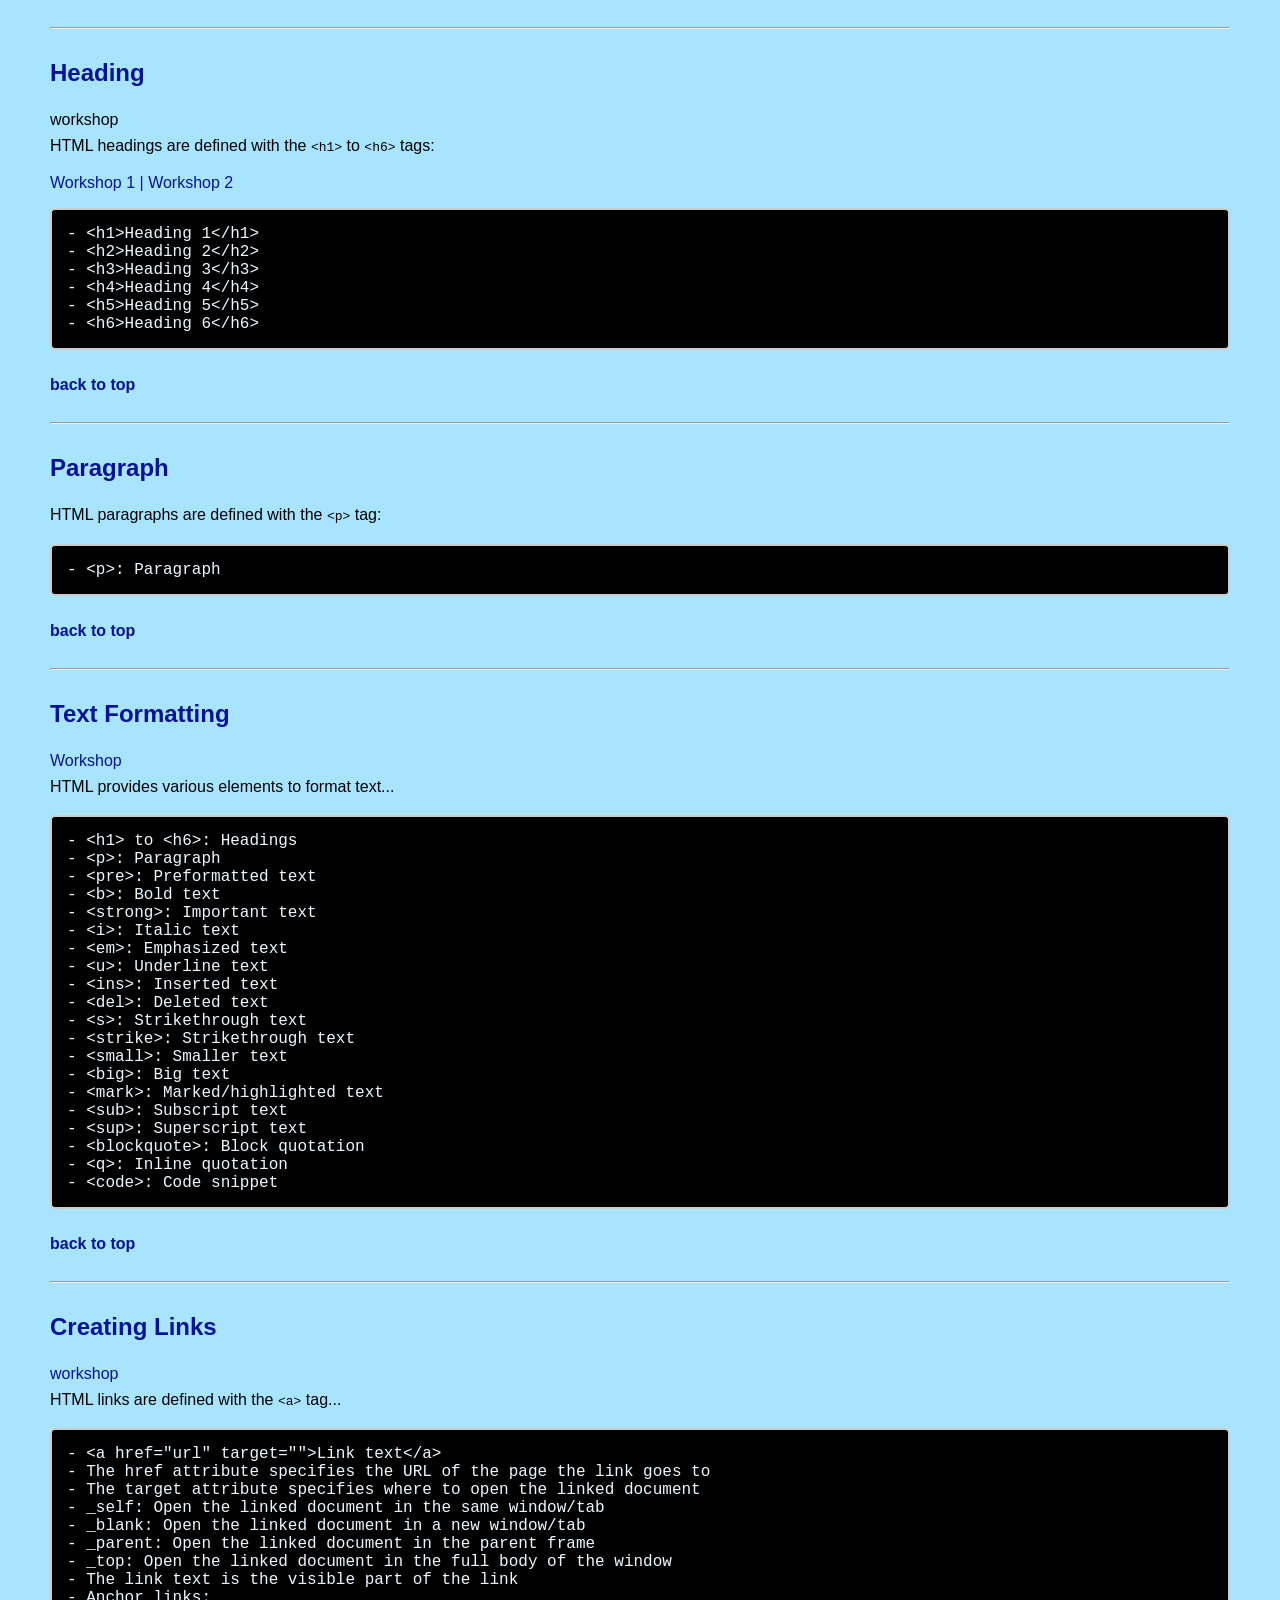
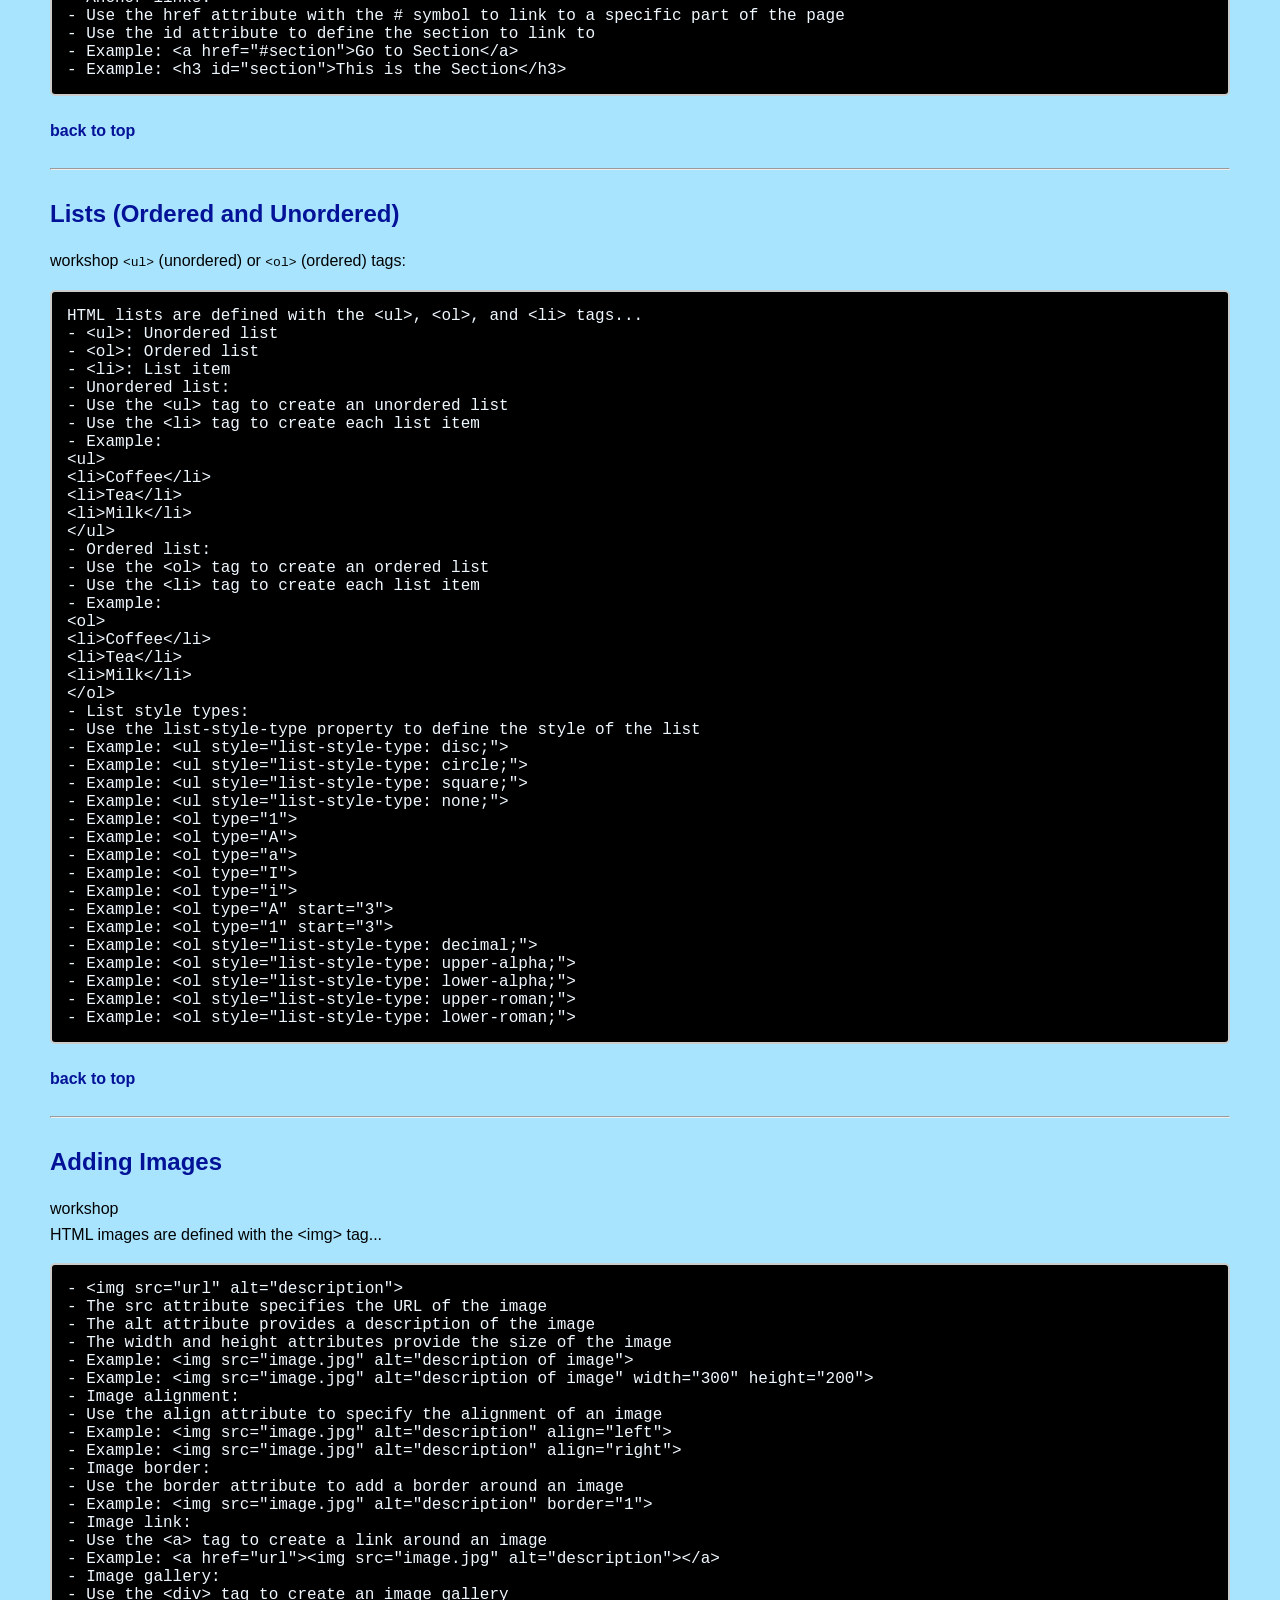
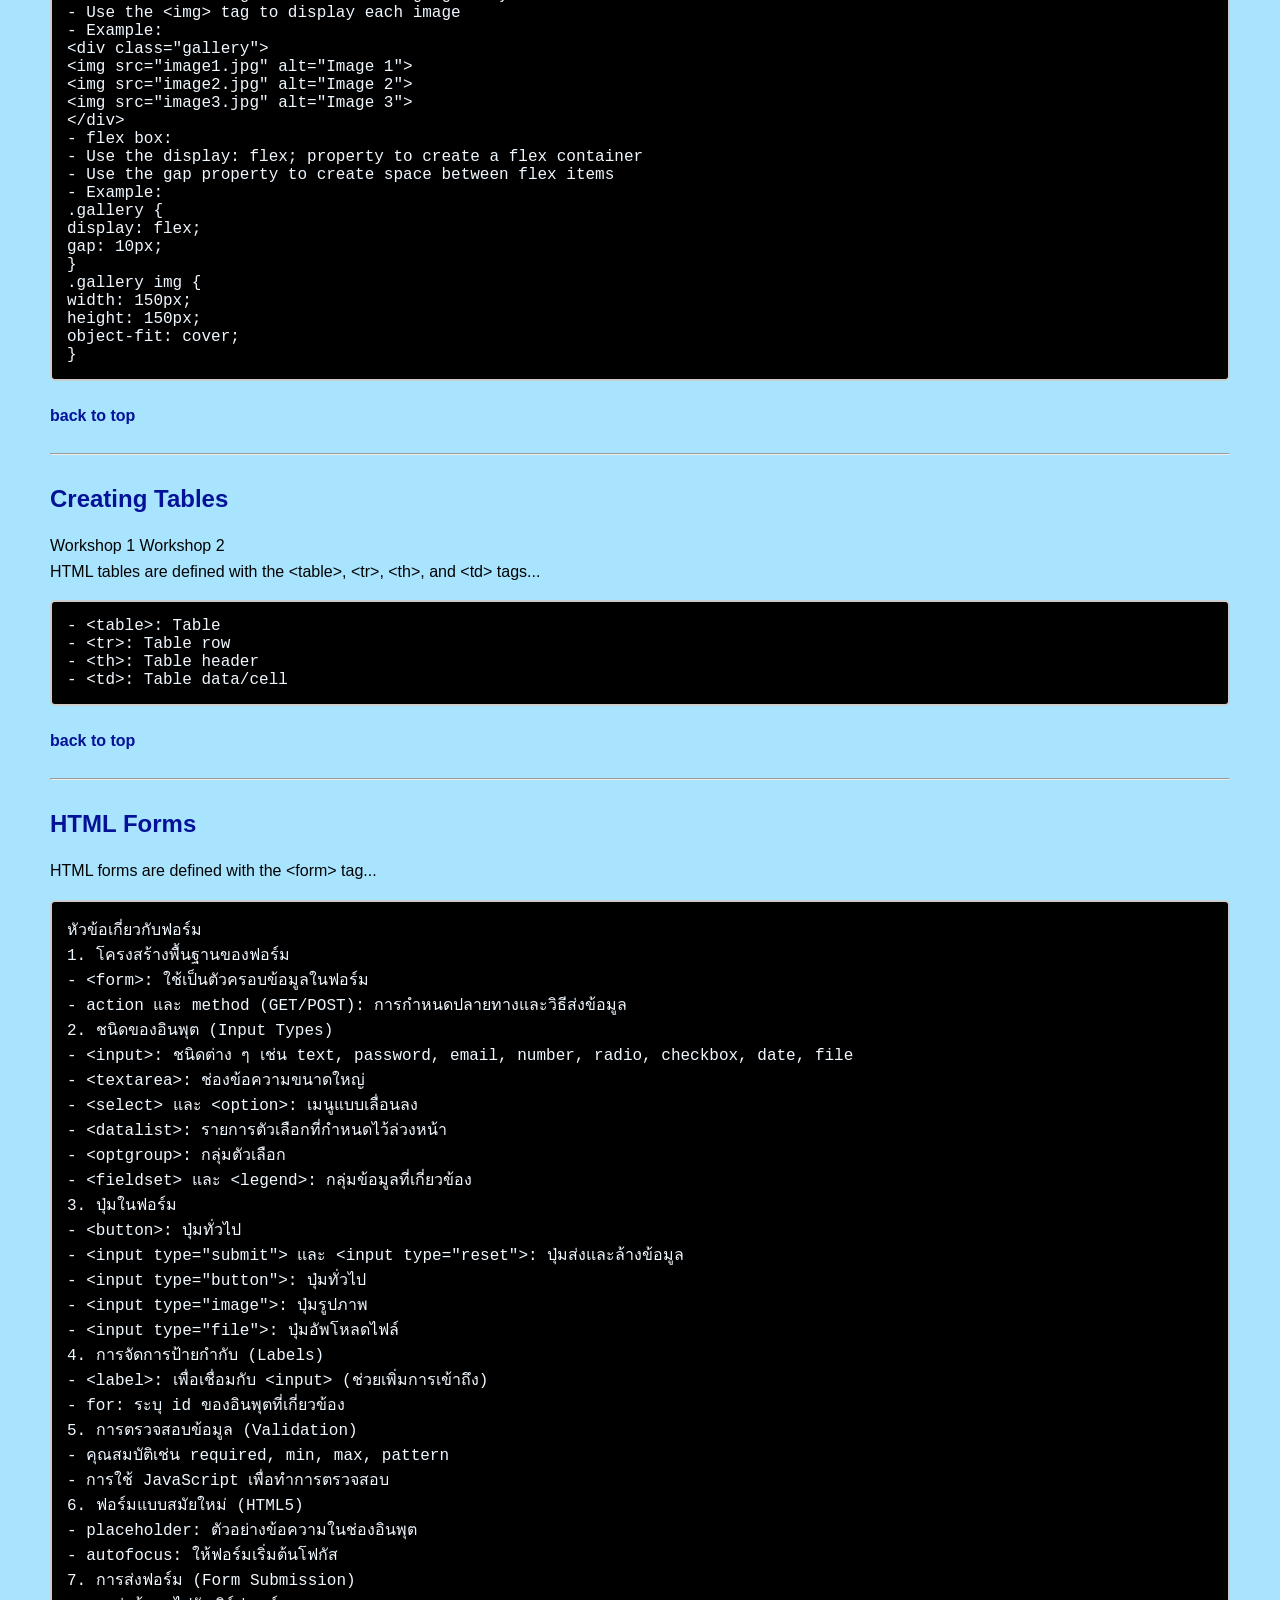
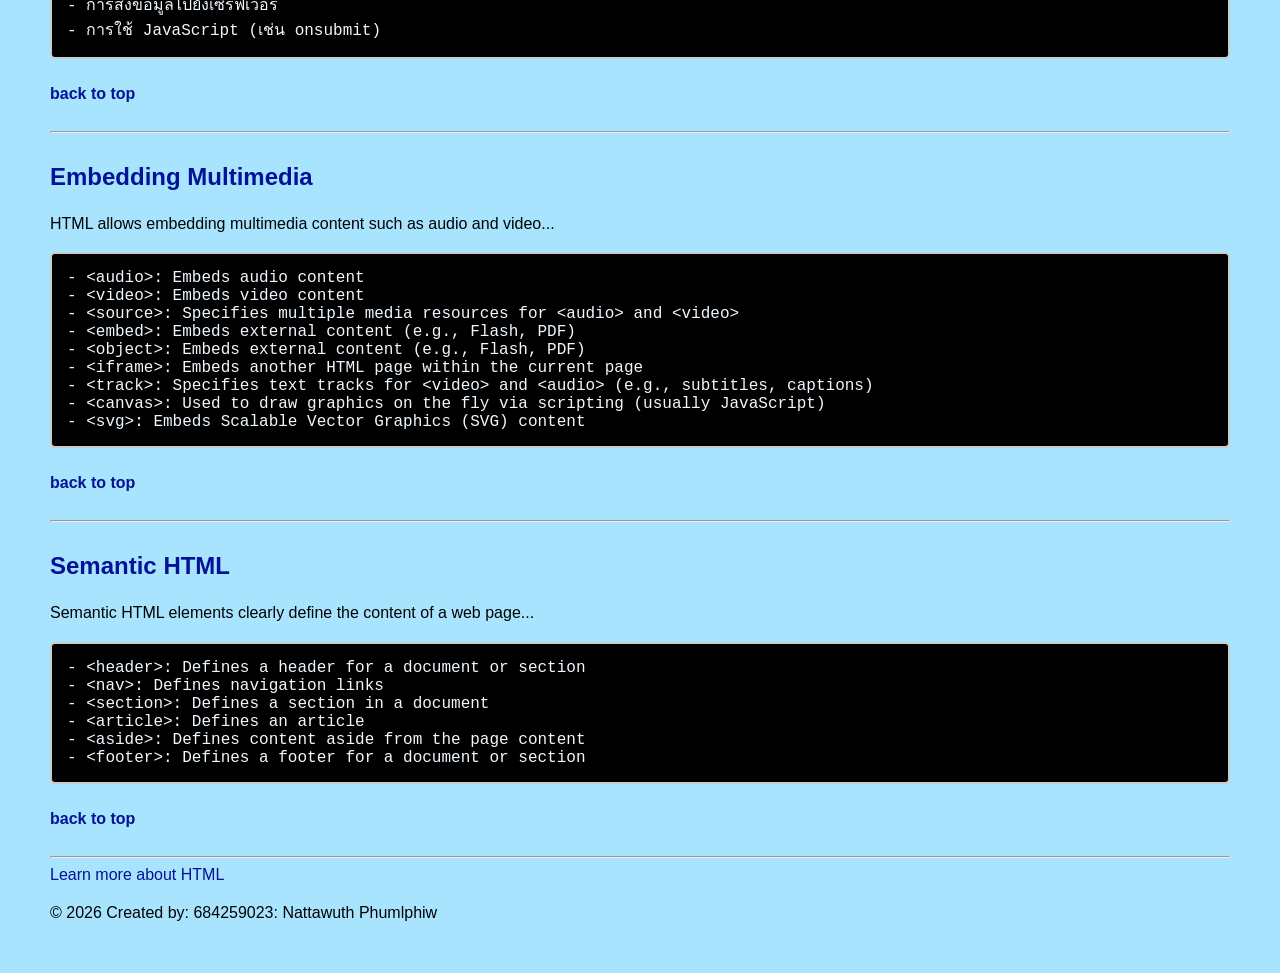
==== commit 0a3074f7: "pet03" ====
--- a/index.html
+++ b/index.html
@@ -81,7 +81,8 @@
         <li><a href="#EmbeddingMultimedia">Embedding Multimedia (Audio & Video)</a></li>
         <li><a href="#SemanticHTML">Semantic HTML</a></li>
         <li><a href="pets01/index.html">Pets Worksshop 01 HTML</a></li>
-        <li><a href="pets02/index.html">Pets Worksshop 01 HTML</a></li>
+        <li><a href="pets02/index.html">Pets Worksshop 02 HTML</a></li>
+        <li><a href="pets03/home.html">Pets Worksshop 03 HTML</a></li>
 
     </ul>
     <hr>
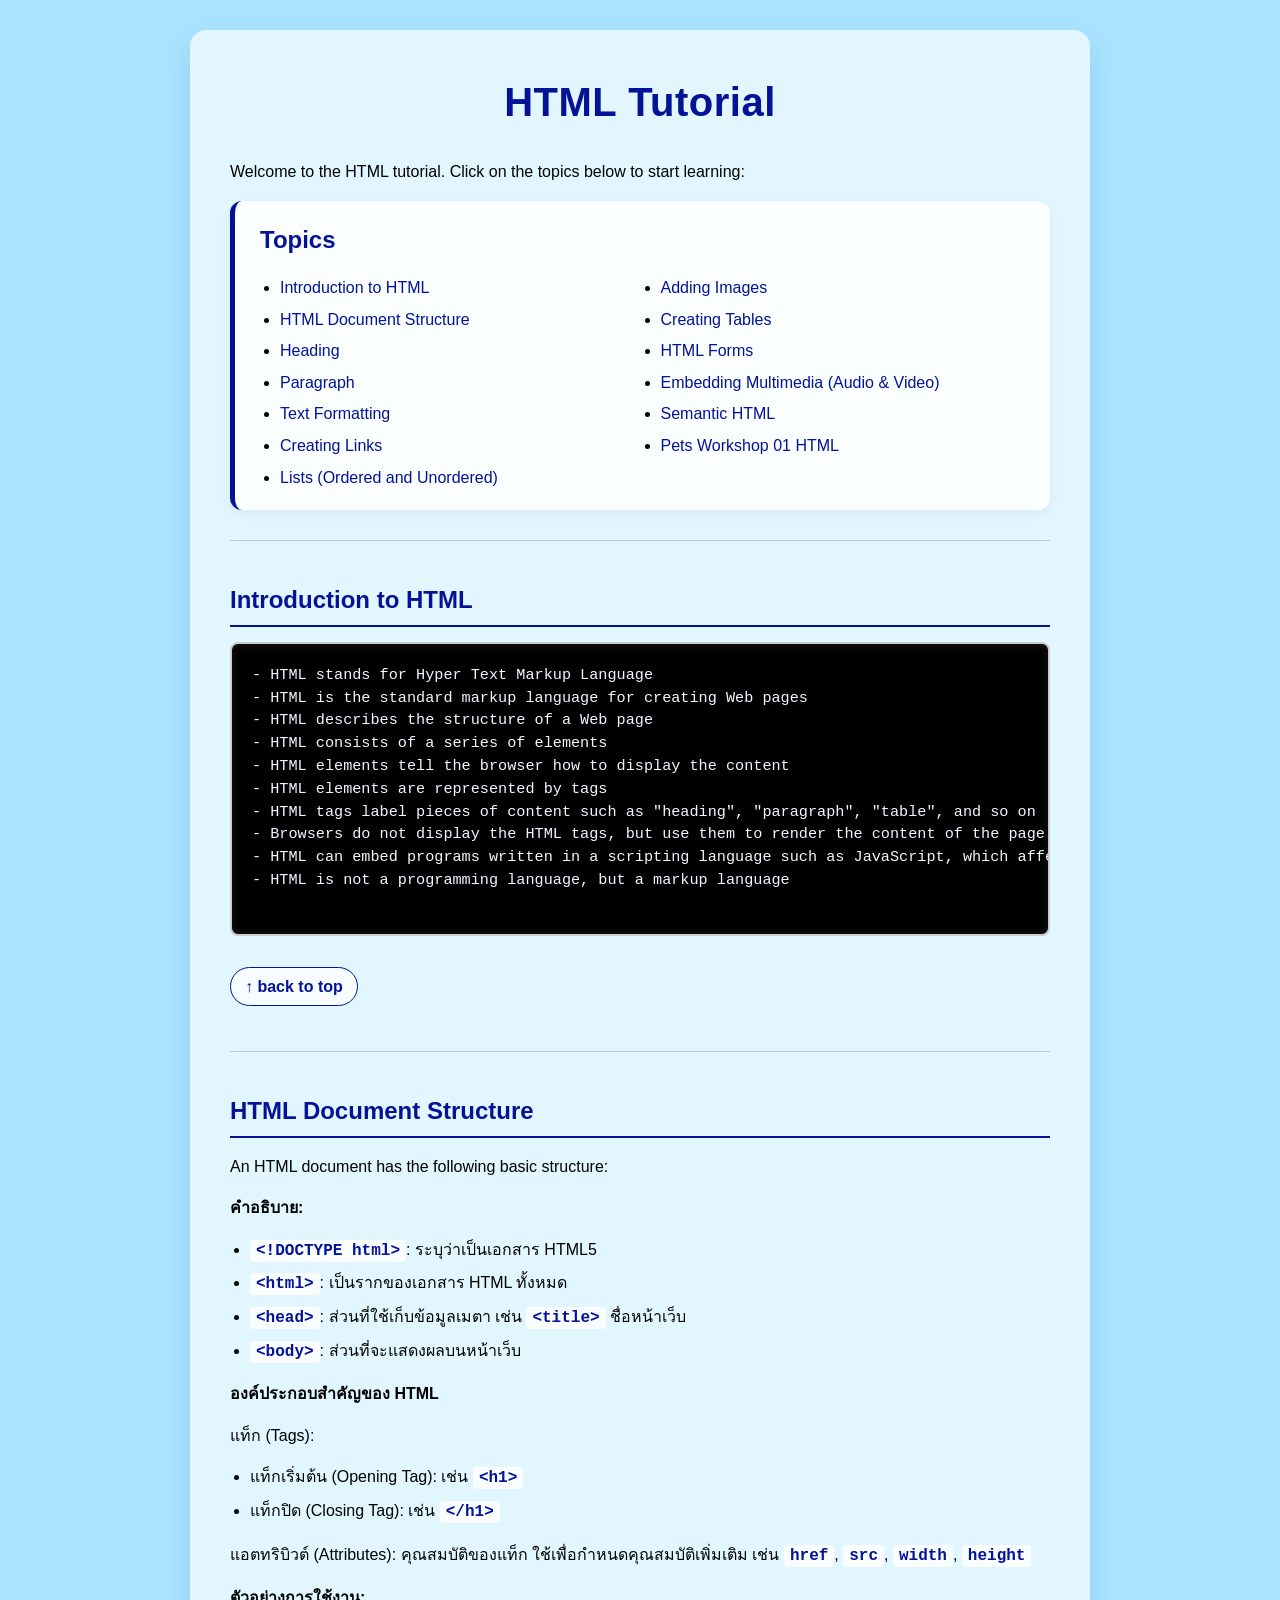
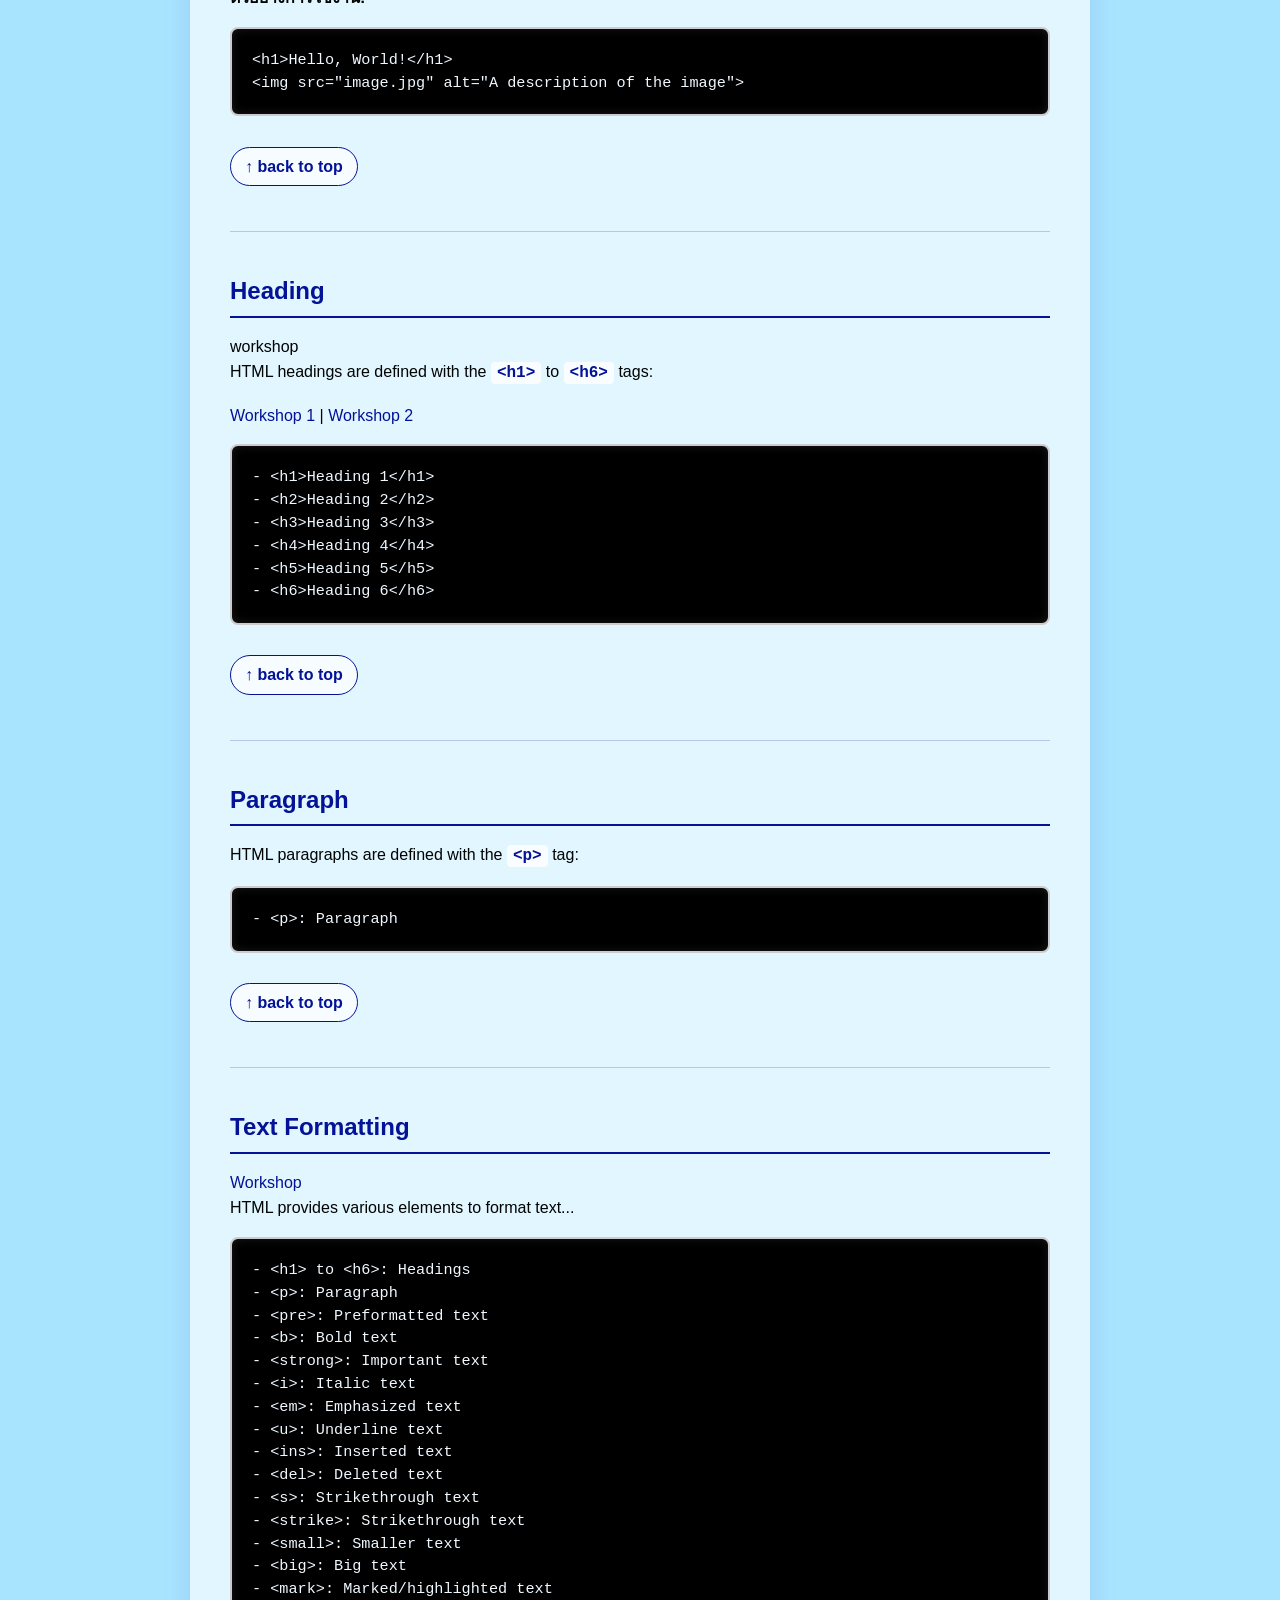
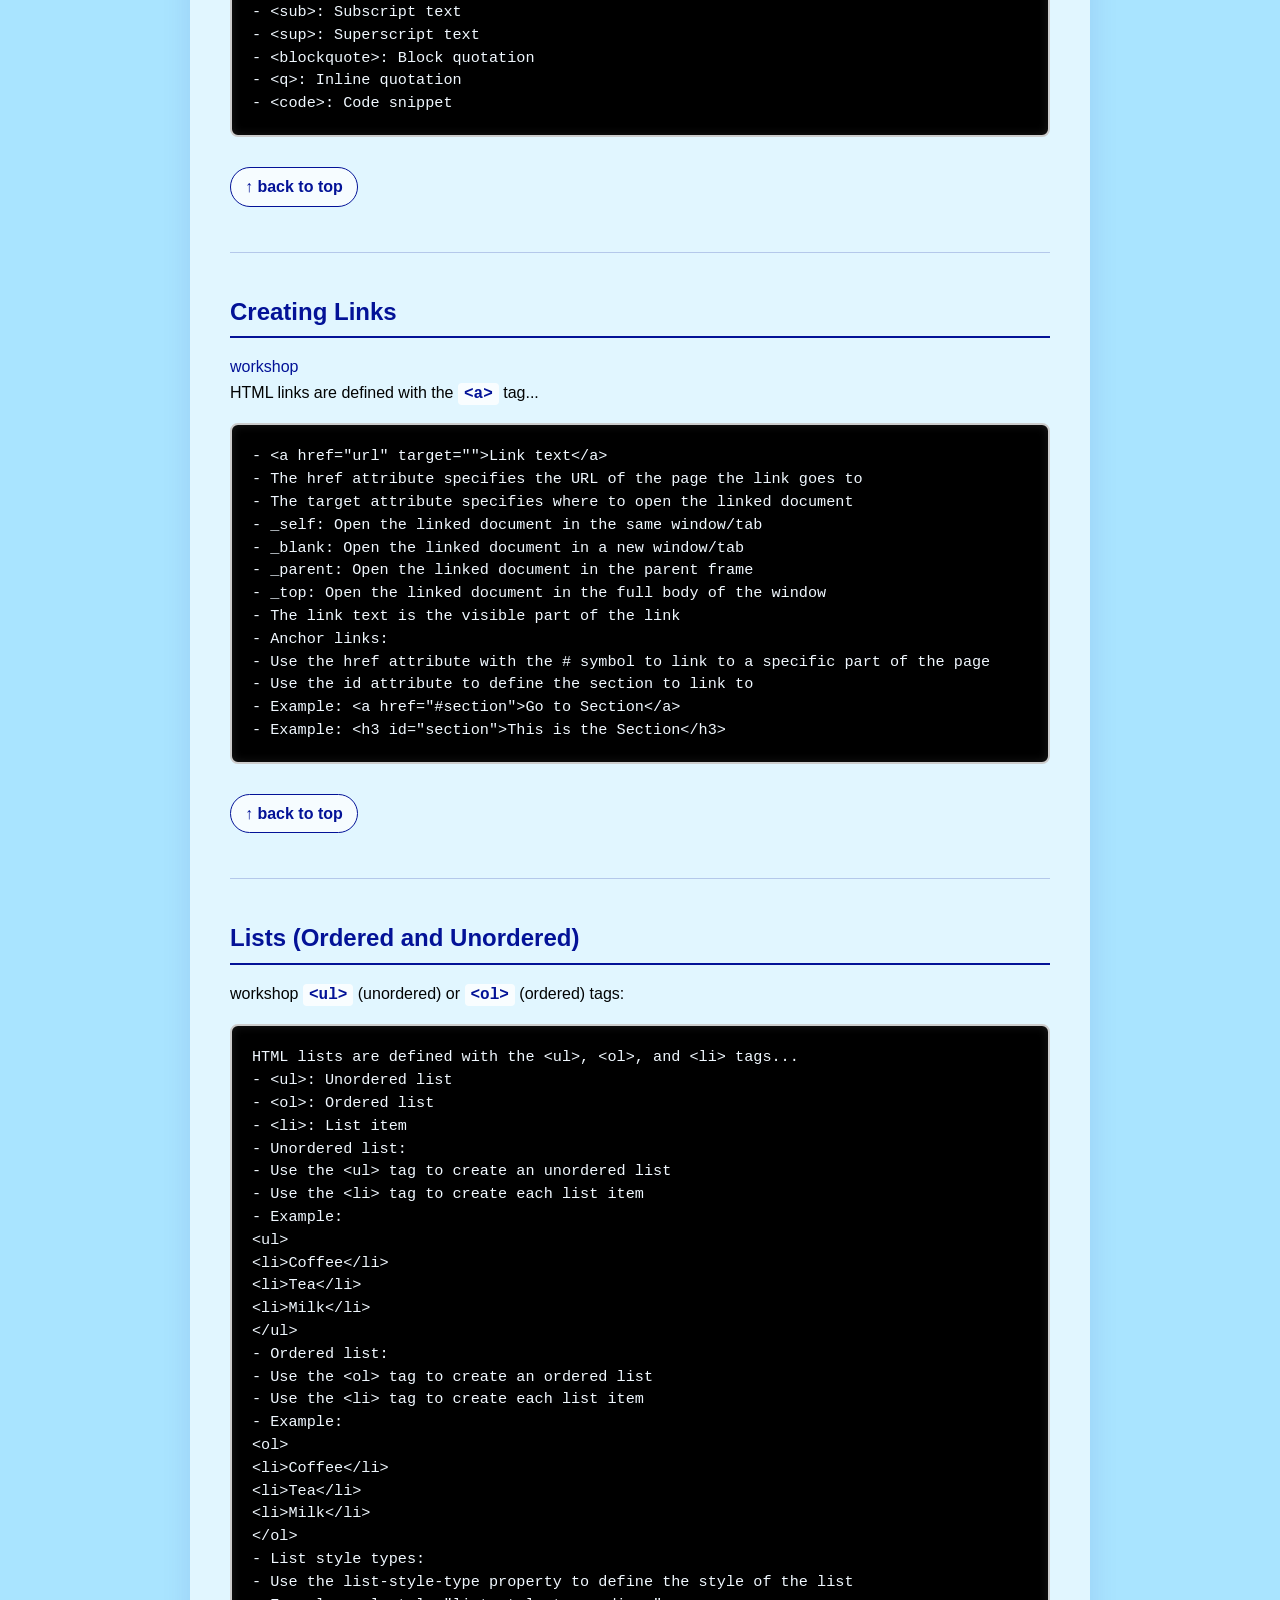
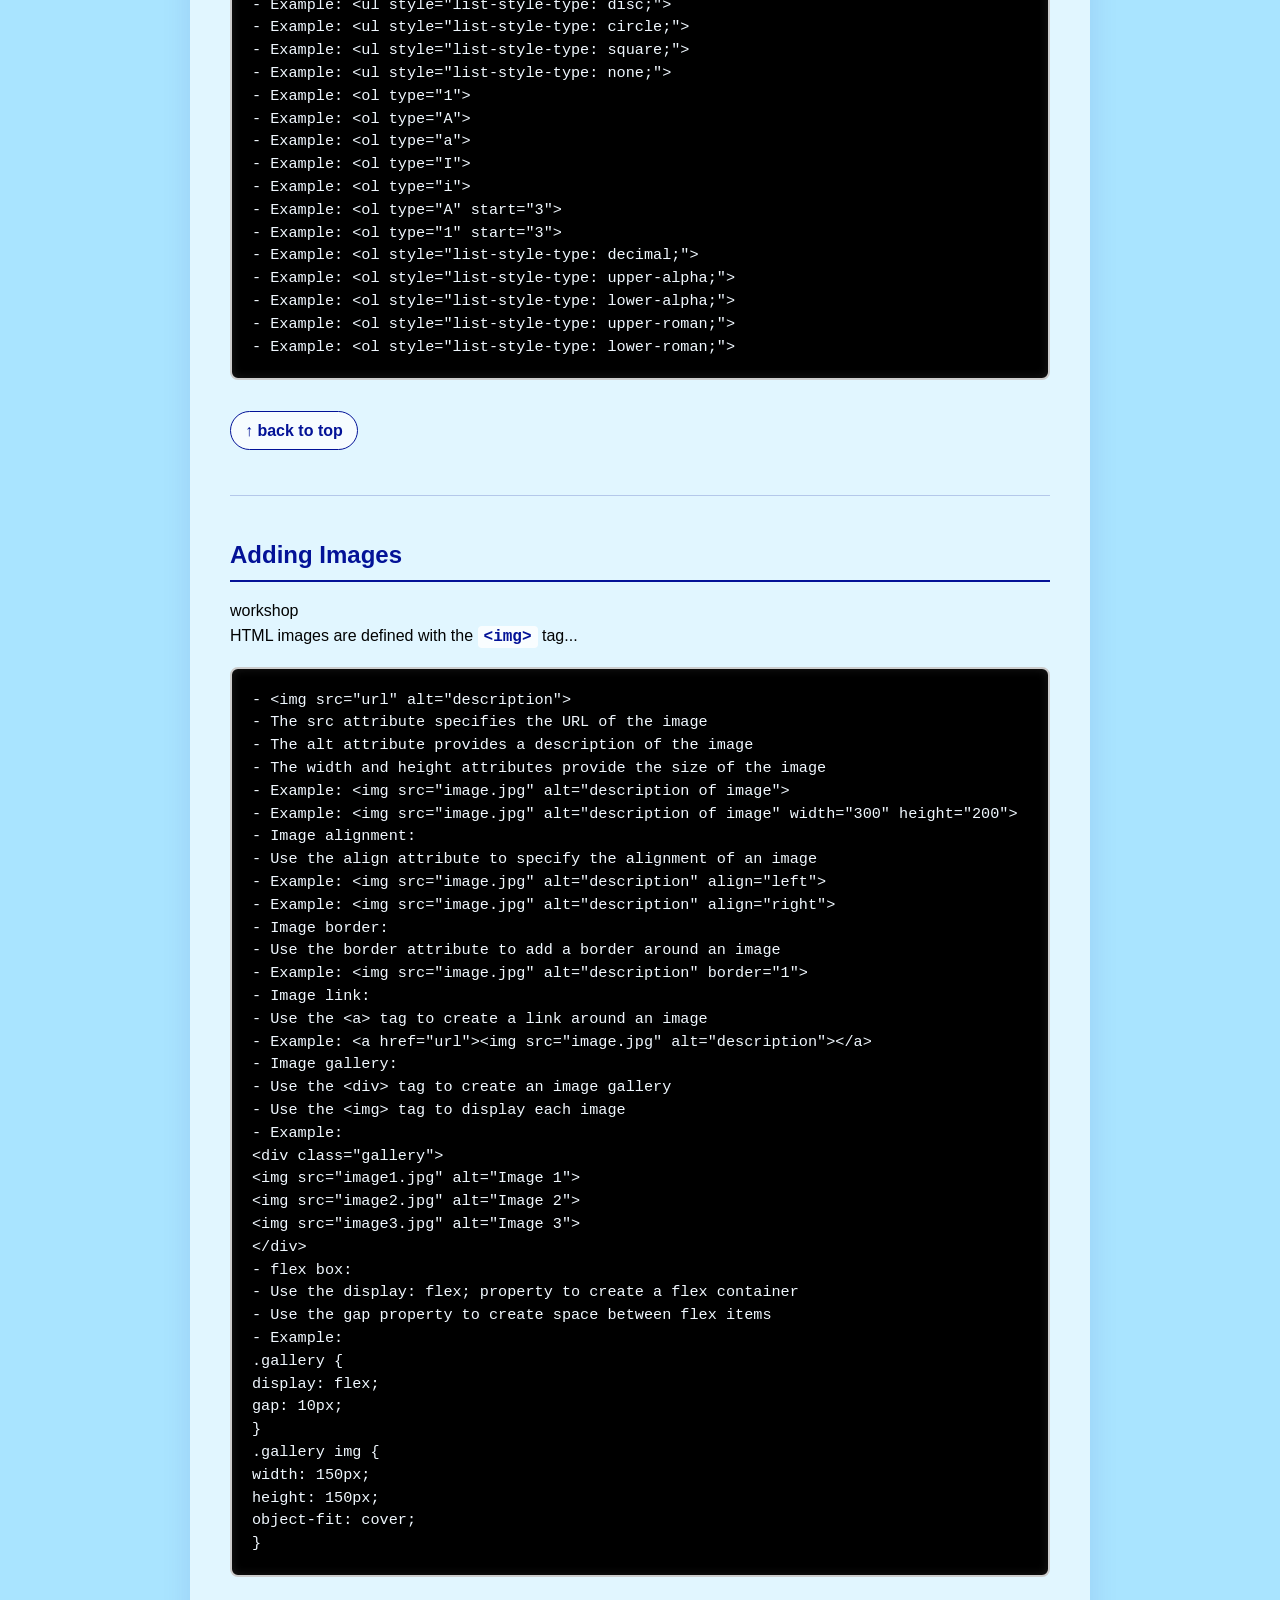
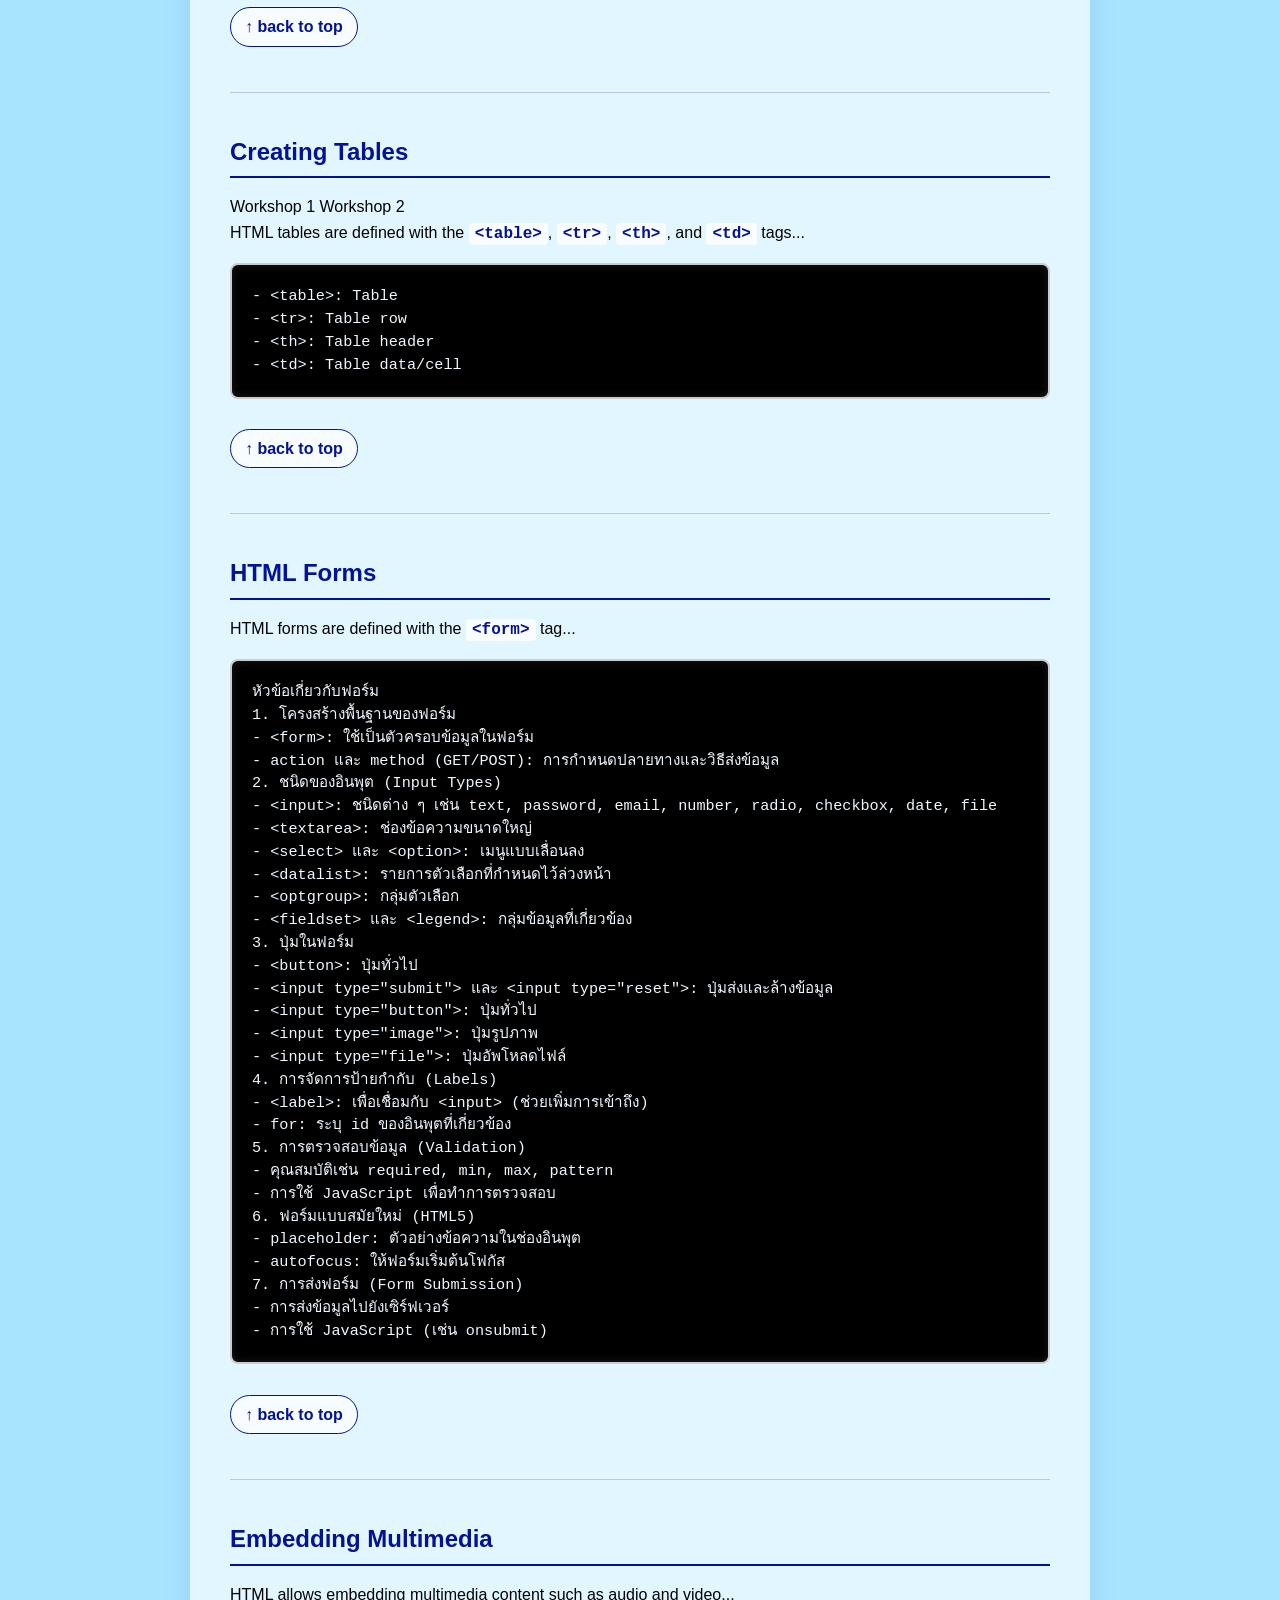
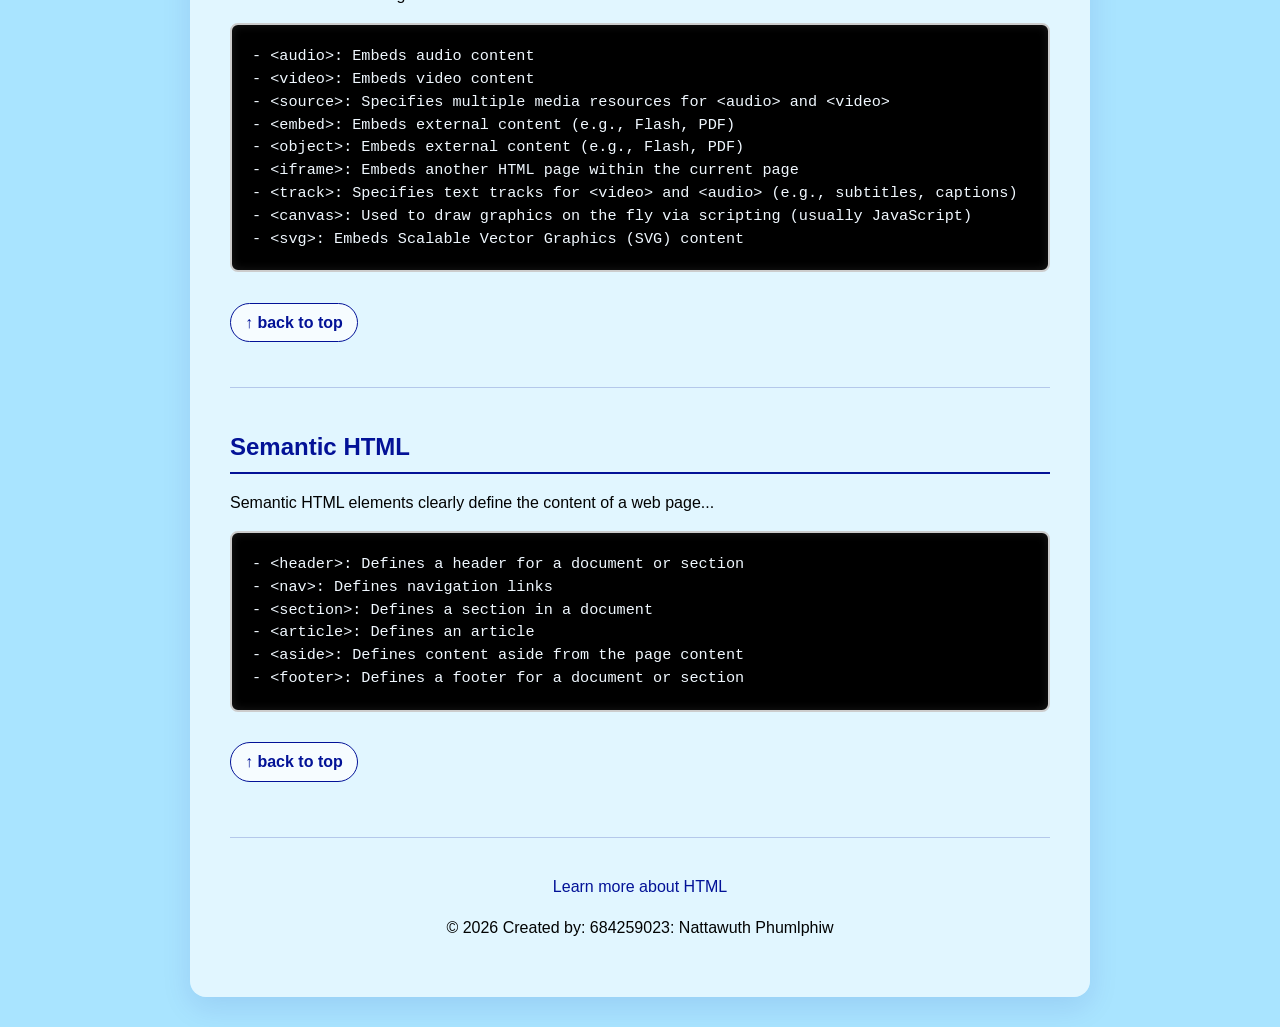
==== commit c0fdb837: "Refactor HTML tutorial layout and styles Updated styling and structure of the HTML tutorial page. Im" ====
--- a/index.html
+++ b/index.html
@@ -7,84 +7,192 @@
     <title>HTML Tutorial : 684259023</title>
     
     <style>
+        * {
+            box-sizing: border-box;
+        }
         html {
             scroll-behavior: smooth;
         }
         body {
-            font-family: Arial, Helvetica, sans-serif;
+            font-family: 'Segoe UI', Tahoma, Geneva, Verdana, sans-serif;
             background-color: #a9e4ff;
-            margin: 50px;
-            scroll-behavior: smooth;
-        }
+            margin: 0;
+            padding: 30px 15px;
+            color: rgb(2, 3, 3);
+            line-height: 1.6;
+        }
+
+        /* Container ครอบเนื้อหาให้อ่านง่าย มีมิติ */
+        .container {
+            max-width: 900px;
+            margin: 0 auto;
+            background-color: rgba(255, 255, 255, 0.65);
+            padding: 40px;
+            border-radius: 16px;
+            box-shadow: 0 10px 30px rgba(3, 18, 151, 0.1);
+            backdrop-filter: blur(5px);
+        }
+
+        /* Header */
         h1 {
             color: rgb(3, 18, 151);
             text-align: center;
-        line-height: 10px;
-        }
+            font-size: 2.5rem;
+            margin-top: 0;
+            margin-bottom: 25px;
+            letter-spacing: 0.5px;
+        }
+        
+        /* Heading 2 ของแต่ละหมวด */
         h2 {
             color: rgb(3, 18, 151);
-            margin-top: 30px;
-        }
-        ul, p {
+            margin-top: 40px;
+            margin-bottom: 15px;
+            font-size: 1.5rem;
+            padding-bottom: 5px;
+            border-bottom: 2px solid rgb(3, 18, 151);
+        }
+
+        /* Topics Navigation Card */
+        .nav-card {
+            background-color: rgba(255, 255, 255, 0.85);
+            padding: 20px 25px;
+            border-radius: 12px;
+            border-left: 5px solid rgb(3, 18, 151);
+            margin-bottom: 30px;
+            box-shadow: 0 4px 12px rgba(0,0,0,0.05);
+        }
+        .nav-card h2 {
+            margin-top: 0;
+            border-bottom: none;
+            padding-bottom: 0;
+        }
+        .nav-card ul {
+            columns: 2;
+            -webkit-columns: 2;
+            -moz-columns: 2;
+            padding-left: 20px;
+            margin-bottom: 0;
+        }
+
+        /* Typography & Lists */
+        p, li {
             color: rgb(2, 3, 3);
-            line-height: 1.6;
-        }
+            font-size: 1rem;
+        }
+        ul {
+            padding-left: 20px;
+        }
+        li {
+            margin-bottom: 6px;
+        }
+
+        /* Code Block Style */
         pre {
             font-family: 'Courier New', Courier, monospace;
             color: aliceblue;
             background-color: rgb(0, 0, 0);
-            padding: 15px;
-            border-radius: 5px;
+            padding: 20px;
+            border-radius: 8px;
             overflow-x: auto;
             border: 2px solid #ccc;
-        }
-        .back-to-top {
-            display: inline-block;
-            margin-top: 10px;
-            margin-bottom: 20px;
+            font-size: 0.95rem;
+            line-height: 1.5;
+            box-shadow: inset 0 0 10px rgba(255, 255, 255, 0.1);
+        }
+
+        code {
+            background-color: rgba(255, 255, 255, 0.8);
             color: rgb(3, 18, 151);
-            text-decoration: none;
+            padding: 2px 6px;
+            border-radius: 4px;
+            font-family: 'Courier New', Courier, monospace;
             font-weight: bold;
         }
-        .back-to-top:hover {
-            text-decoration: underline;
-        }
+
+        /* Links & Buttons */
         a {
             color: rgb(3, 18, 151);
             text-decoration: none;
+            transition: color 0.2s ease, text-decoration 0.2s ease;
         }
         a:hover {
             color: red;
-            /* text-decoration: underline; */
-        }
-        .text-center {
+            text-decoration: underline;
+        }
+
+        .back-to-top {
+            display: inline-block;
+            margin-top: 15px;
+            margin-bottom: 15px;
+            color: rgb(3, 18, 151);
+            font-weight: bold;
+            padding: 6px 14px;
+            background-color: rgba(255, 255, 255, 0.7);
+            border-radius: 20px;
+            border: 1px solid rgb(3, 18, 151);
+            transition: all 0.2s ease;
+        }
+        .back-to-top:hover {
+            background-color: rgb(3, 18, 151);
+            color: #ffffff;
+            text-decoration: none;
+        }
+
+        hr {
+            border: 0;
+            height: 1px;
+            background: rgba(3, 18, 151, 0.2);
+            margin: 30px 0;
+        }
+
+        .footer {
             text-align: center;
+            margin-top: 40px;
+            padding-top: 20px;
+            border-top: 1px solid rgba(3, 18, 151, 0.2);
+            font-size: 0.9rem;
+        }
+
+        /* Responsive สำหรับหน้าจอขนาดเล็ก */
+        @media (max-width: 600px) {
+            .container {
+                padding: 20px;
+            }
+            .nav-card ul {
+                columns: 1;
+                -webkit-columns: 1;
+                -moz-columns: 1;
+            }
         }
     </style>
 </head>
 <body>
 
+<div class="container">
+
     <h1 id="top">HTML Tutorial</h1>
-    <p>Welcome to the HTML tutorial. Click on the topics below to start learning:</p>
-    <h2>Topics</h2>
-    <ul>
-        <li><a href="#Introduction">Introduction to HTML</a></li>
-        <li><a href="#Structure">HTML Document Structure</a></li>
-        <li><a href="#Heading">Heading</a></li>
-        <li><a href="#Paragraph">Paragraph</a></li>
-        <li><a href="#TextFormatting">Text Formatting</a></li>
-        <li><a href="#CreatingLinks">Creating Links</a></li>
-        <li><a href="#Lists">Lists (Ordered and Unordered)</a></li>
-        <li><a href="#AddingImages">Adding Images</a></li>
-        <li><a href="#CreatingTables">Creating Tables</a></li>
-        <li><a href="#HTMLForms">HTML Forms</a></li>
-        <li><a href="#EmbeddingMultimedia">Embedding Multimedia (Audio & Video)</a></li>
-        <li><a href="#SemanticHTML">Semantic HTML</a></li>
-        <li><a href="pets01/index.html">Pets Worksshop 01 HTML</a></li>
-        <li><a href="pets02/index.html">Pets Worksshop 02 HTML</a></li>
-        <li><a href="pets03/home.html">Pets Worksshop 03 HTML</a></li>
-
-    </ul>
+    <p class="text-center">Welcome to the HTML tutorial. Click on the topics below to start learning:</p>
+    
+    <div class="nav-card">
+        <h2>Topics</h2>
+        <ul>
+            <li><a href="#Introduction">Introduction to HTML</a></li>
+            <li><a href="#Structure">HTML Document Structure</a></li>
+            <li><a href="#Heading">Heading</a></li>
+            <li><a href="#Paragraph">Paragraph</a></li>
+            <li><a href="#TextFormatting">Text Formatting</a></li>
+            <li><a href="#CreatingLinks">Creating Links</a></li>
+            <li><a href="#Lists">Lists (Ordered and Unordered)</a></li>
+            <li><a href="#AddingImages">Adding Images</a></li>
+            <li><a href="#CreatingTables">Creating Tables</a></li>
+            <li><a href="#HTMLForms">HTML Forms</a></li>
+            <li><a href="#EmbeddingMultimedia">Embedding Multimedia (Audio & Video)</a></li>
+            <li><a href="#SemanticHTML">Semantic HTML</a></li>
+            <li><a href="pets01/index.html">Pets Workshop 01 HTML</a></li>
+        </ul>
+    </div>
+
     <hr>
 
     <h2 id="Introduction">Introduction to HTML</h2>
@@ -100,7 +208,8 @@
 - HTML can embed programs written in a scripting language such as JavaScript, which affects the behavior and content of web pages
 - HTML is not a programming language, but a markup language
     </pre>
-    <a href="#top" class="back-to-top">back to top</a>
+    <a href="#top" class="back-to-top">↑ back to top</a>
+
     <hr>
 
     <h2 id="Structure">HTML Document Structure</h2>
@@ -110,7 +219,7 @@
     <ul>
         <li><code>&lt;!DOCTYPE html&gt;</code>: ระบุว่าเป็นเอกสาร HTML5</li>
         <li><code>&lt;html&gt;</code>: เป็นรากของเอกสาร HTML ทั้งหมด</li>
-        <li><code>&lt;head&gt;</code>: ส่วนที่ใช้เก็บข้อมูลเมตา เช่น &lt;title&gt; ชื่อหน้าเว็บ</li>
+        <li><code>&lt;head&gt;</code>: ส่วนที่ใช้เก็บข้อมูลเมตา เช่น <code>&lt;title&gt;</code> ชื่อหน้าเว็บ</li>
         <li><code>&lt;body&gt;</code>: ส่วนที่จะแสดงผลบนหน้าเว็บ</li>
     </ul>
 
@@ -121,19 +230,22 @@
         <li>แท็กปิด (Closing Tag): เช่น <code>&lt;/h1&gt;</code></li>
     </ul>
     
-    <p>แอตทริบิวต์ (Attributes): คุณสมบัติของแท็ก ใช้เพื่อกำหนดคุณสมบัติเพิ่มเติม เช่น href, src, width, height</p>
+    <p>แอตทริบิวต์ (Attributes): คุณสมบัติของแท็ก ใช้เพื่อกำหนดคุณสมบัติเพิ่มเติม เช่น <code>href</code>, <code>src</code>, <code>width</code>, <code>height</code></p>
     
     <p><strong>ตัวอย่างการใช้งาน:</strong></p>
     <pre>&lt;h1&gt;Hello, World!&lt;/h1&gt;
 &lt;img src="image.jpg" alt="A description of the image"&gt;</pre>
     
-    <a href="#top" class="back-to-top">back to top</a>
+    <a href="#top" class="back-to-top">↑ back to top</a>
+
     <hr>
 
     <h2 id="Heading">Heading</h2>
     <p>workshop <br>HTML headings are defined with the <code>&lt;h1&gt;</code> to <code>&lt;h6&gt;</code> tags:</p>
-    <a href="W03-01-heading.html">Workshop 1</a>
-    <a href="W03-02-heading.html">| Workshop 2</a>
+    <p>
+        <a href="W03-01-heading.html">Workshop 1</a> | 
+        <a href="W03-02-heading.html">Workshop 2</a>
+    </p>
     <pre>
 - &lt;h1&gt;Heading 1&lt;/h1&gt;
 - &lt;h2&gt;Heading 2&lt;/h2&gt;
@@ -142,14 +254,15 @@
 - &lt;h5&gt;Heading 5&lt;/h5&gt;
 - &lt;h6&gt;Heading 6&lt;/h6&gt;</pre>
     
-    <a href="#top" class="back-to-top">back to top</a>
+    <a href="#top" class="back-to-top">↑ back to top</a>
+
     <hr>
 
     <h2 id="Paragraph">Paragraph</h2>
     <p>HTML paragraphs are defined with the <code>&lt;p&gt;</code> tag:</p>
-    <pre>
-- &lt;p&gt;: Paragraph</pre>
-    <a href="#top" class="back-to-top">back to top</a>
+    <pre>- &lt;p&gt;: Paragraph</pre>
+    <a href="#top" class="back-to-top">↑ back to top</a>
+
     <hr>
 
     <h2 id="TextFormatting">Text Formatting</h2>
@@ -175,7 +288,8 @@
 - &lt;blockquote&gt;: Block quotation
 - &lt;q&gt;: Inline quotation
 - &lt;code&gt;: Code snippet</pre>
-    <a href="#top" class="back-to-top">back to top</a>
+    <a href="#top" class="back-to-top">↑ back to top</a>
+
     <hr>
 
     <h2 id="CreatingLinks">Creating Links</h2>
@@ -194,7 +308,8 @@
 - Use the id attribute to define the section to link to
 - Example: &lt;a href="#section"&gt;Go to Section&lt;/a&gt;
 - Example: &lt;h3 id="section"&gt;This is the Section&lt;/h3&gt;</pre>
-    <a href="#top" class="back-to-top">back to top</a>
+    <a href="#top" class="back-to-top">↑ back to top</a>
+
     <hr>
 
     <h2 id="Lists">Lists (Ordered and Unordered)</h2>
@@ -212,7 +327,7 @@
 &lt;li&gt;Coffee&lt;/li&gt;
 &lt;li&gt;Tea&lt;/li&gt;
 &lt;li&gt;Milk&lt;/li&gt;
-&lt;/ul>
+&lt;/ul&gt;
 - Ordered list:
 - Use the &lt;ol&gt; tag to create an ordered list
 - Use the &lt;li&gt; tag to create each list item
@@ -221,7 +336,7 @@
 &lt;li&gt;Coffee&lt;/li&gt;
 &lt;li&gt;Tea&lt;/li&gt;
 &lt;li&gt;Milk&lt;/li&gt;
-&lt;/ol>
+&lt;/ol&gt;
 - List style types:
 - Use the list-style-type property to define the style of the list
 - Example: &lt;ul style="list-style-type: disc;"&gt;
@@ -240,11 +355,12 @@
 - Example: &lt;ol style="list-style-type: lower-alpha;"&gt;
 - Example: &lt;ol style="list-style-type: upper-roman;"&gt;
 - Example: &lt;ol style="list-style-type: lower-roman;"&gt;</pre>
-    <a href="#top" class="back-to-top">back to top</a>
+    <a href="#top" class="back-to-top">↑ back to top</a>
+
     <hr>
 
     <h2 id="AddingImages">Adding Images</h2>
-    <p>workshop <br>HTML images are defined with the &lt;img&gt; tag...</p>
+    <p>workshop <br>HTML images are defined with the <code>&lt;img&gt;</code> tag...</p>
     <pre>
 - &lt;img src="url" alt="description"&gt;
 - The src attribute specifies the URL of the image
@@ -284,21 +400,23 @@
 height: 150px;
 object-fit: cover;
 }</pre>
-    <a href="#top" class="back-to-top">back to top</a>
+    <a href="#top" class="back-to-top">↑ back to top</a>
+
     <hr>
 
     <h2 id="CreatingTables">Creating Tables</h2>
-    <p>Workshop 1 Workshop 2 <br>HTML tables are defined with the &lt;table&gt;, &lt;tr&gt;, &lt;th&gt;, and &lt;td&gt; tags...</p>
+    <p>Workshop 1 Workshop 2 <br>HTML tables are defined with the <code>&lt;table&gt;</code>, <code>&lt;tr&gt;</code>, <code>&lt;th&gt;</code>, and <code>&lt;td&gt;</code> tags...</p>
     <pre>
 - &lt;table&gt;: Table
 - &lt;tr&gt;: Table row
 - &lt;th&gt;: Table header
 - &lt;td&gt;: Table data/cell</pre>
-    <a href="#top" class="back-to-top">back to top</a>
+    <a href="#top" class="back-to-top">↑ back to top</a>
+
     <hr>
 
     <h2 id="HTMLForms">HTML Forms</h2>
-    <p>HTML forms are defined with the &lt;form&gt; tag...</p>
+    <p>HTML forms are defined with the <code>&lt;form&gt;</code> tag...</p>
     <pre>
 หัวข้อเกี่ยวกับฟอร์ม
 1. โครงสร้างพื้นฐานของฟอร์ม
@@ -329,7 +447,8 @@
 7. การส่งฟอร์ม (Form Submission)
 - การส่งข้อมูลไปยังเซิร์ฟเวอร์
 - การใช้ JavaScript (เช่น onsubmit)</pre>
-    <a href="#top" class="back-to-top">back to top</a>
+    <a href="#top" class="back-to-top">↑ back to top</a>
+
     <hr>
 
     <h2 id="EmbeddingMultimedia">Embedding Multimedia</h2>
@@ -344,7 +463,8 @@
 - &lt;track&gt;: Specifies text tracks for &lt;video&gt; and &lt;audio&gt; (e.g., subtitles, captions)
 - &lt;canvas&gt;: Used to draw graphics on the fly via scripting (usually JavaScript)
 - &lt;svg&gt;: Embeds Scalable Vector Graphics (SVG) content</pre>
-    <a href="#top" class="back-to-top">back to top</a>
+    <a href="#top" class="back-to-top">↑ back to top</a>
+
     <hr>
 
     <h2 id="SemanticHTML">Semantic HTML</h2>
@@ -356,11 +476,14 @@
 - &lt;article&gt;: Defines an article
 - &lt;aside&gt;: Defines content aside from the page content
 - &lt;footer&gt;: Defines a footer for a document or section</pre>
-    <a href="#top" class="back-to-top">back to top</a>
-    <hr>
-        <a href="https://www.w3schools.com/html/default.asp">Learn more about HTML
-        </a>
-    <p>&copy; 2026 Created by: 684259023: Nattawuth Phumlphiw</p>
+    <a href="#top" class="back-to-top">↑ back to top</a>
+
+    <div class="footer">
+        <p><a href="https://www.w3schools.com/html/default.asp" target="_blank">Learn more about HTML</a></p>
+        <p>&copy; 2026 Created by: 684259023: Nattawuth Phumlphiw</p>
+    </div>
+
+</div>
 
 </body>
 </html>
